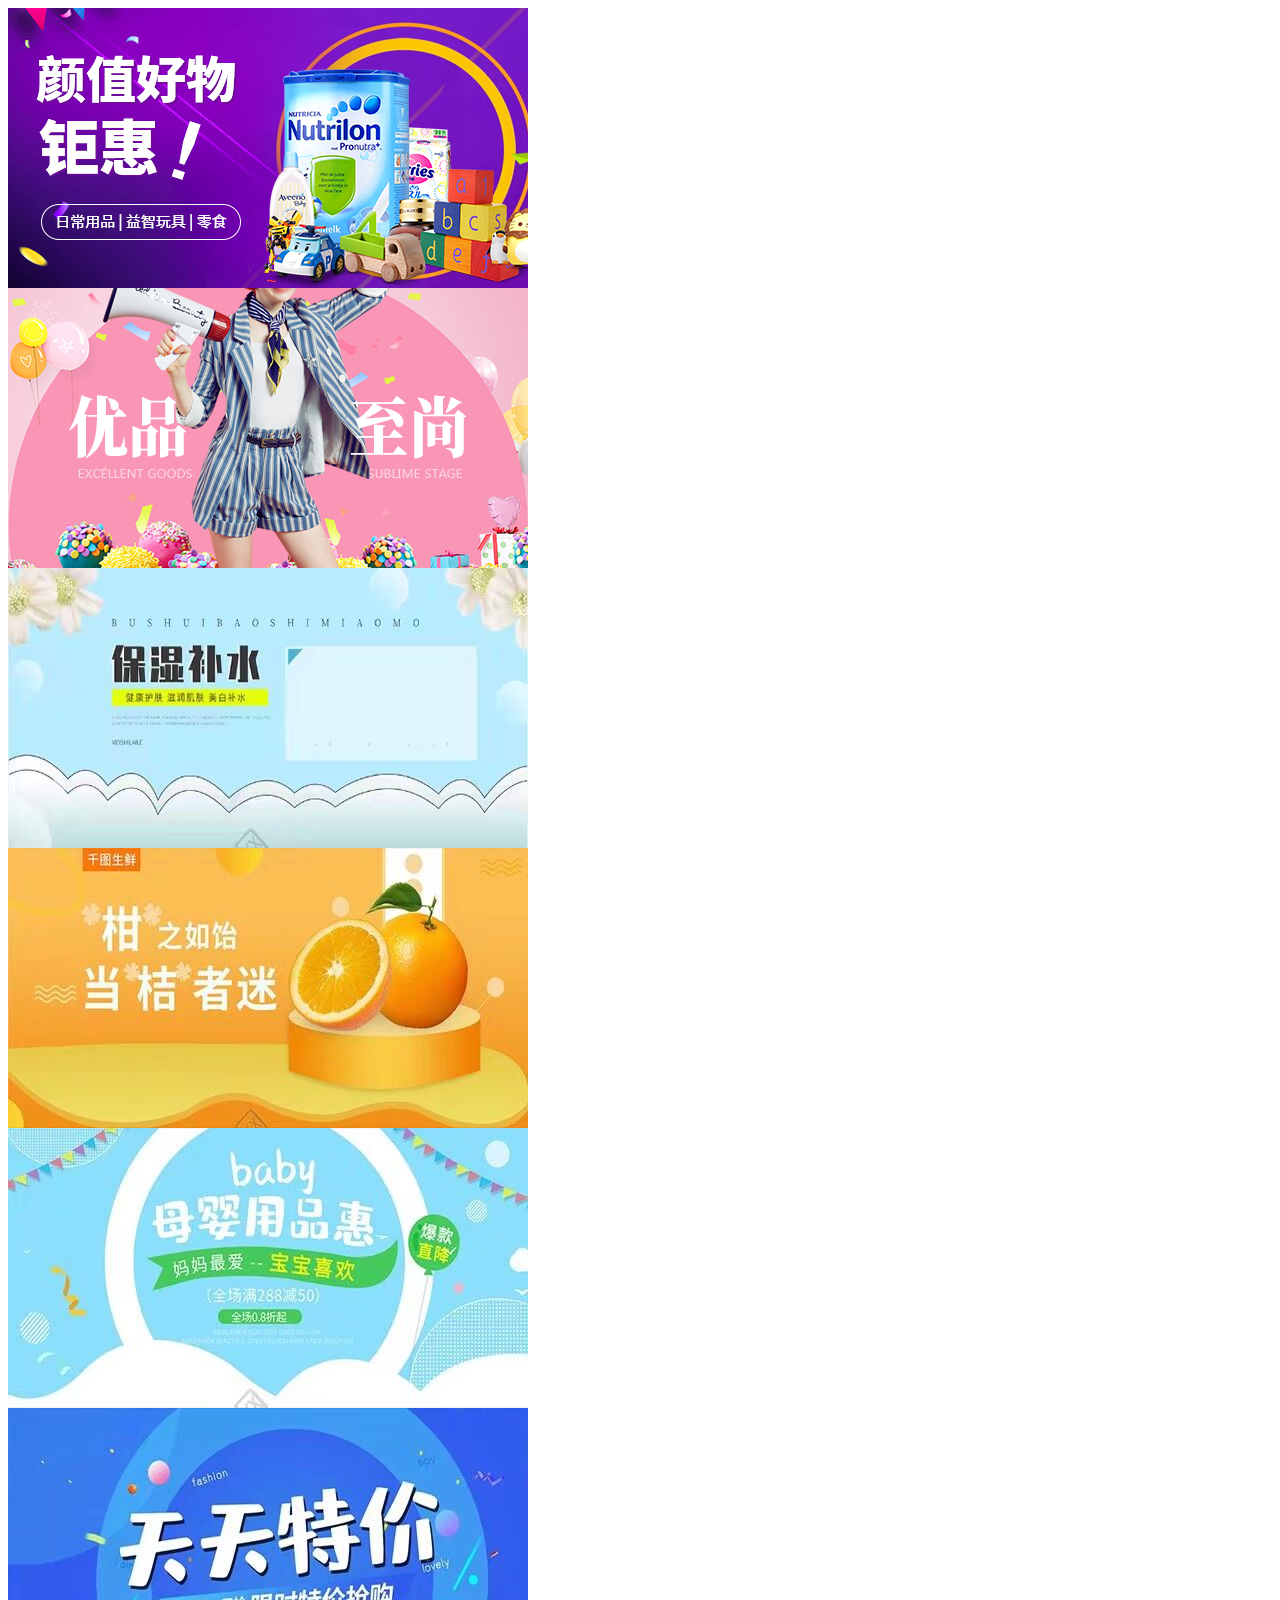
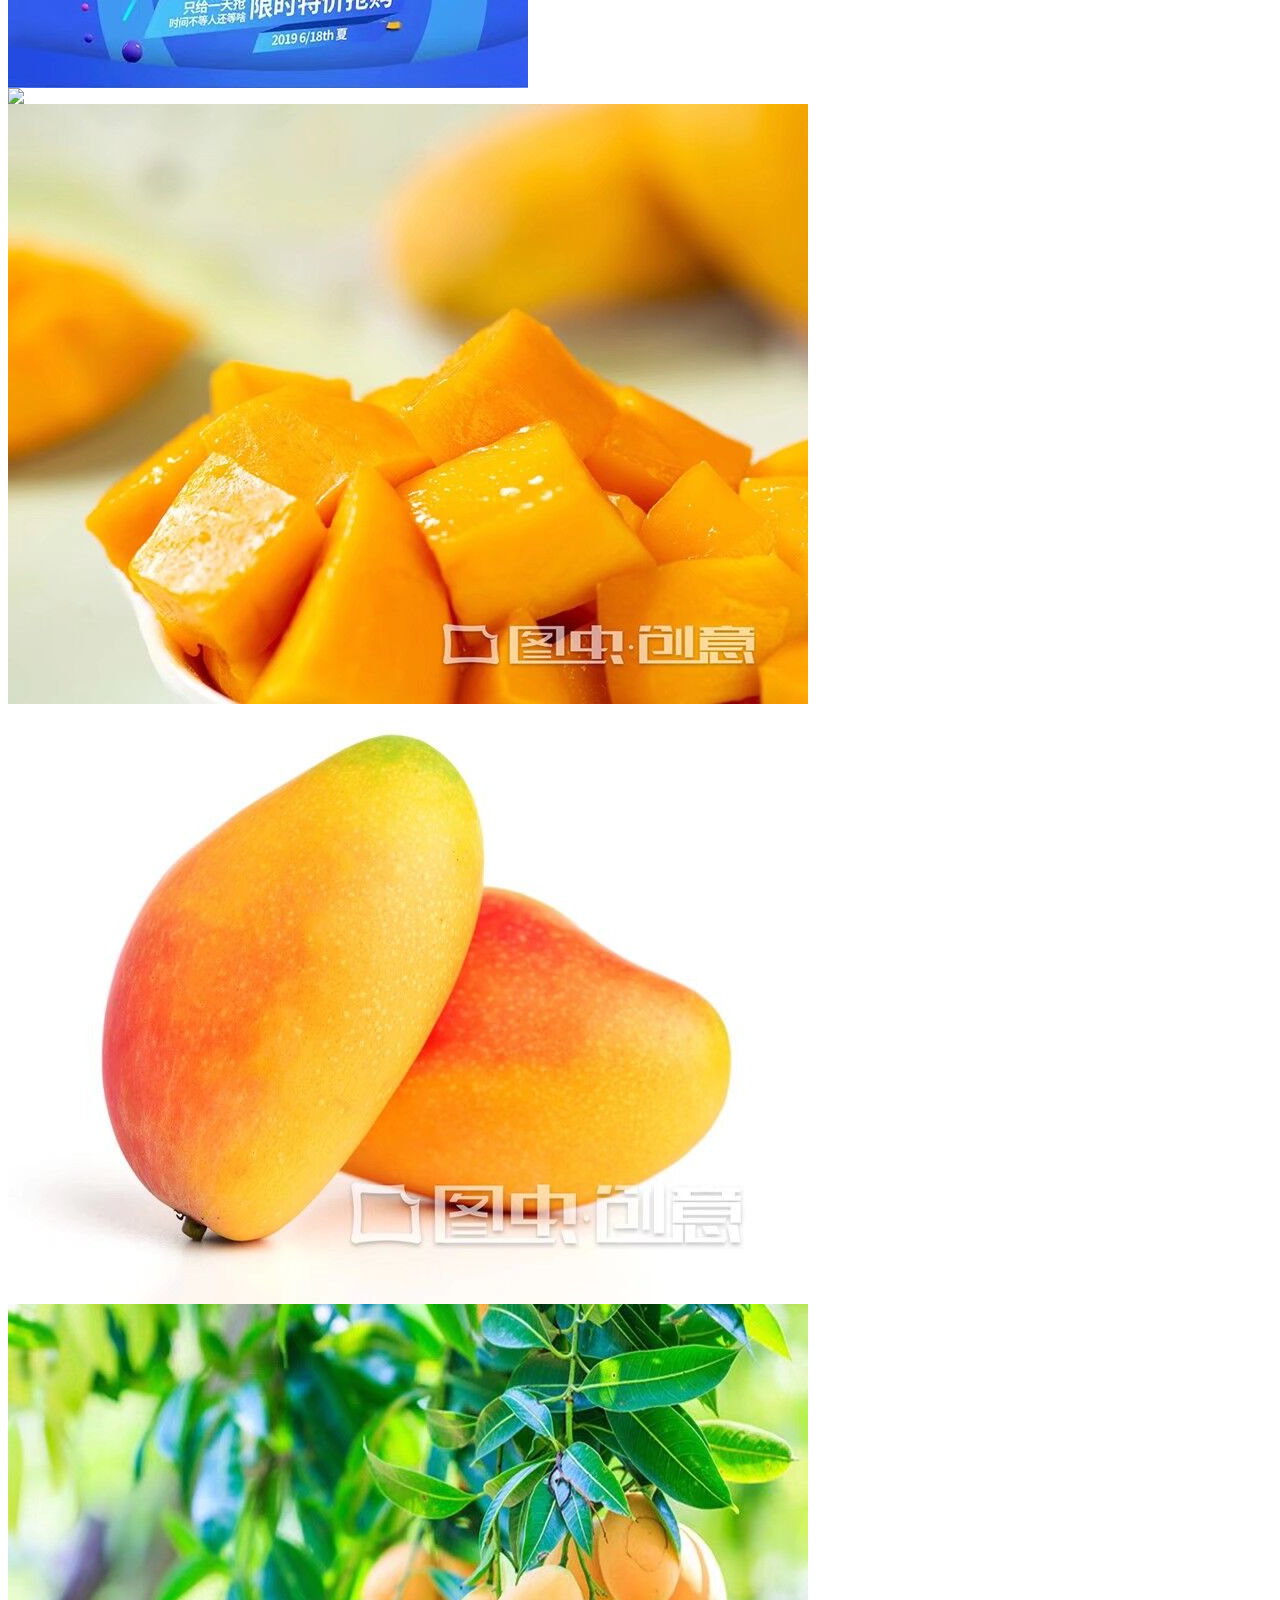
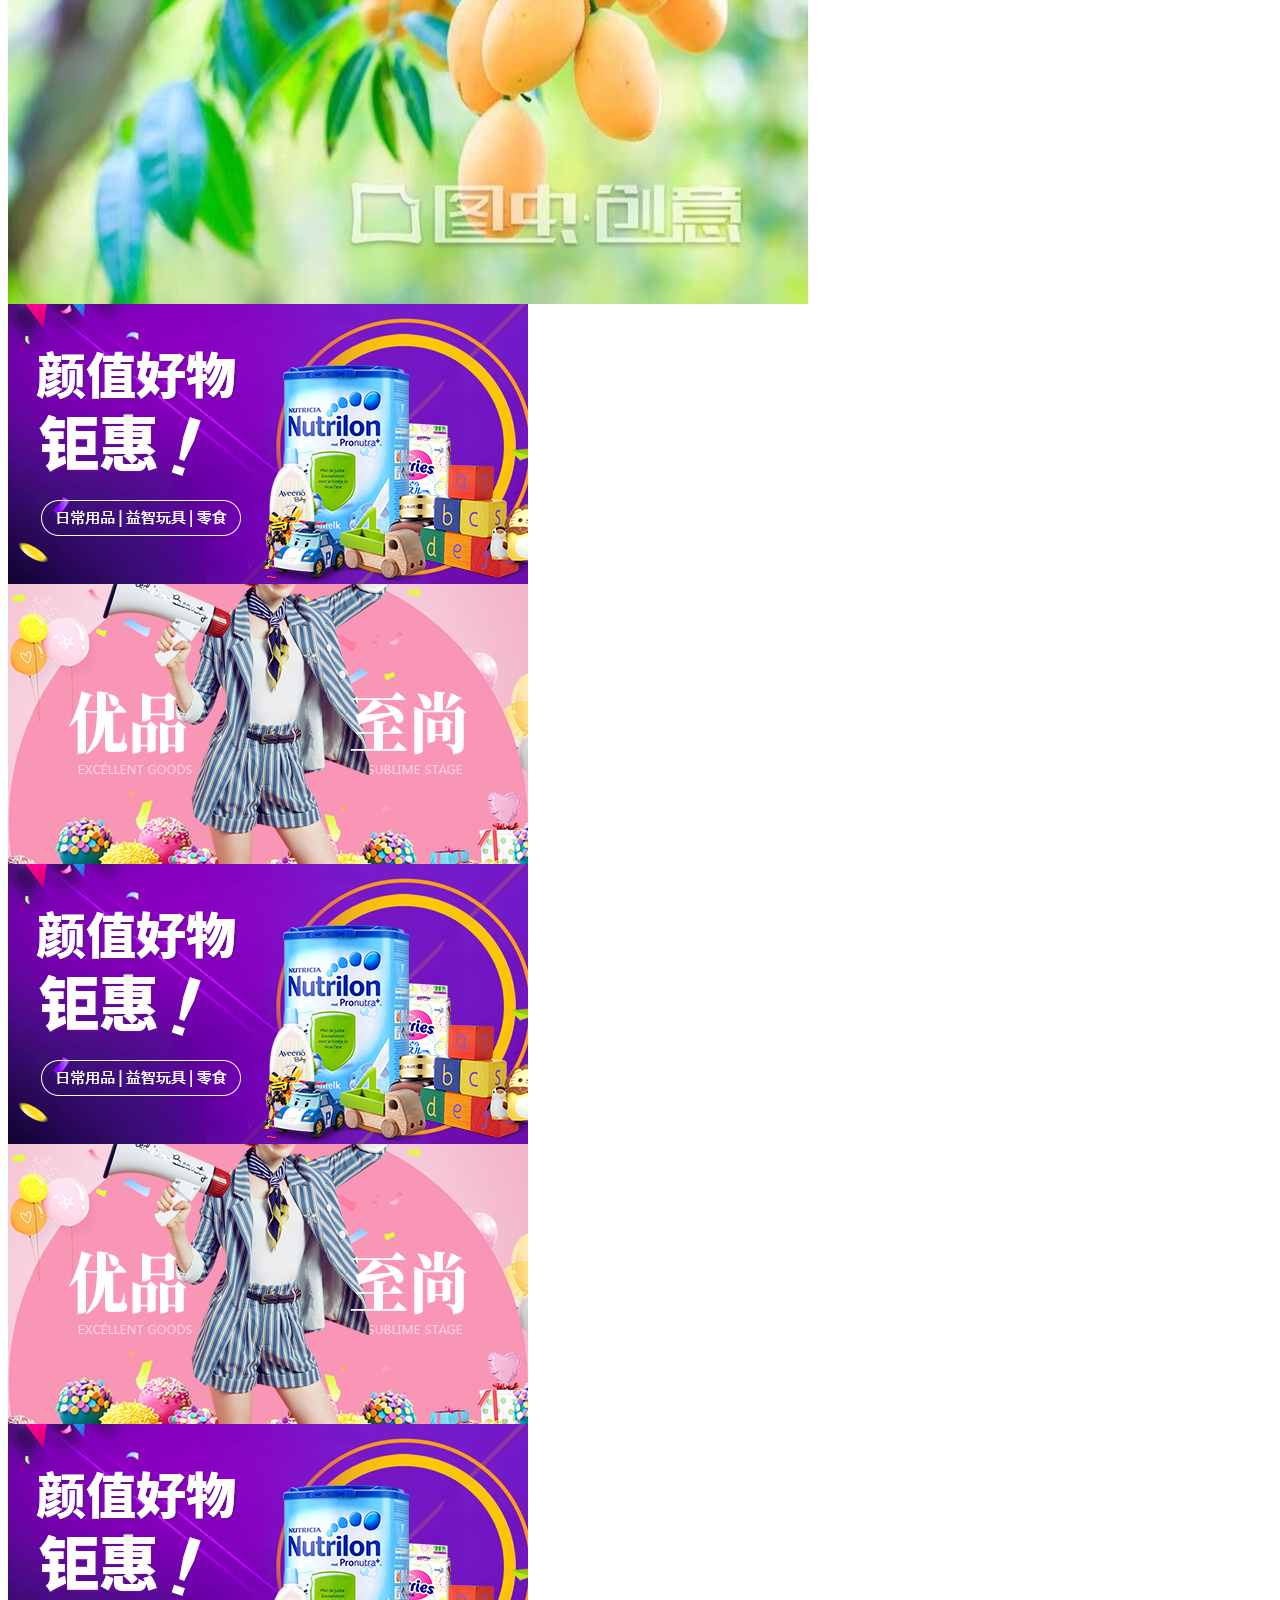
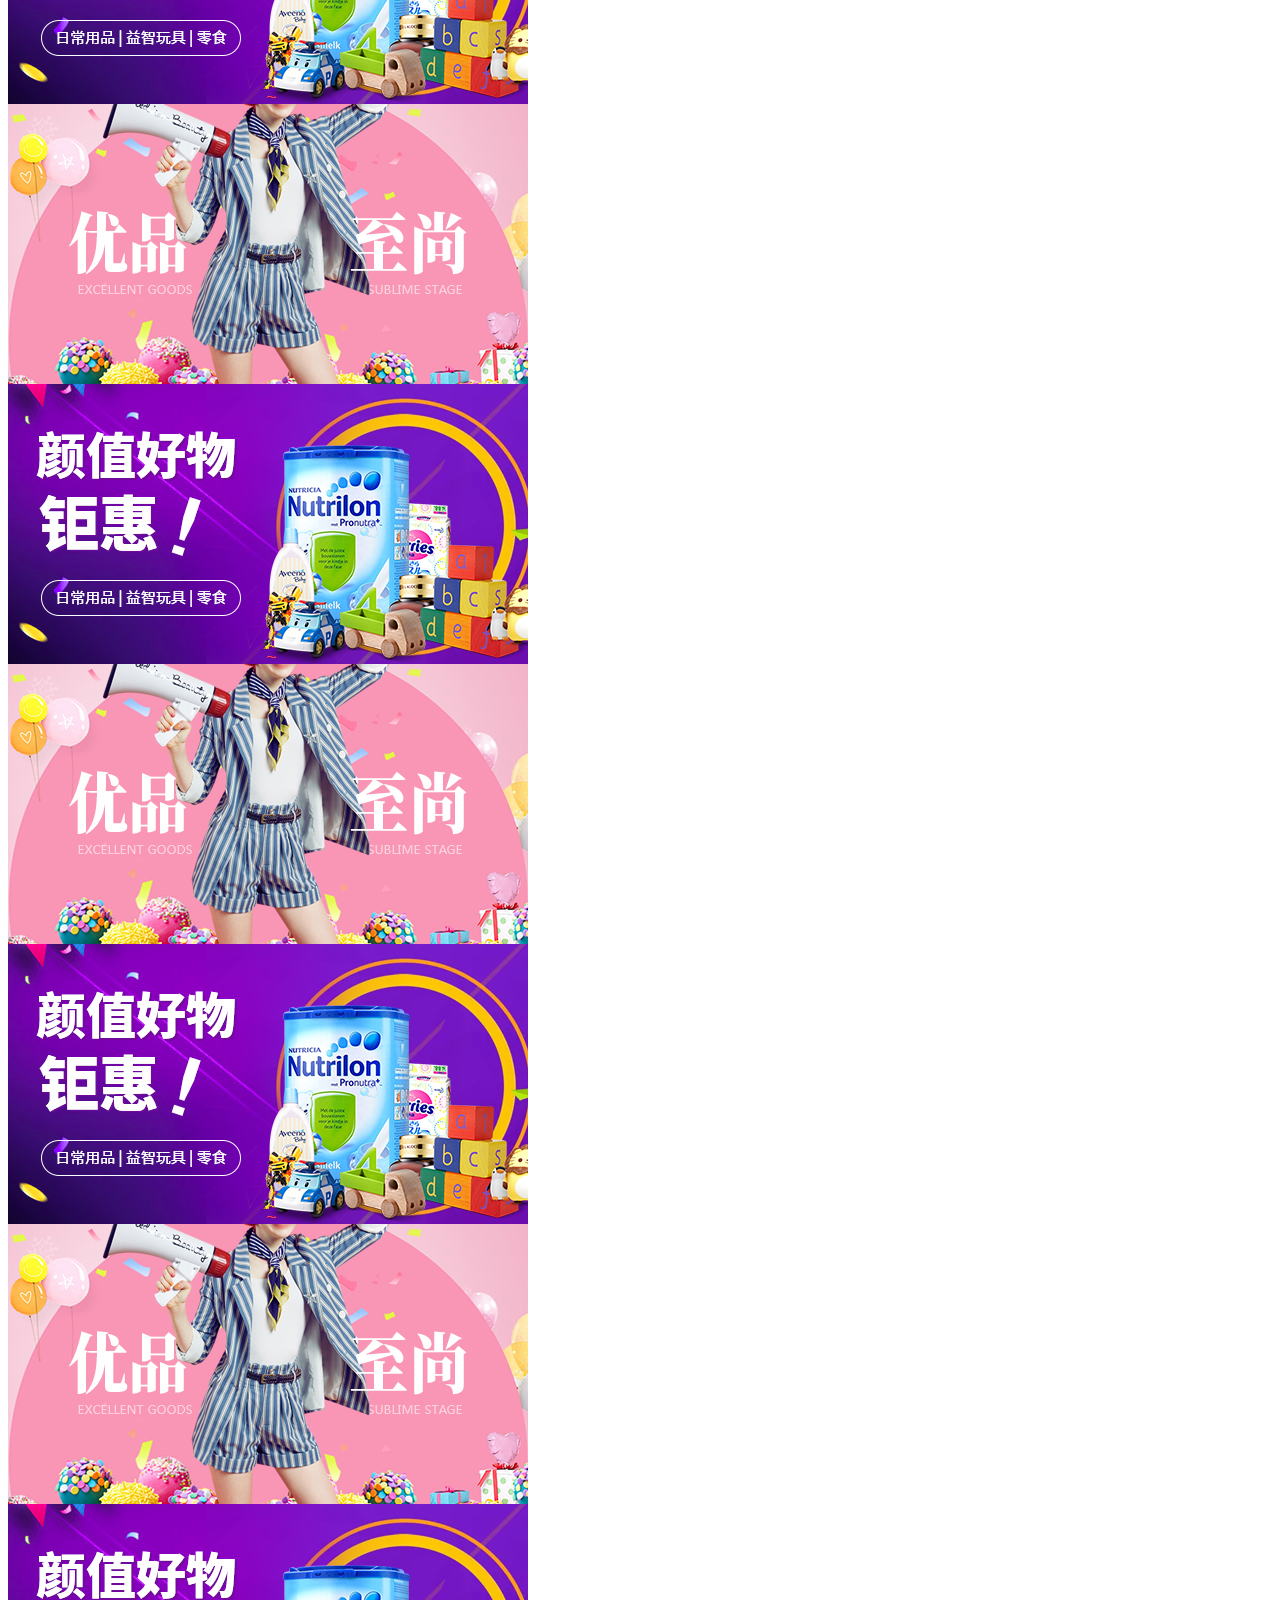
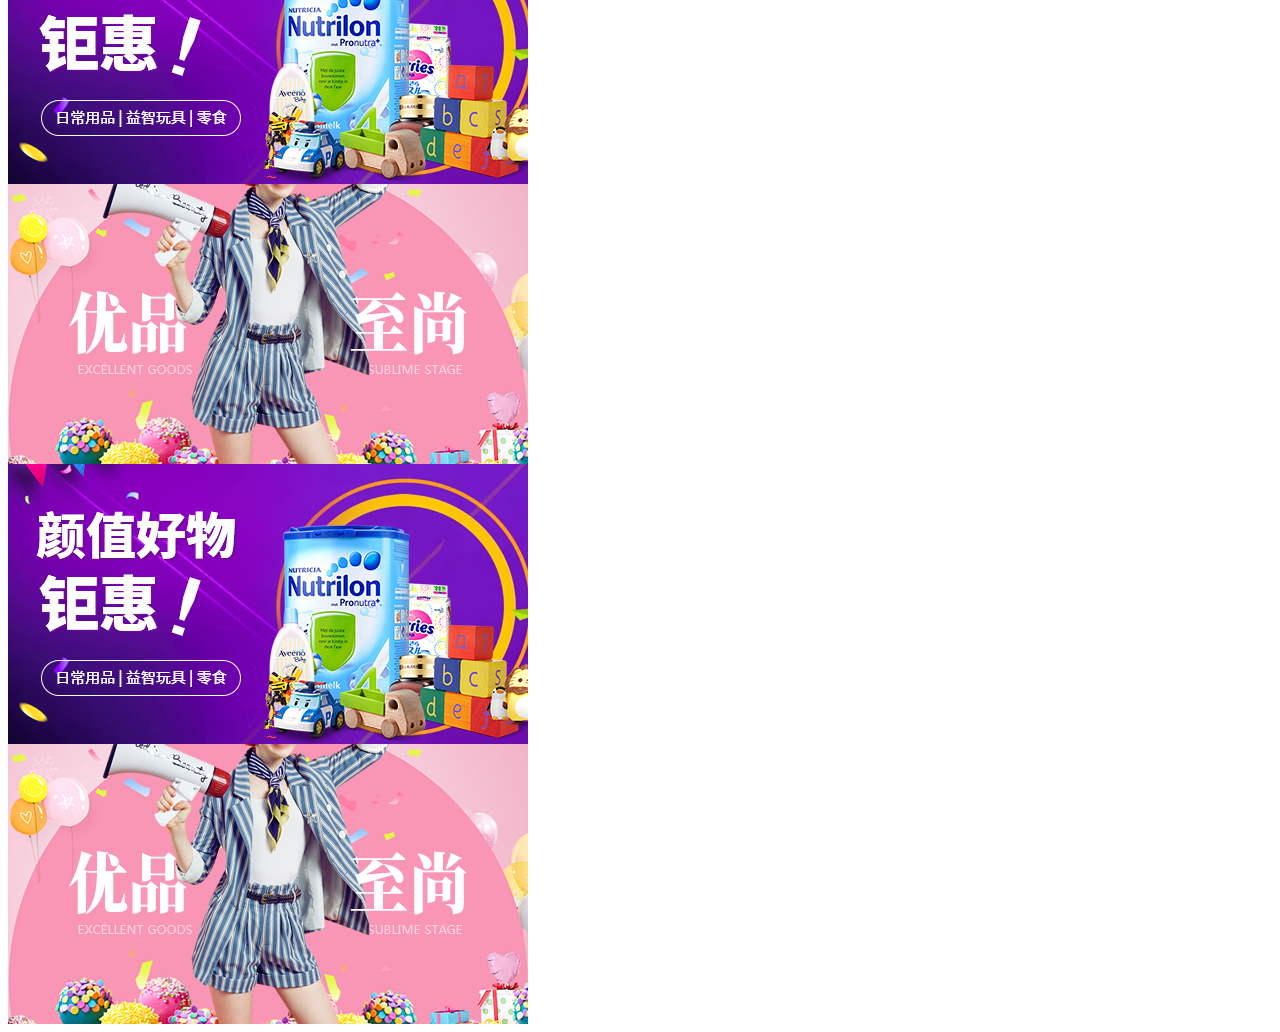
==== PictureMaterial.html @ 605b7b77 "Update PictureMaterial.html" ====
<!DOCTYPE html PUBLIC "-//W3C//DTD XHTML 1.0 Transitional//EN" "http://www.w3.org/TR/xhtml1/DTD/xhtml1-transitional.dtd">
<html xmlns="http://www.w3.org/1999/xhtml">
<head>
<meta http-equiv="Content-Type" content="text/html; charset=utf-8" />
<link href="css/pic.css" rel="stylesheet" />
<title>Android项目素材</title>
</head>

<body>
<div id="parentDiv">
	<div id="itemDiv"><img src="androidProMaterial/content01.jpg"></div>
	<div id="itemDiv"><img src="androidProMaterial/content02.jpg"></div>
	<div id="itemDiv"><img src="androidProMaterial/advertisement01.jpg"></div>
	<div id="itemDiv"><img src="androidProMaterial/advertisement02.jpg"></div>
	<div id="itemDiv"><img src="androidProMaterial/advertisement03.jpg"></div>
	<div id="itemDiv"><img src="androidProMaterial/advertisement04.jpg"></div>
	<div id="itemDiv"><img src="androidProMaterial/mangotest.png"></div>
	<div id="itemDiv"><img src="androidProMaterial/mango02.jpg"></div>
	<div id="itemDiv"><img src="androidProMaterial/mango03.jpg"></div>
	<div id="itemDiv"><img src="androidProMaterial/mango04.jpg"></div>
	<div id="itemDiv"><img src="androidProMaterial/content01.jpg"></div>
	<div id="itemDiv"><img src="androidProMaterial/content02.jpg"></div>
	
	<div id="itemDiv"><img src="androidProMaterial/content01.jpg"></div>
	<div id="itemDiv"><img src="androidProMaterial/content02.jpg"></div>
	<div id="itemDiv"><img src="androidProMaterial/content01.jpg"></div>
	<div id="itemDiv"><img src="androidProMaterial/content02.jpg"></div>
	<div id="itemDiv"><img src="androidProMaterial/content01.jpg"></div>
	<div id="itemDiv"><img src="androidProMaterial/content02.jpg"></div>
	<div id="itemDiv"><img src="androidProMaterial/content01.jpg"></div>
	<div id="itemDiv"><img src="androidProMaterial/content02.jpg"></div>
	<div id="itemDiv"><img src="androidProMaterial/content01.jpg"></div>
	<div id="itemDiv"><img src="androidProMaterial/content02.jpg"></div>
	<div id="itemDiv"><img src="androidProMaterial/content01.jpg"></div>
	<div id="itemDiv"><img src="androidProMaterial/content02.jpg"></div>
	
</div>
</body>
</html>
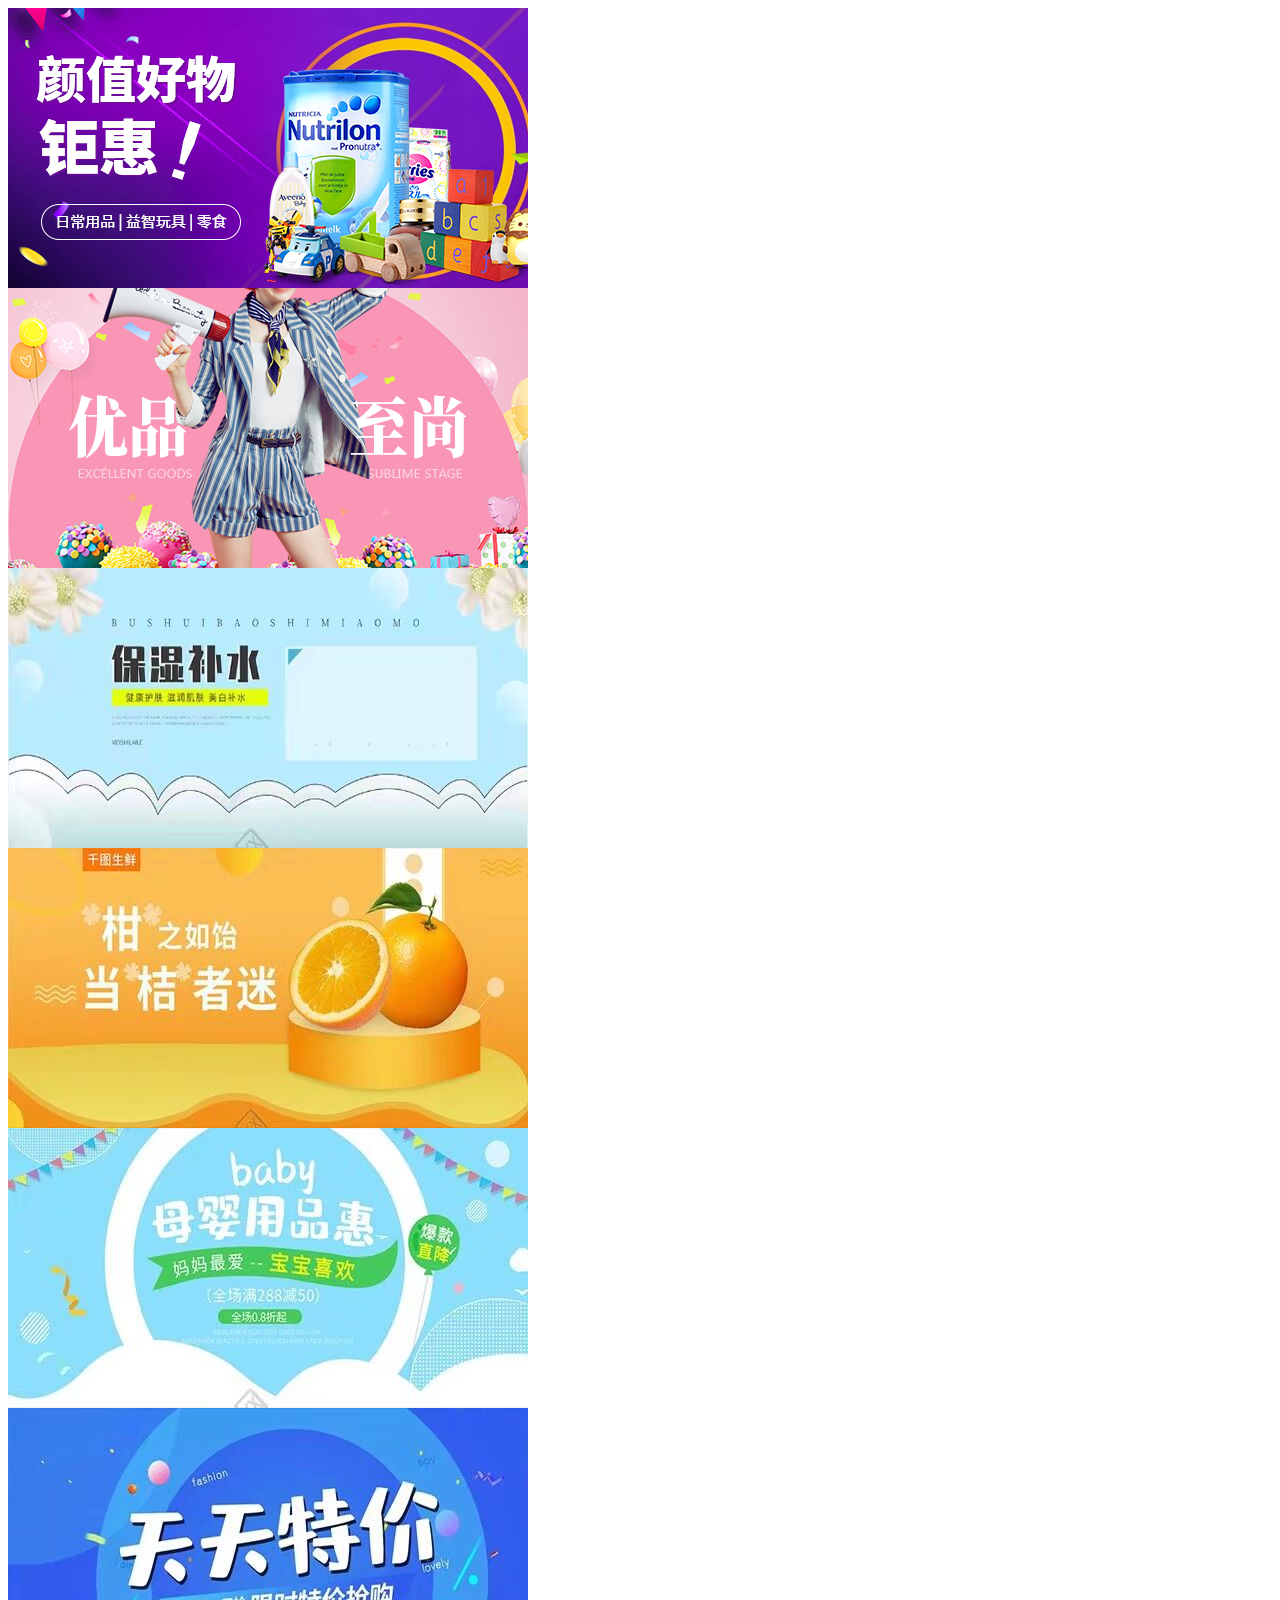
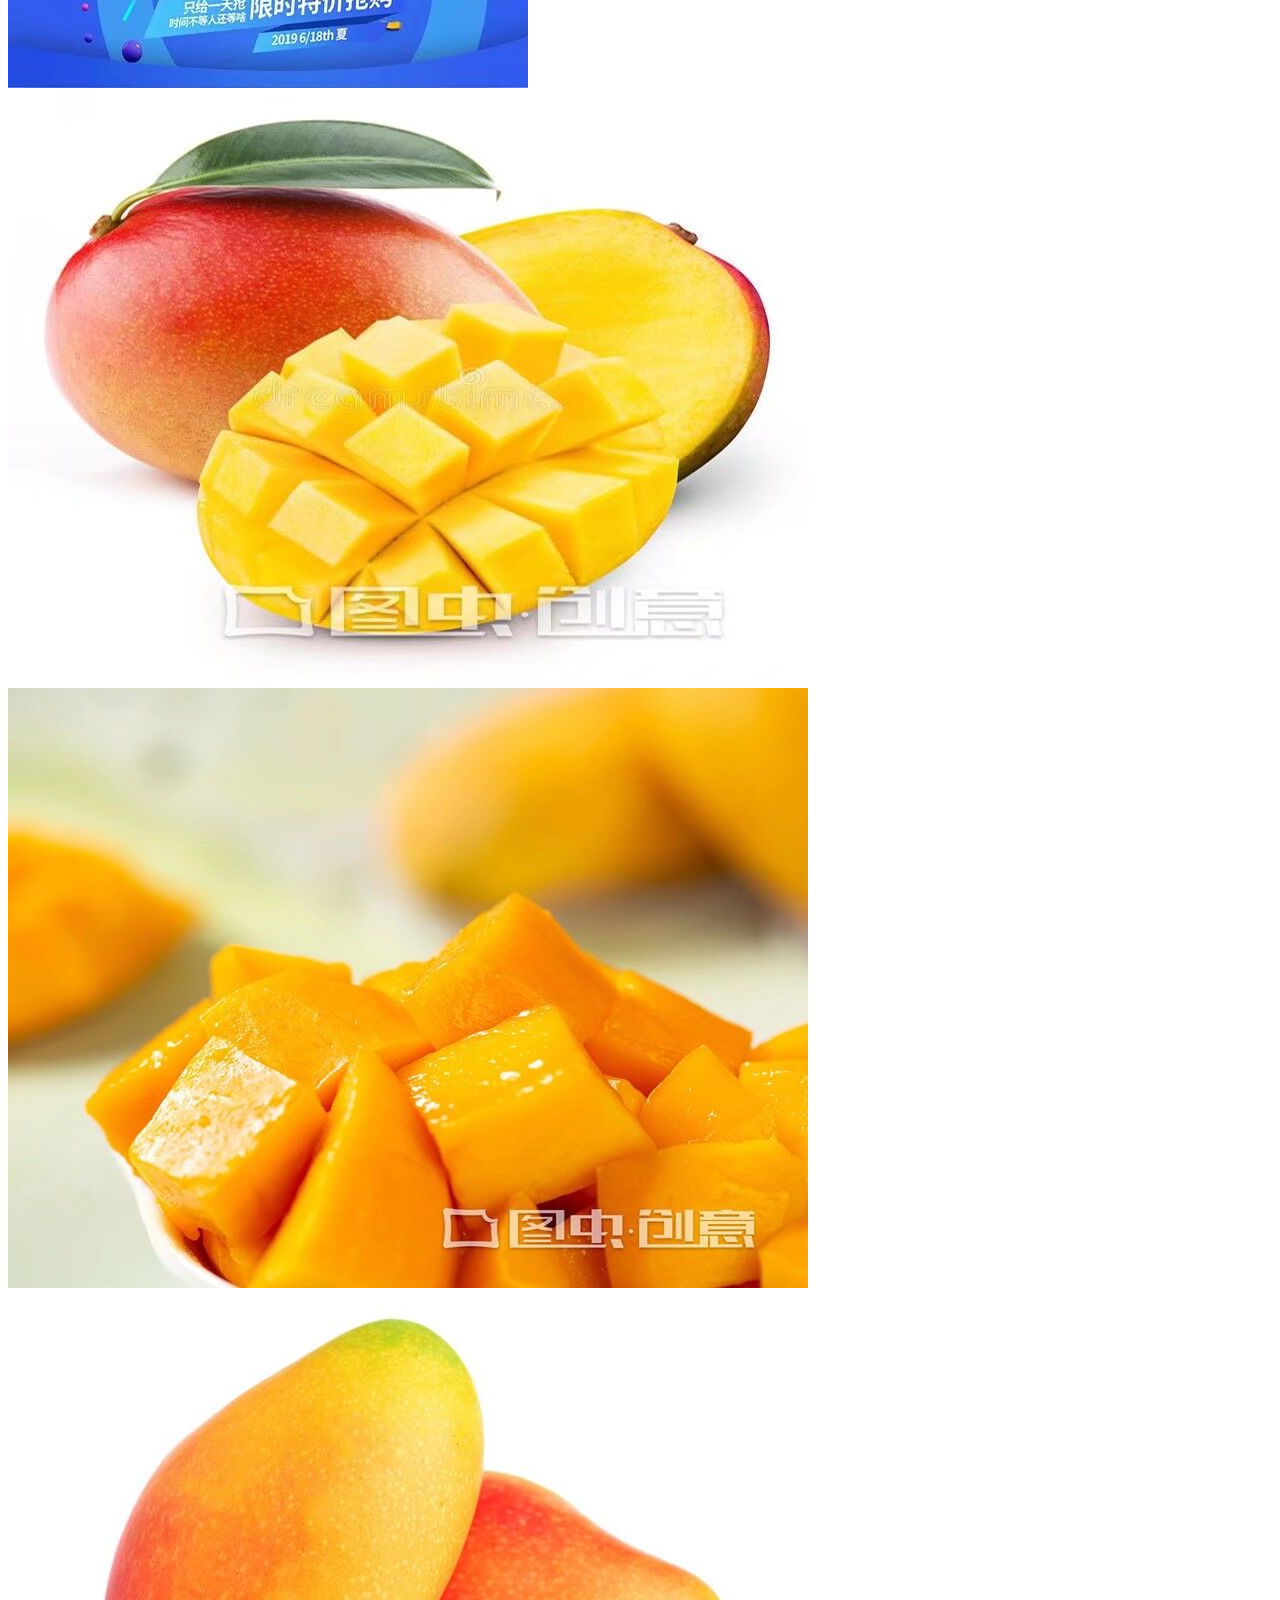
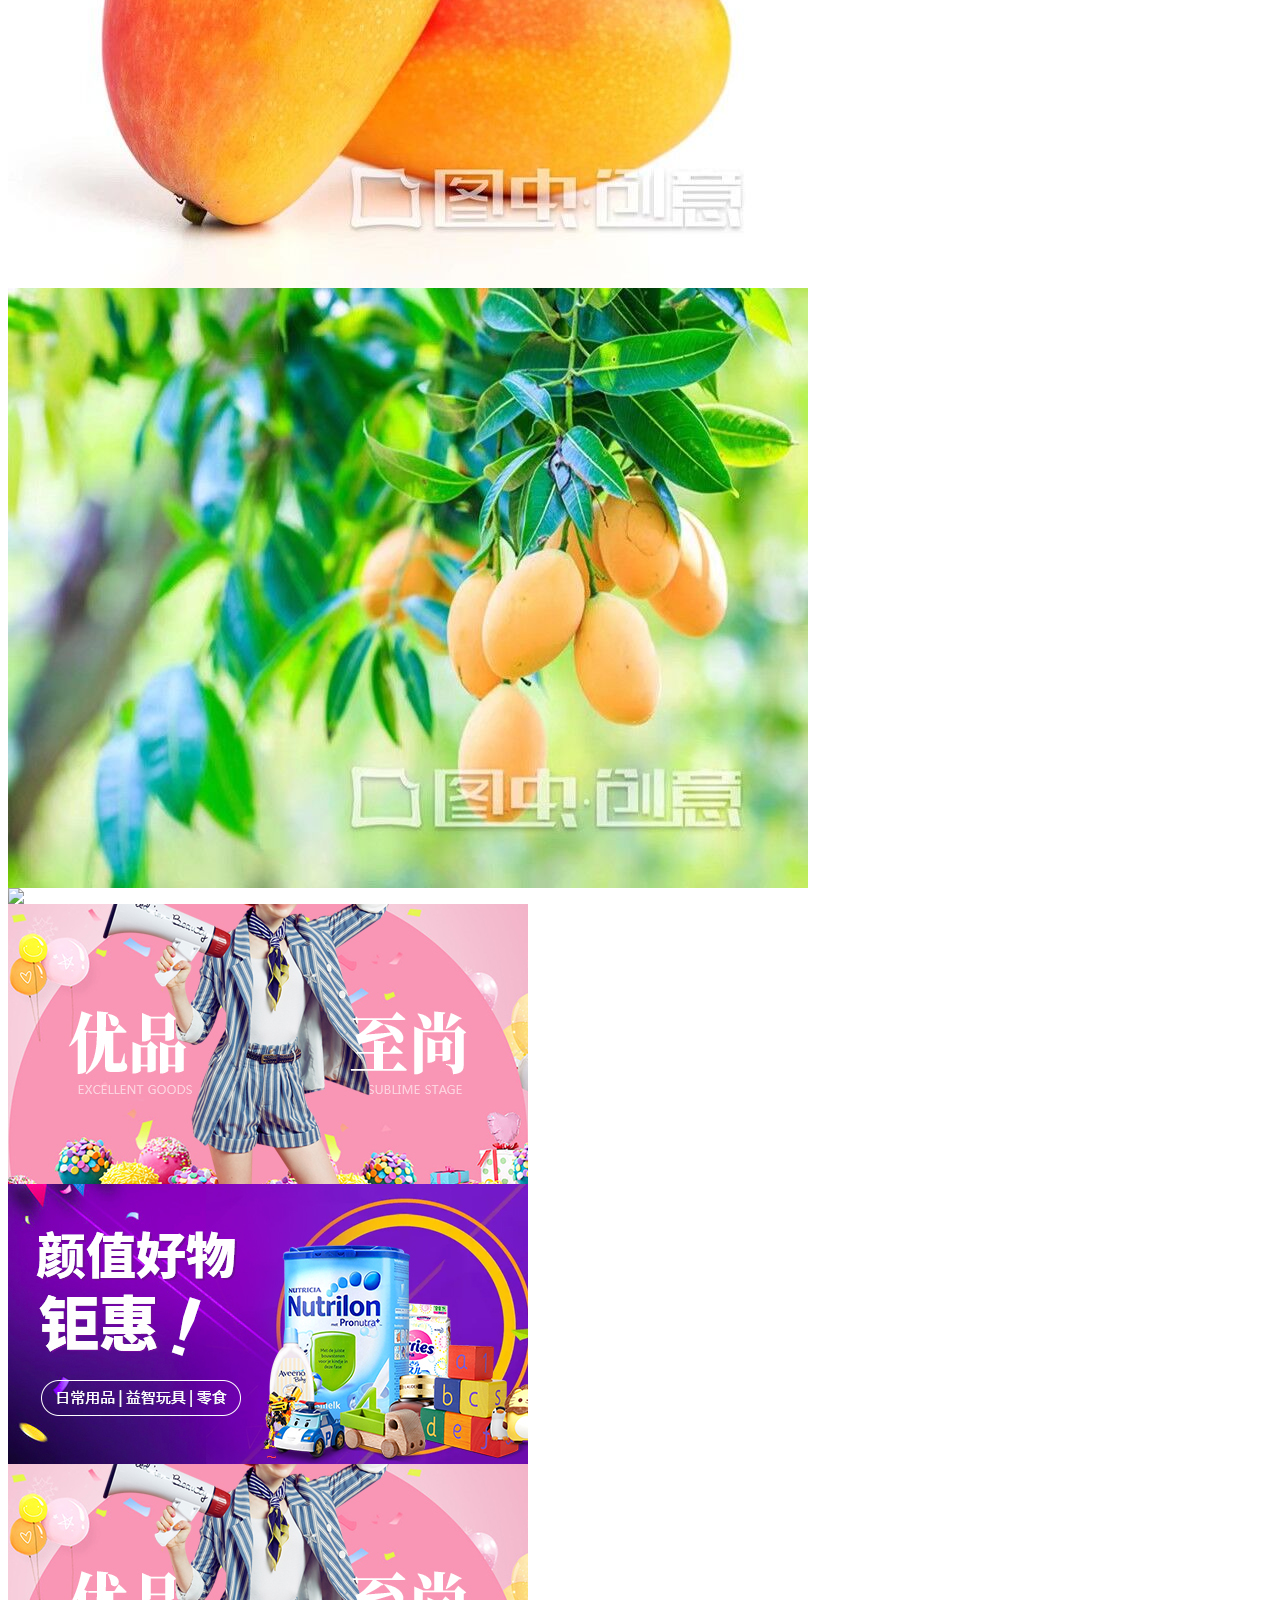
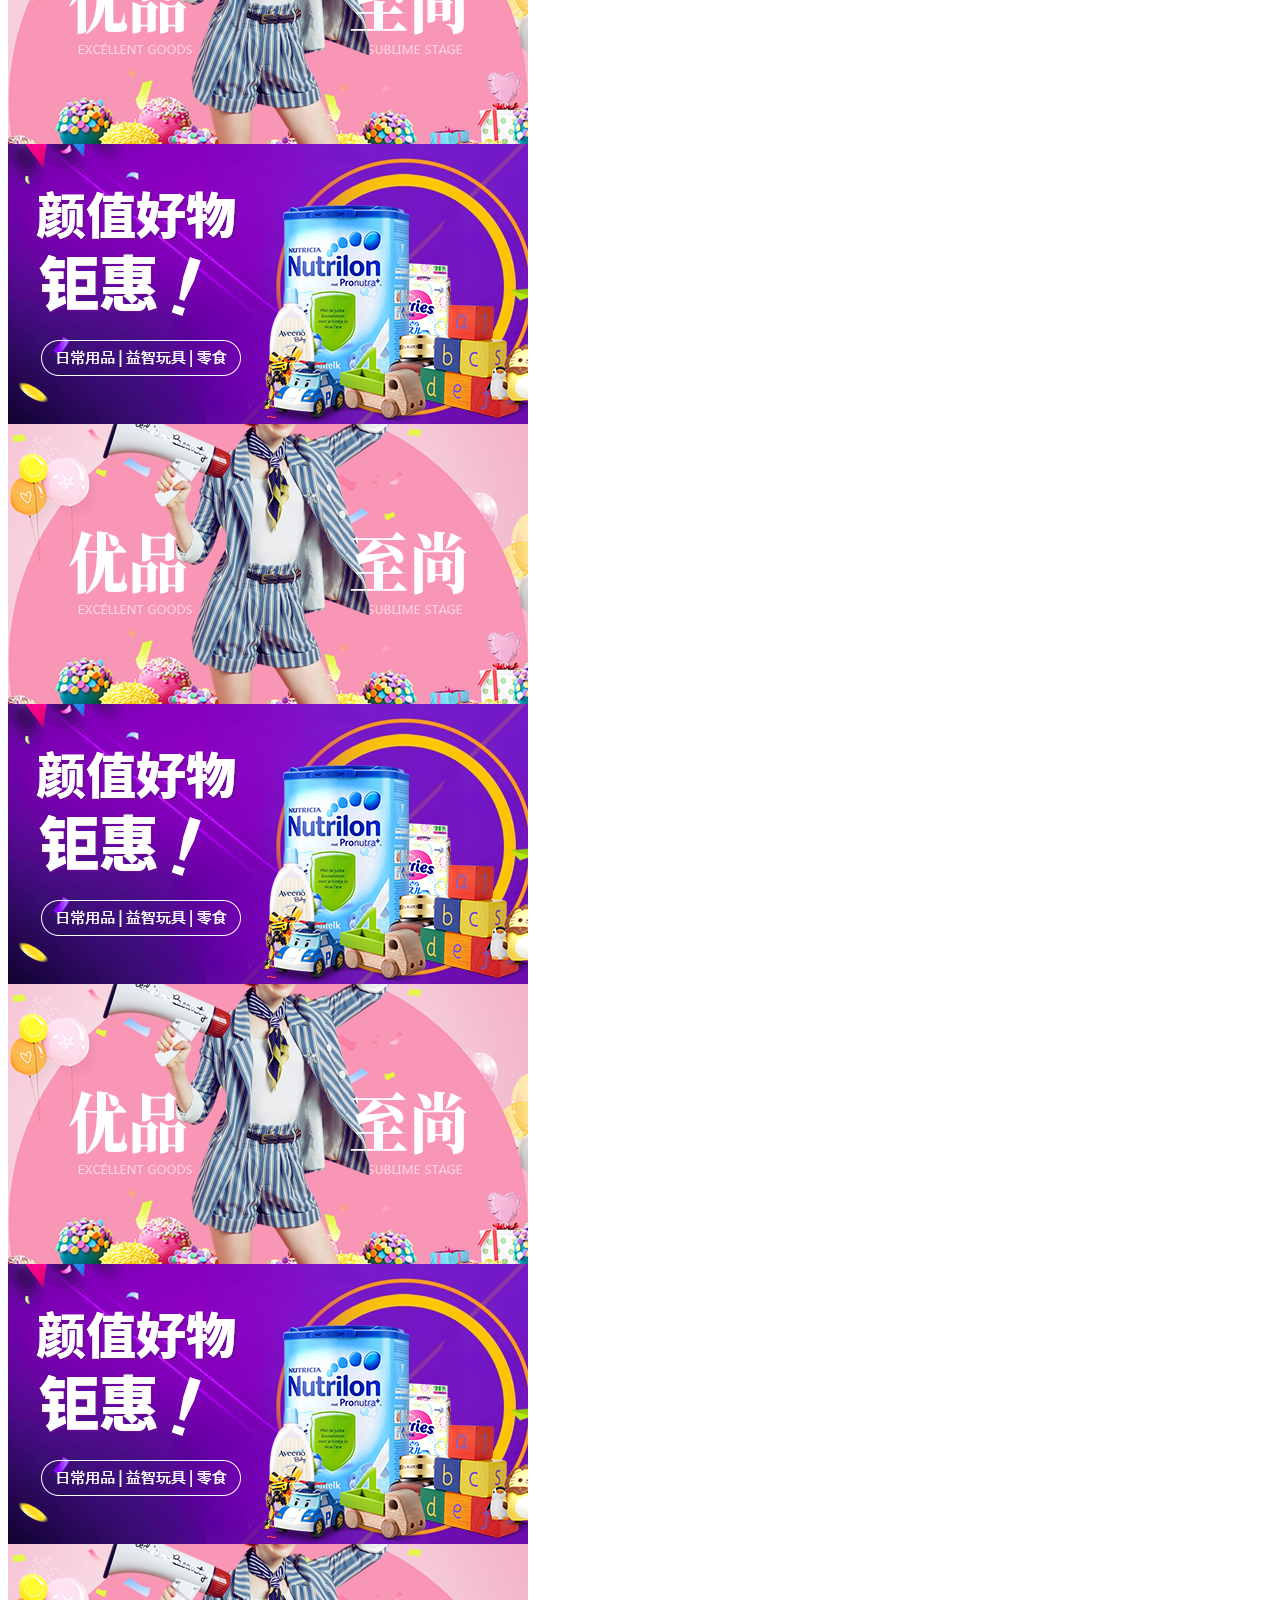
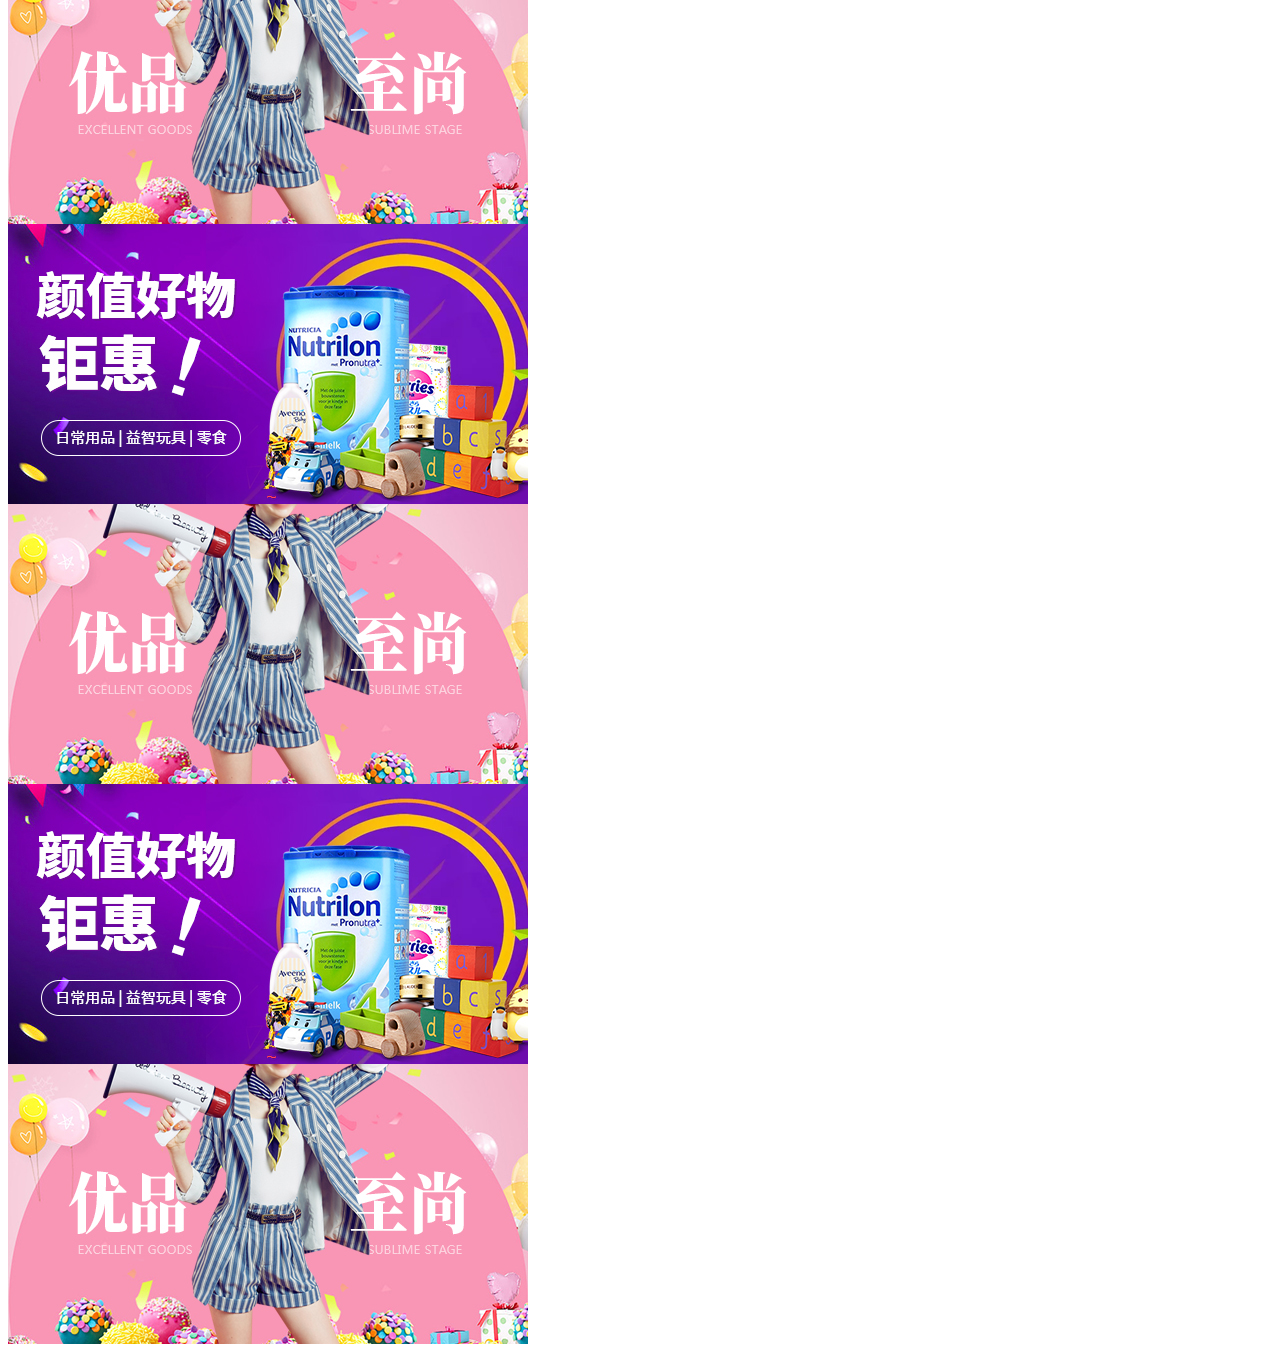
==== commit aaed49c0: "Update PictureMaterial.html" ====
--- a/PictureMaterial.html
+++ b/PictureMaterial.html
@@ -14,11 +14,11 @@
 	<div id="itemDiv"><img src="androidProMaterial/advertisement02.jpg"></div>
 	<div id="itemDiv"><img src="androidProMaterial/advertisement03.jpg"></div>
 	<div id="itemDiv"><img src="androidProMaterial/advertisement04.jpg"></div>
-	<div id="itemDiv"><img src="androidProMaterial/mangotest.png"></div>
+	<div id="itemDiv"><img src="androidProMaterial/mango01.jpg"></div>
 	<div id="itemDiv"><img src="androidProMaterial/mango02.jpg"></div>
 	<div id="itemDiv"><img src="androidProMaterial/mango03.jpg"></div>
 	<div id="itemDiv"><img src="androidProMaterial/mango04.jpg"></div>
-	<div id="itemDiv"><img src="androidProMaterial/content01.jpg"></div>
+	<div id="itemDiv"><img src="androidProMaterial/mangotest.png"></div>
 	<div id="itemDiv"><img src="androidProMaterial/content02.jpg"></div>
 	
 	<div id="itemDiv"><img src="androidProMaterial/content01.jpg"></div>
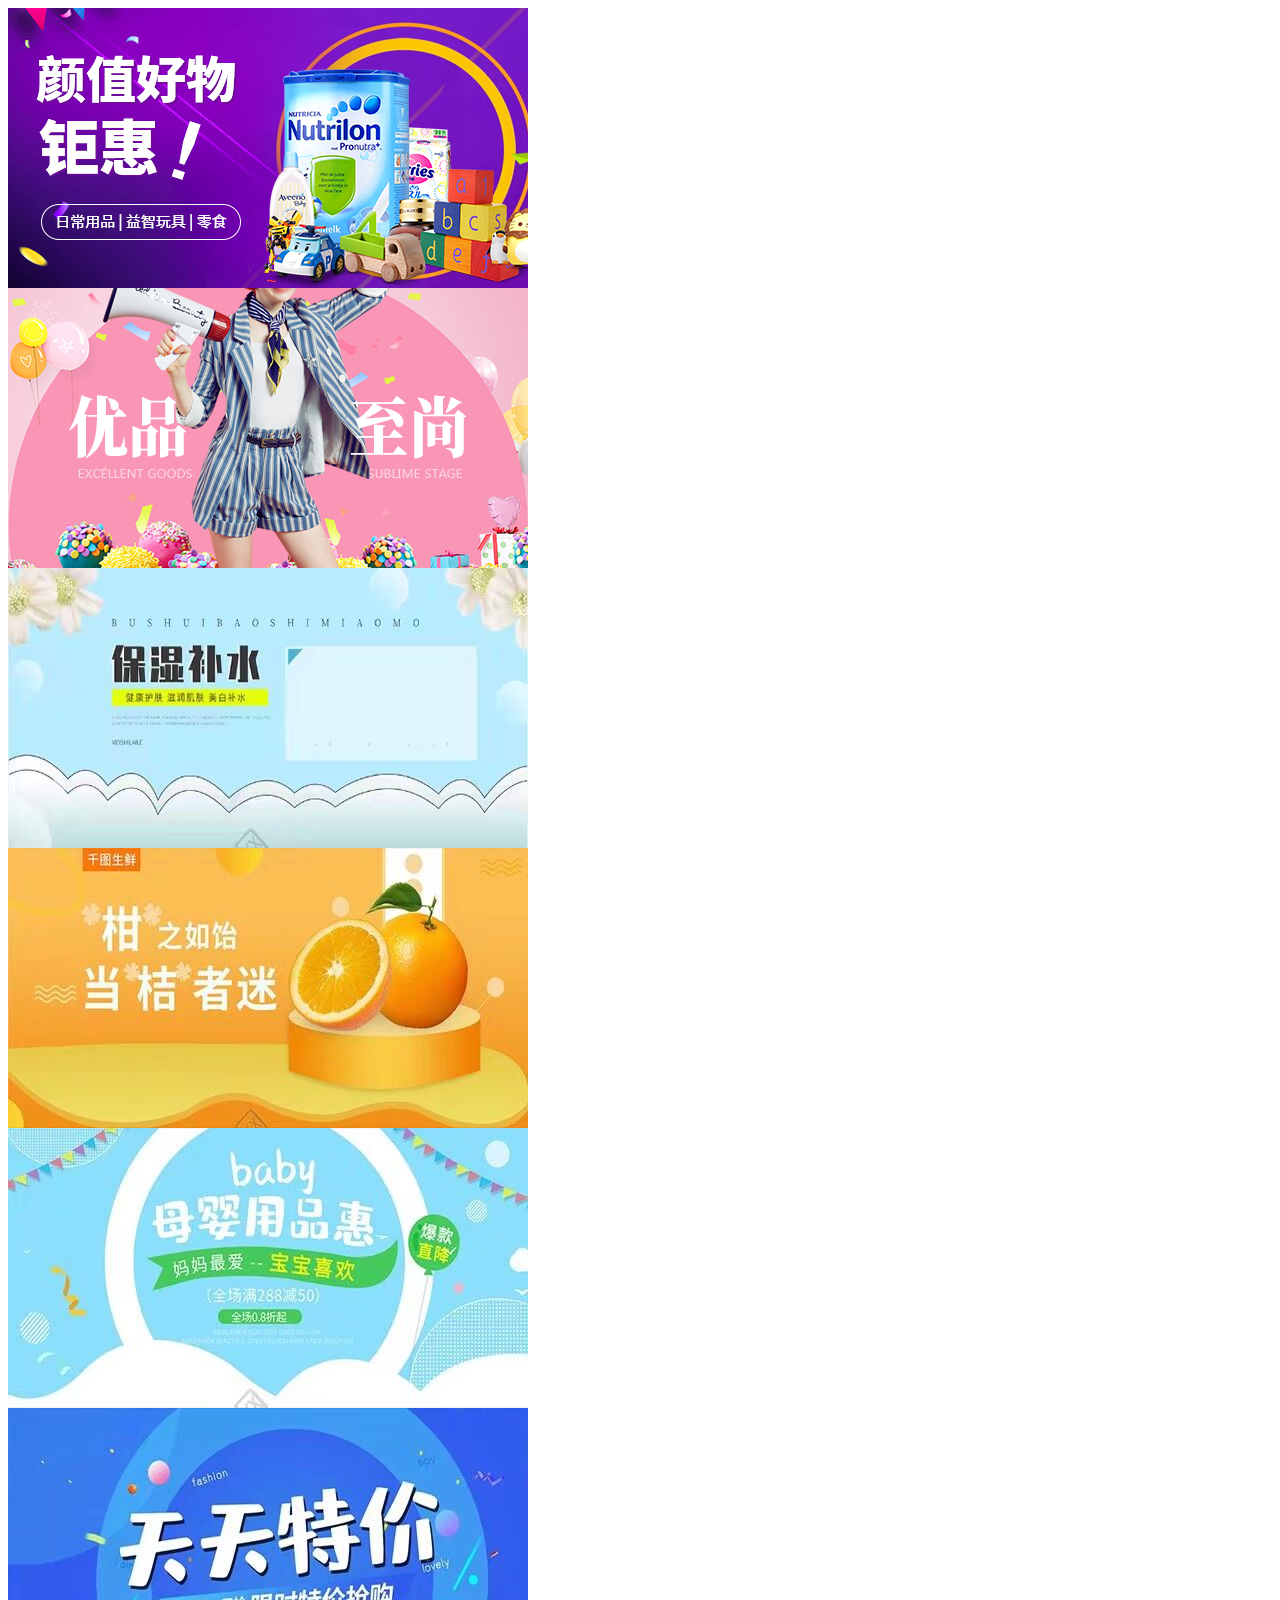
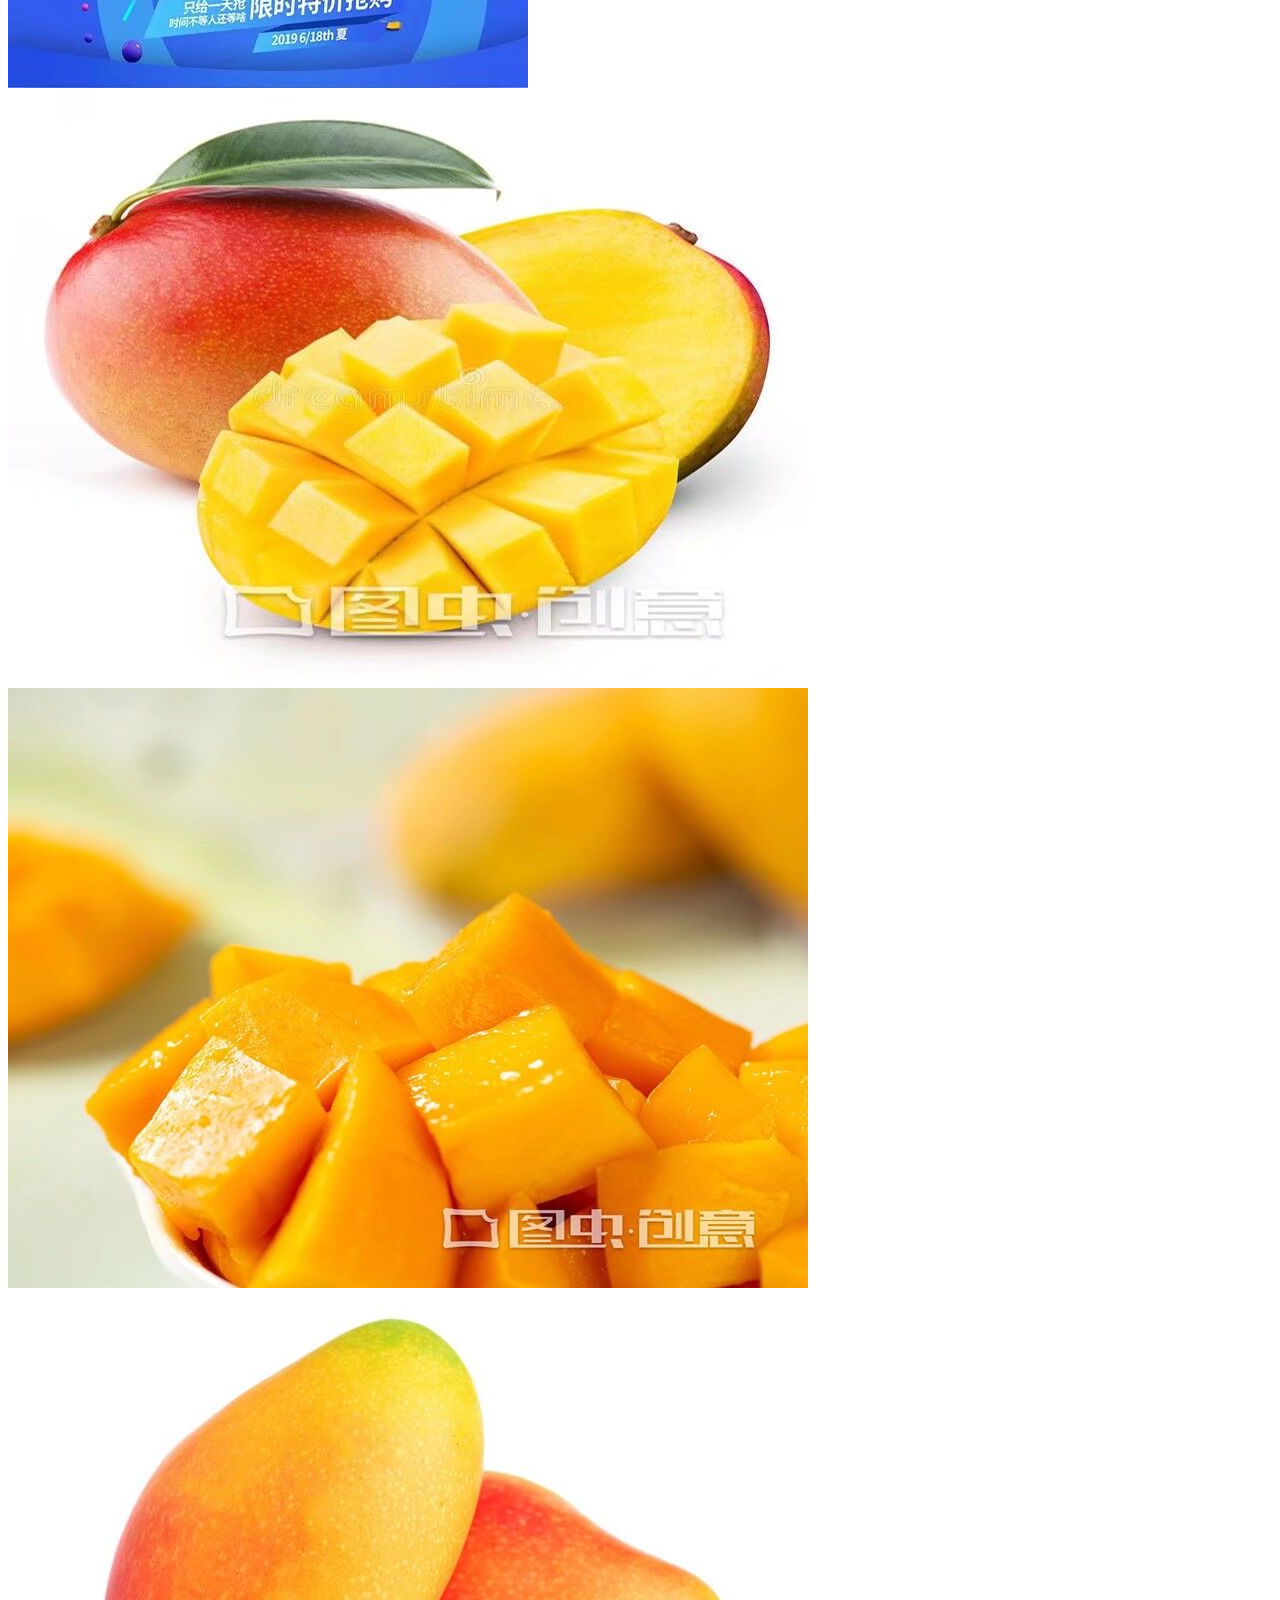
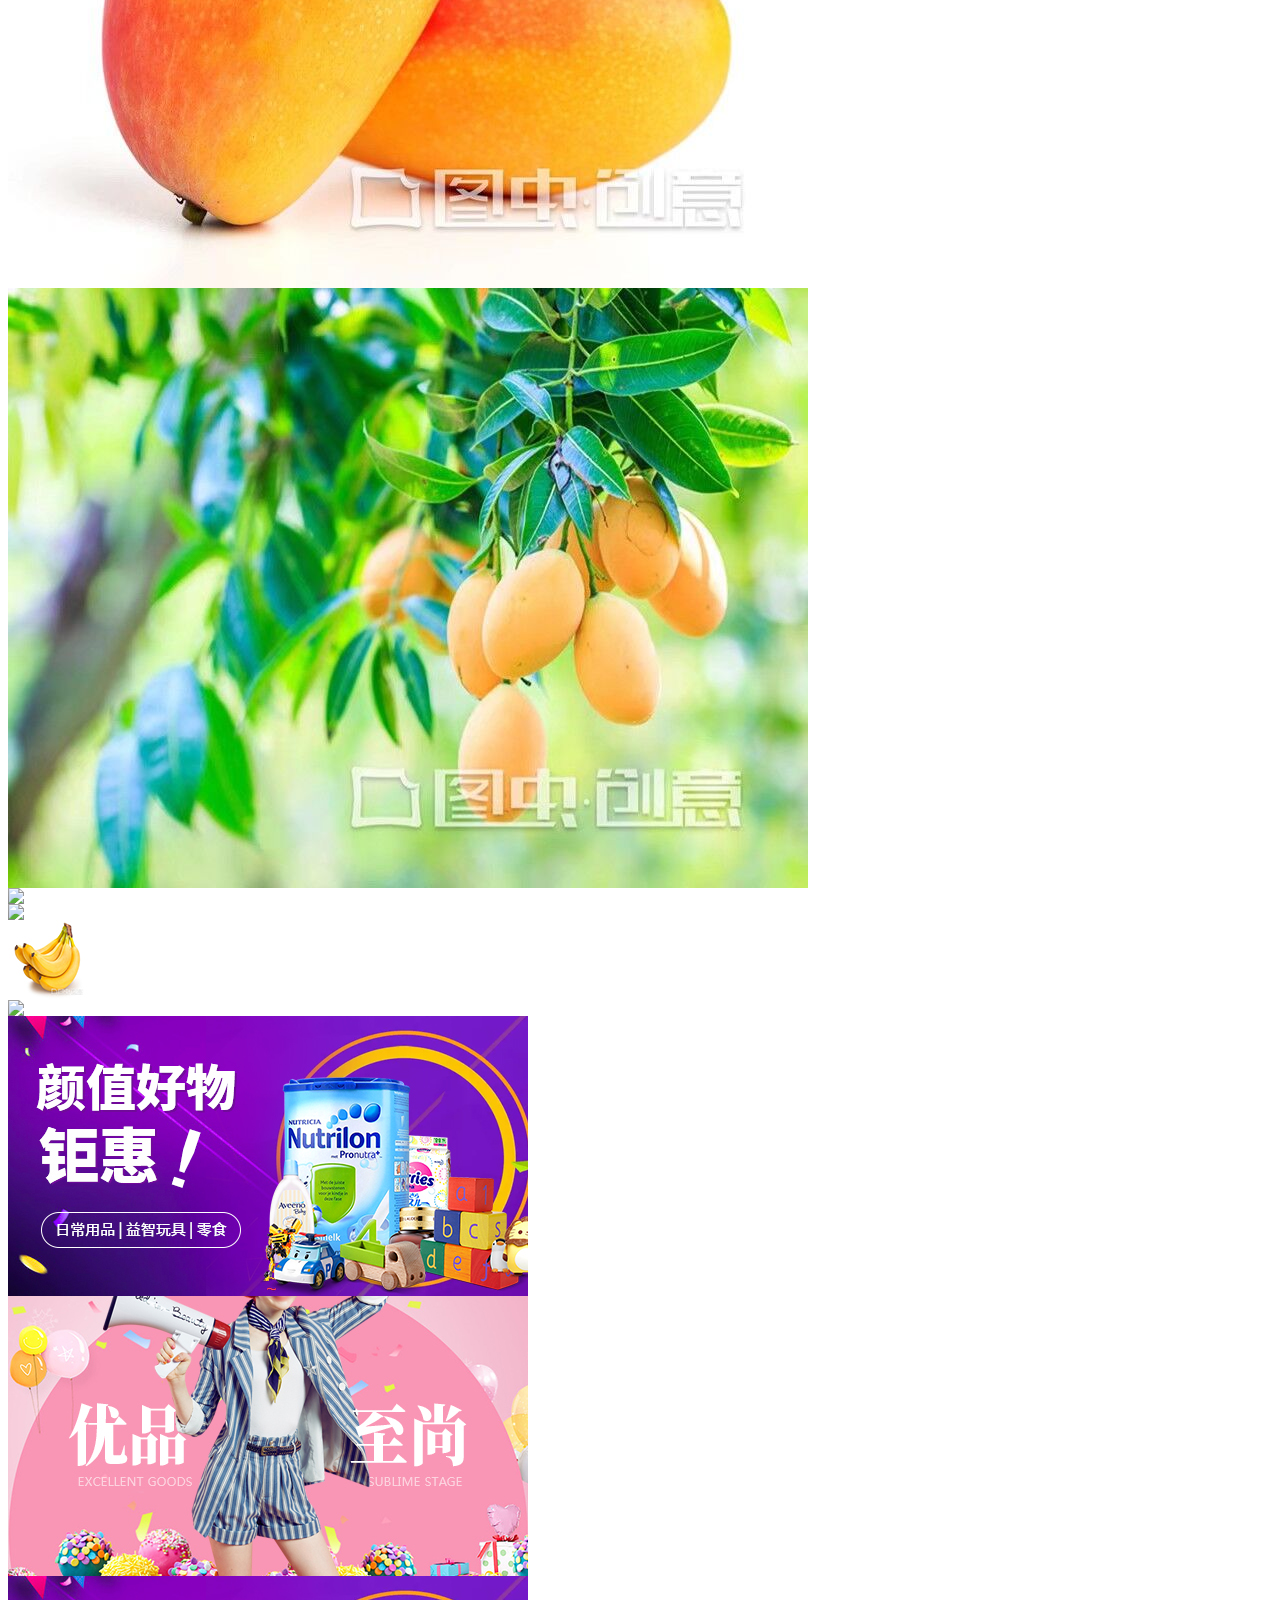
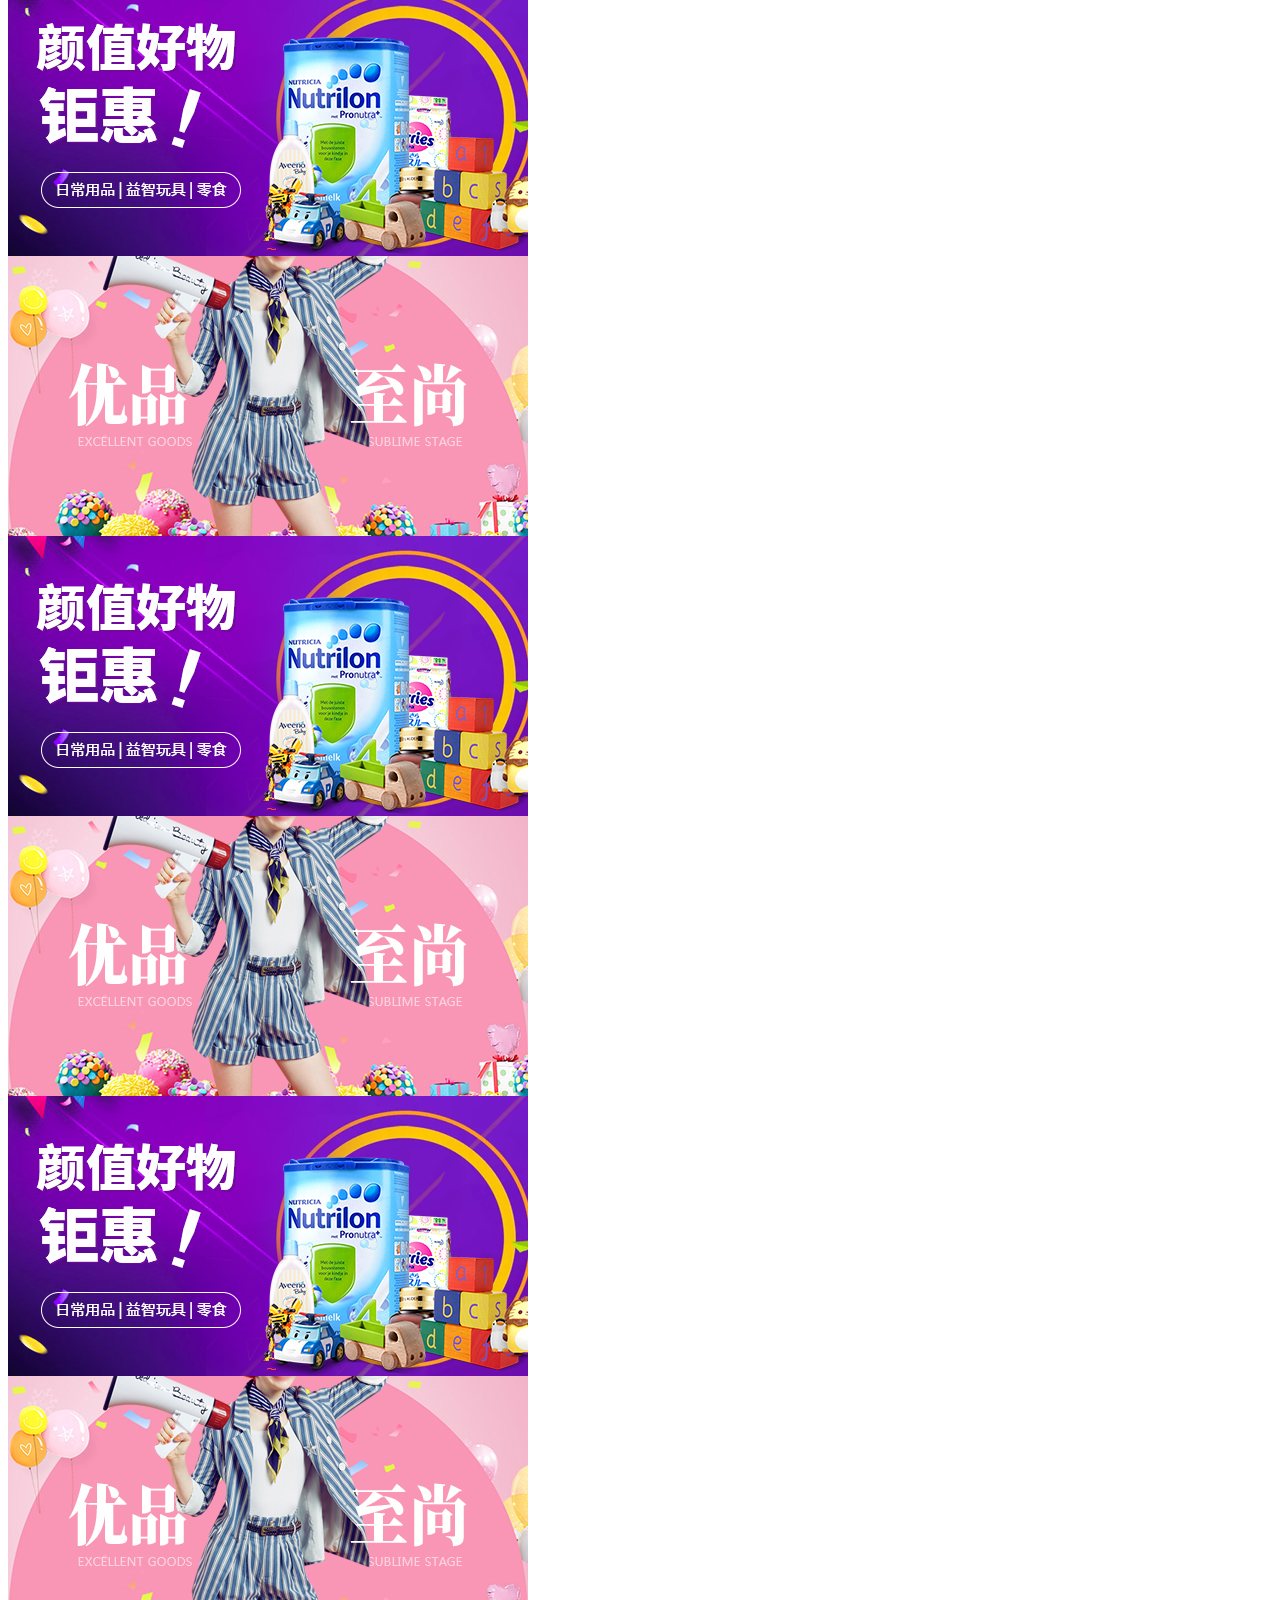
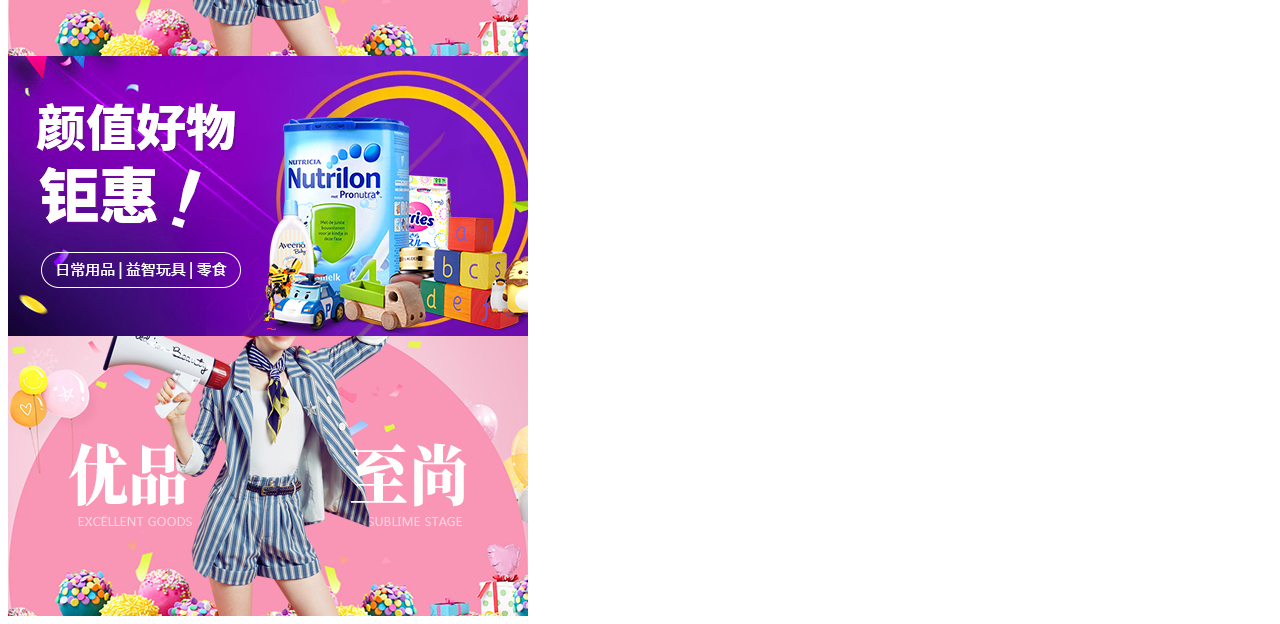
==== commit f5570d23: "Update PictureMaterial.html" ====
--- a/PictureMaterial.html
+++ b/PictureMaterial.html
@@ -19,10 +19,10 @@
 	<div id="itemDiv"><img src="androidProMaterial/mango03.jpg"></div>
 	<div id="itemDiv"><img src="androidProMaterial/mango04.jpg"></div>
 	<div id="itemDiv"><img src="androidProMaterial/mangotest.png"></div>
-	<div id="itemDiv"><img src="androidProMaterial/content02.jpg"></div>
+	<div id="itemDiv"><img src="androidProMaterial/grape.jpg"></div>
 	
-	<div id="itemDiv"><img src="androidProMaterial/content01.jpg"></div>
-	<div id="itemDiv"><img src="androidProMaterial/content02.jpg"></div>
+	<div id="itemDiv"><img src="androidProMaterial/banana.jpg"></div>
+	<div id="itemDiv"><img src="androidProMaterial/strawberry.jpg"></div>
 	<div id="itemDiv"><img src="androidProMaterial/content01.jpg"></div>
 	<div id="itemDiv"><img src="androidProMaterial/content02.jpg"></div>
 	<div id="itemDiv"><img src="androidProMaterial/content01.jpg"></div>
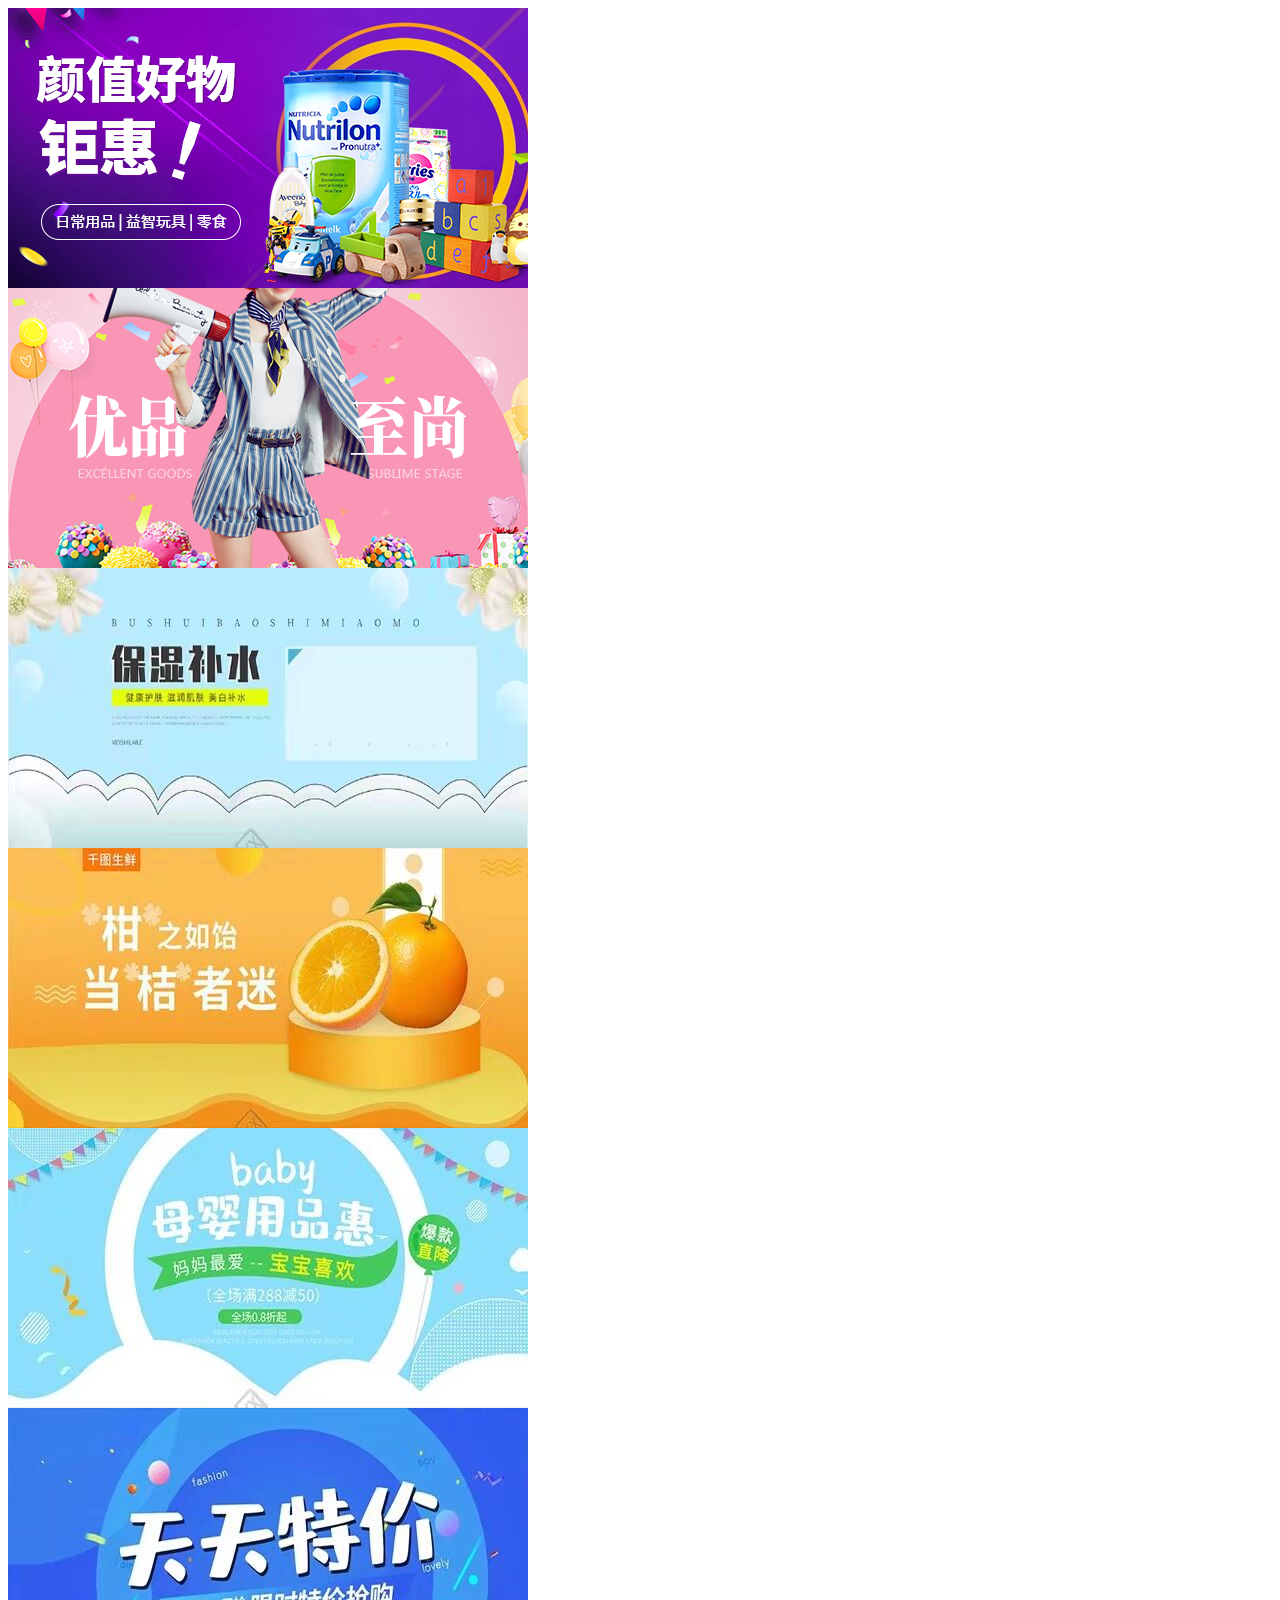
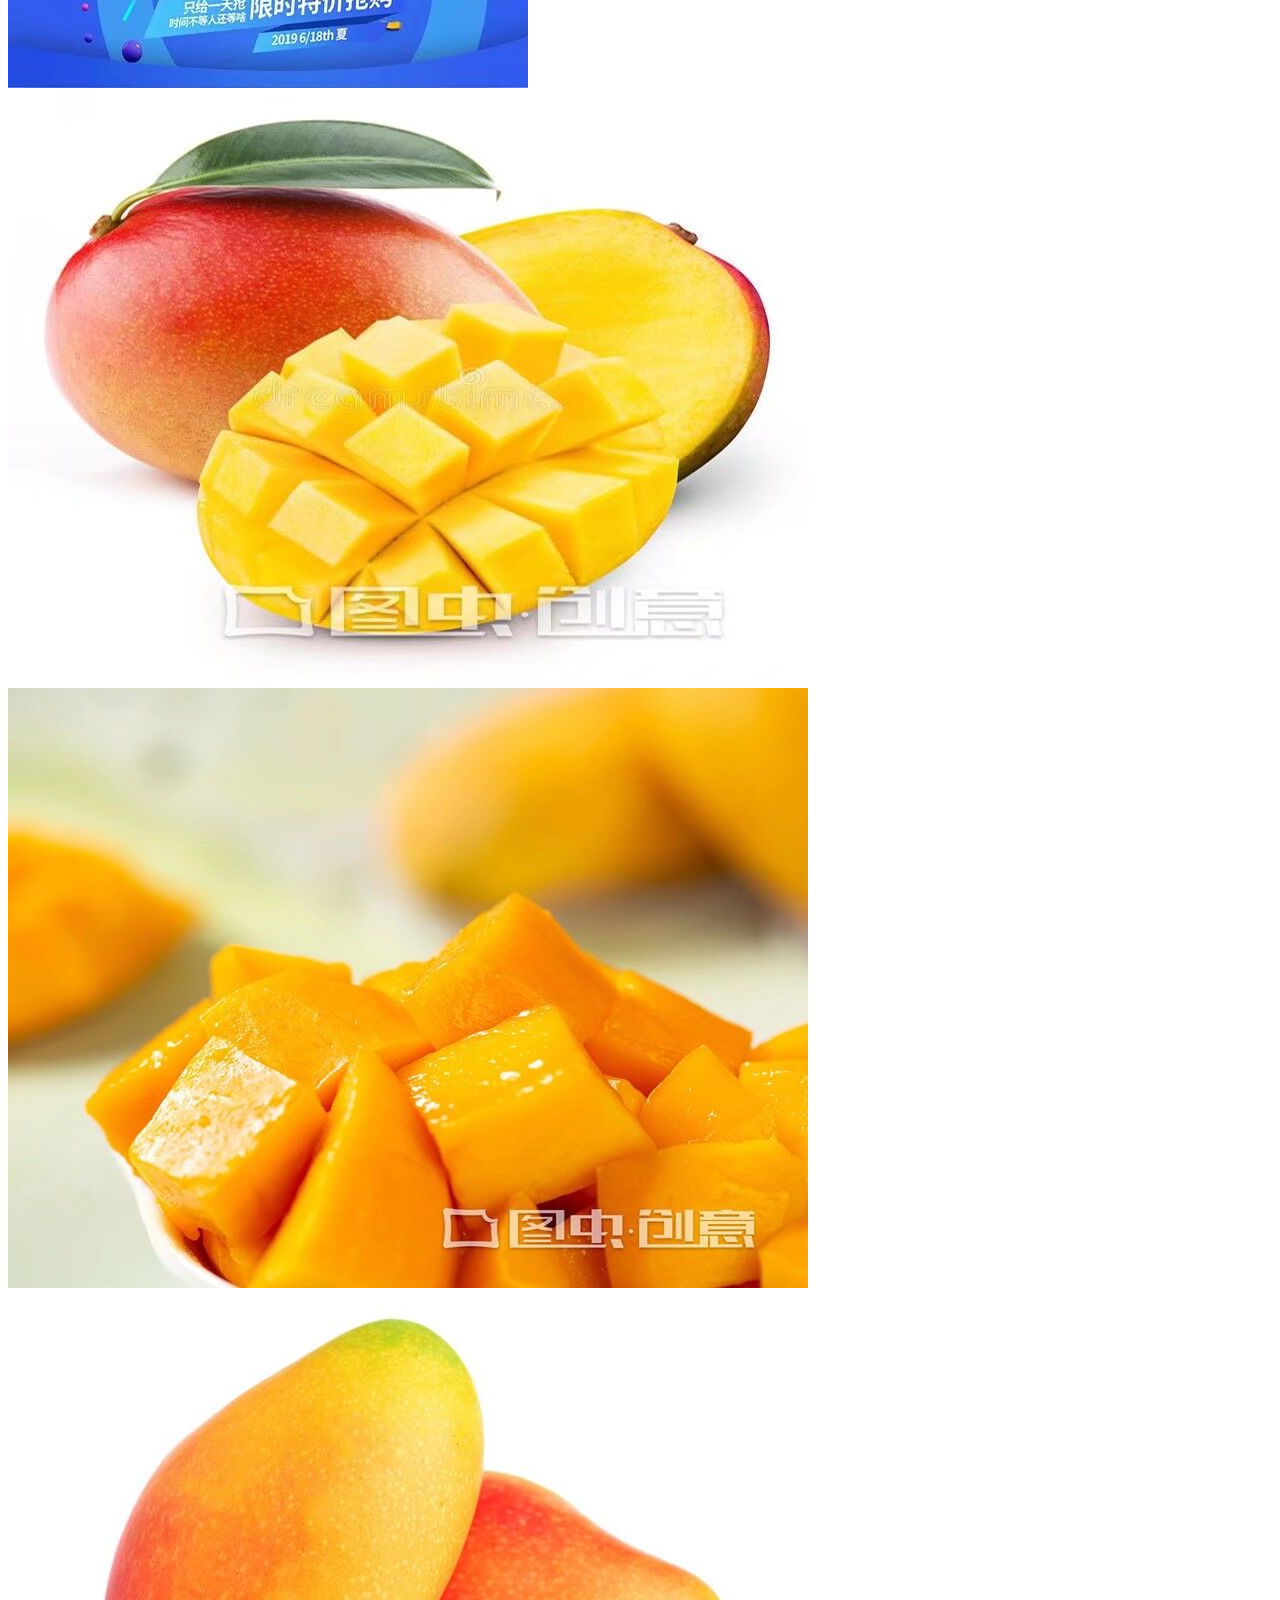
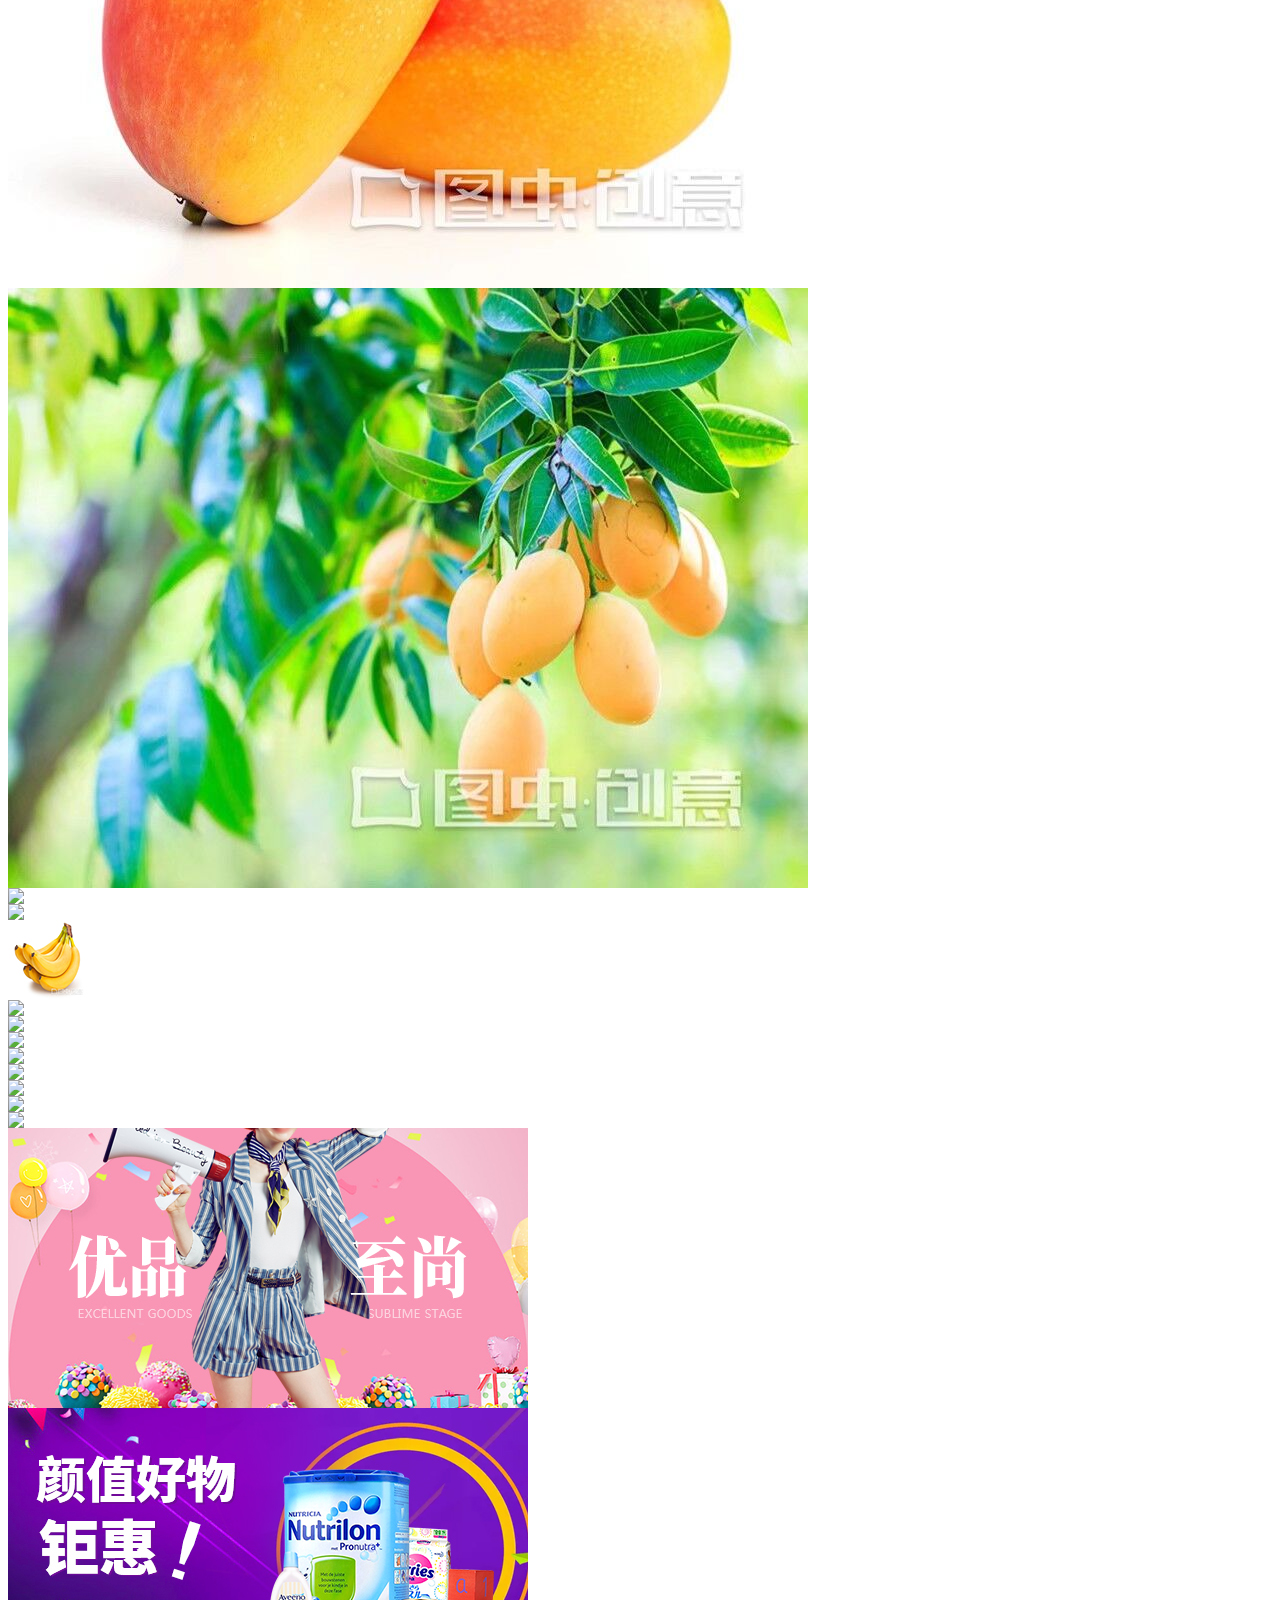
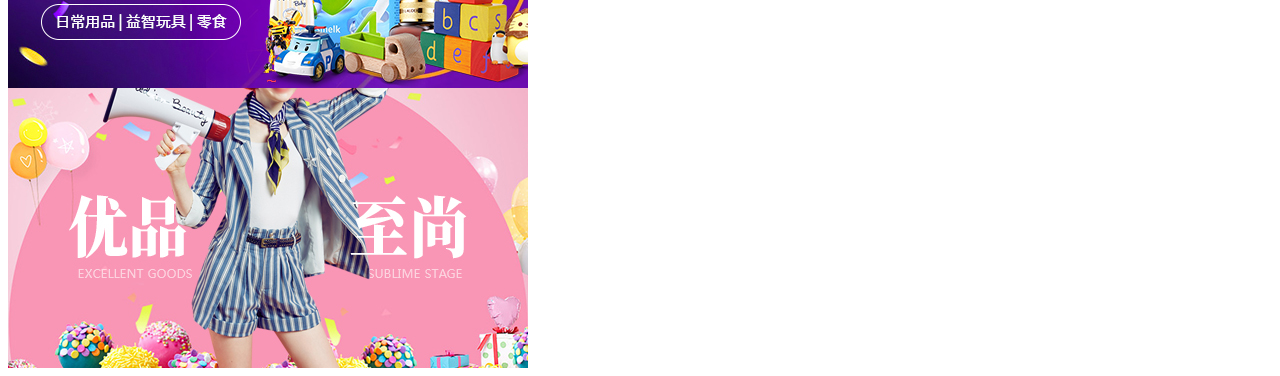
==== commit 185b0ac8: "Update PictureMaterial.html" ====
--- a/PictureMaterial.html
+++ b/PictureMaterial.html
@@ -23,13 +23,13 @@
 	
 	<div id="itemDiv"><img src="androidProMaterial/banana.jpg"></div>
 	<div id="itemDiv"><img src="androidProMaterial/strawberry.jpg"></div>
-	<div id="itemDiv"><img src="androidProMaterial/content01.jpg"></div>
-	<div id="itemDiv"><img src="androidProMaterial/content02.jpg"></div>
-	<div id="itemDiv"><img src="androidProMaterial/content01.jpg"></div>
-	<div id="itemDiv"><img src="androidProMaterial/content02.jpg"></div>
-	<div id="itemDiv"><img src="androidProMaterial/content01.jpg"></div>
-	<div id="itemDiv"><img src="androidProMaterial/content02.jpg"></div>
-	<div id="itemDiv"><img src="androidProMaterial/content01.jpg"></div>
+	<div id="itemDiv"><img src="androidProMaterial/apple.jpg"></div>
+	<div id="itemDiv"><img src="androidProMaterial/cheery.jpg"></div>
+	<div id="itemDiv"><img src="androidProMaterial/orange.jpg"></div>
+	<div id="itemDiv"><img src="androidProMaterial/peach.jpg"></div>
+	<div id="itemDiv"><img src="androidProMaterial/pineapple.jpg"></div>
+	<div id="itemDiv"><img src="androidProMaterial/pitaya.jpg"></div>
+	<div id="itemDiv"><img src="androidProMaterial/watermalon.jpg"></div>
 	<div id="itemDiv"><img src="androidProMaterial/content02.jpg"></div>
 	<div id="itemDiv"><img src="androidProMaterial/content01.jpg"></div>
 	<div id="itemDiv"><img src="androidProMaterial/content02.jpg"></div>
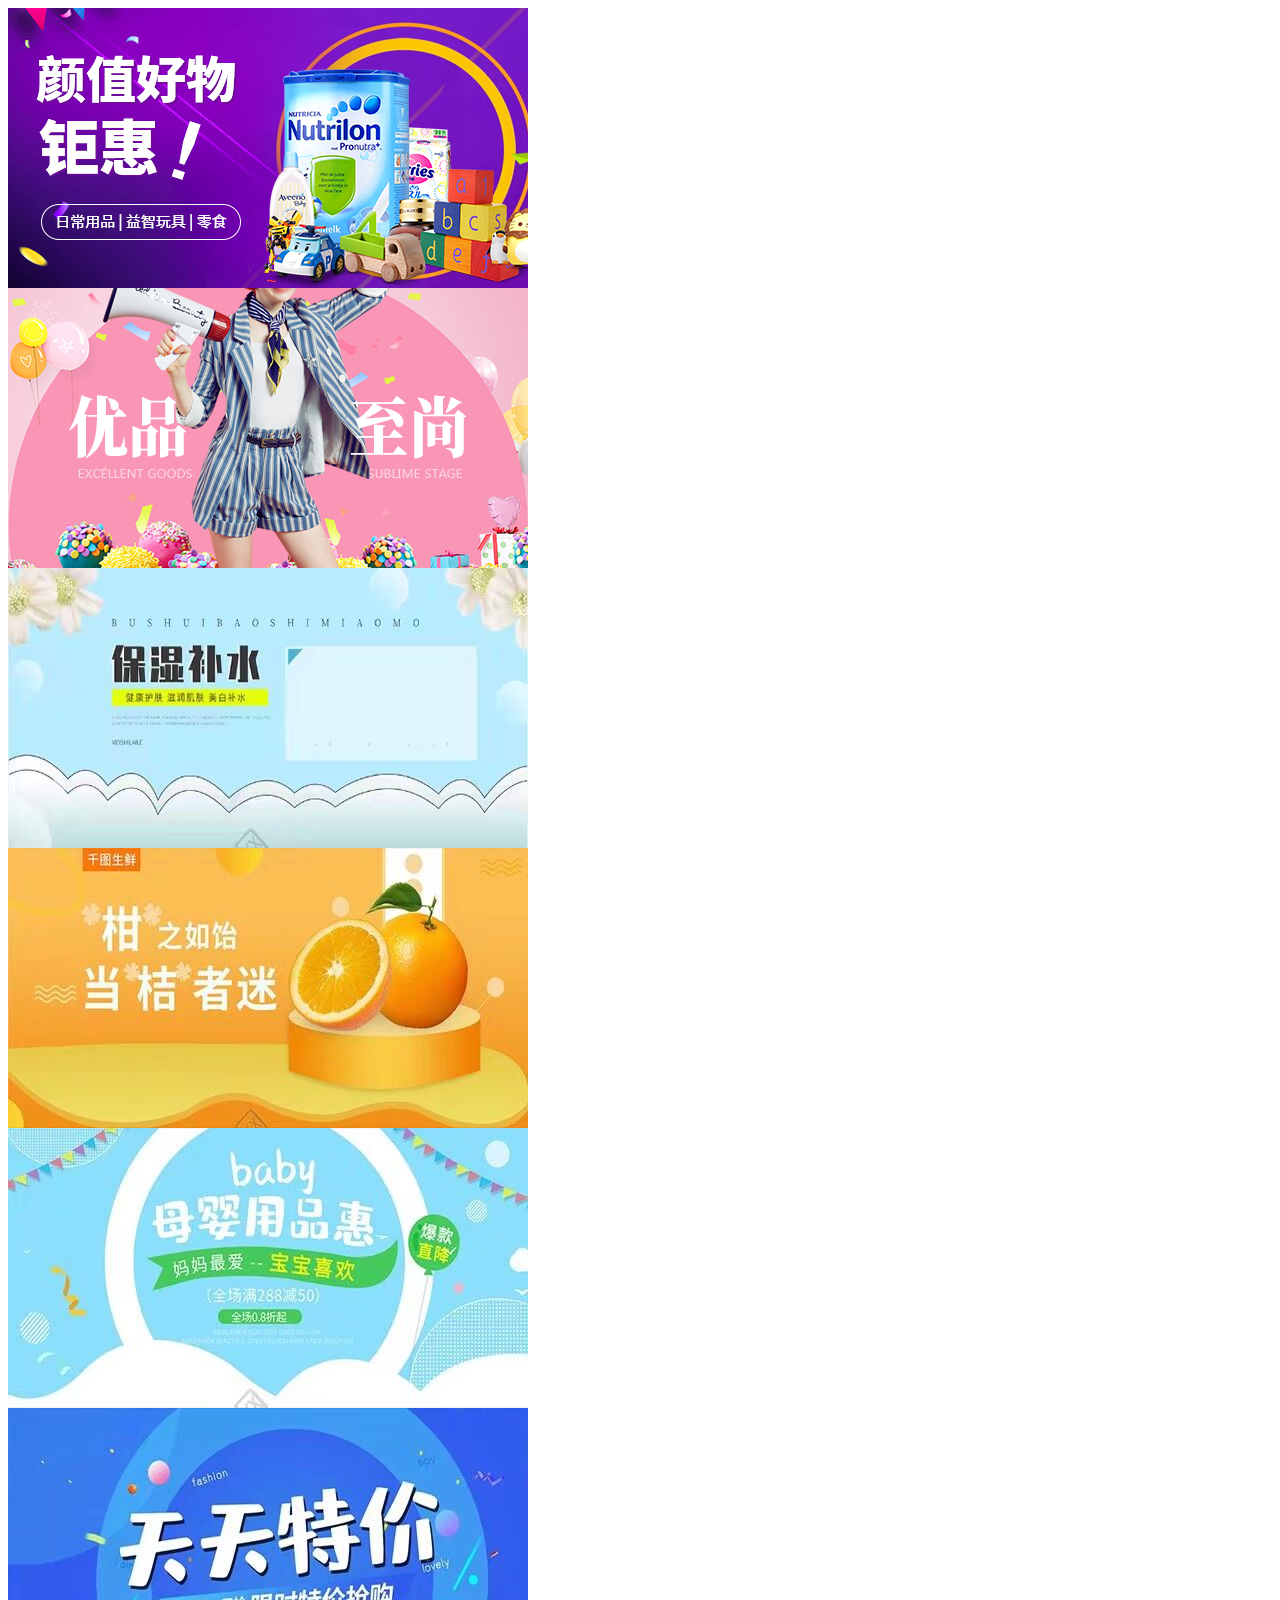
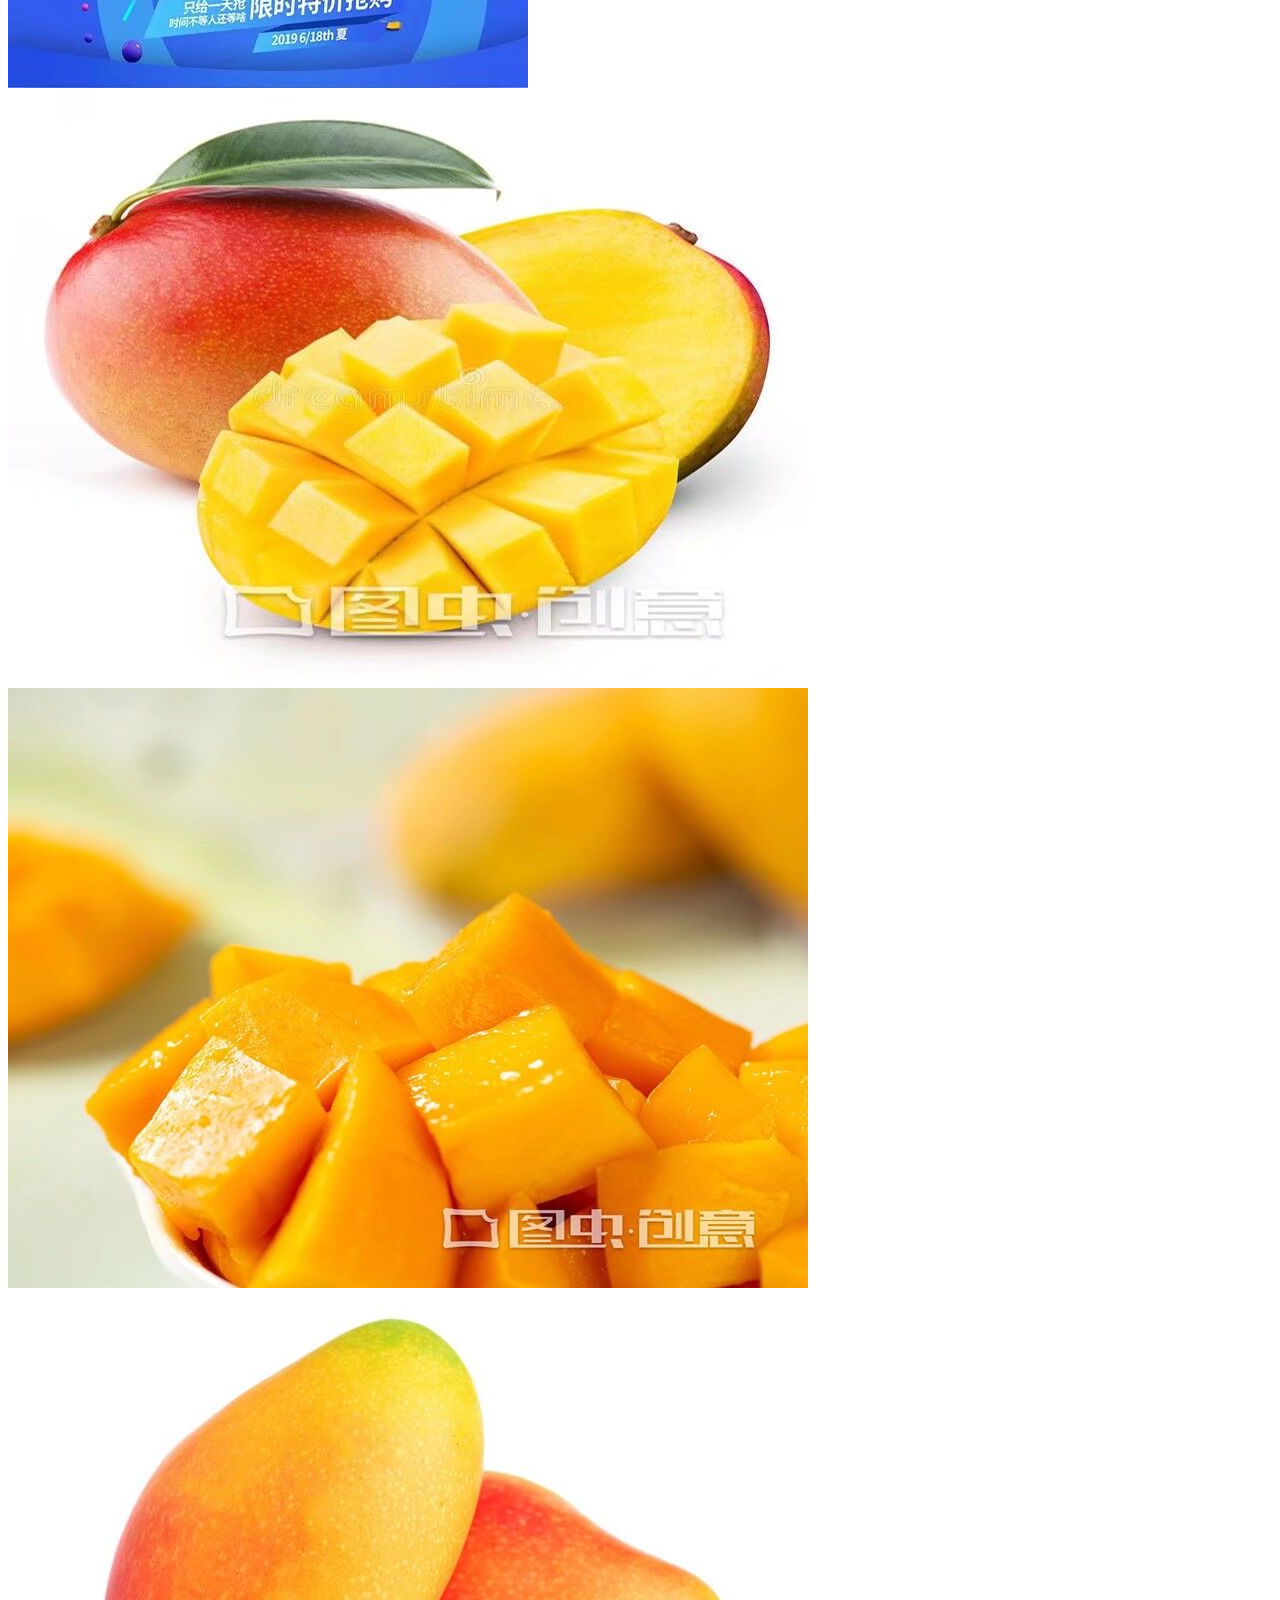
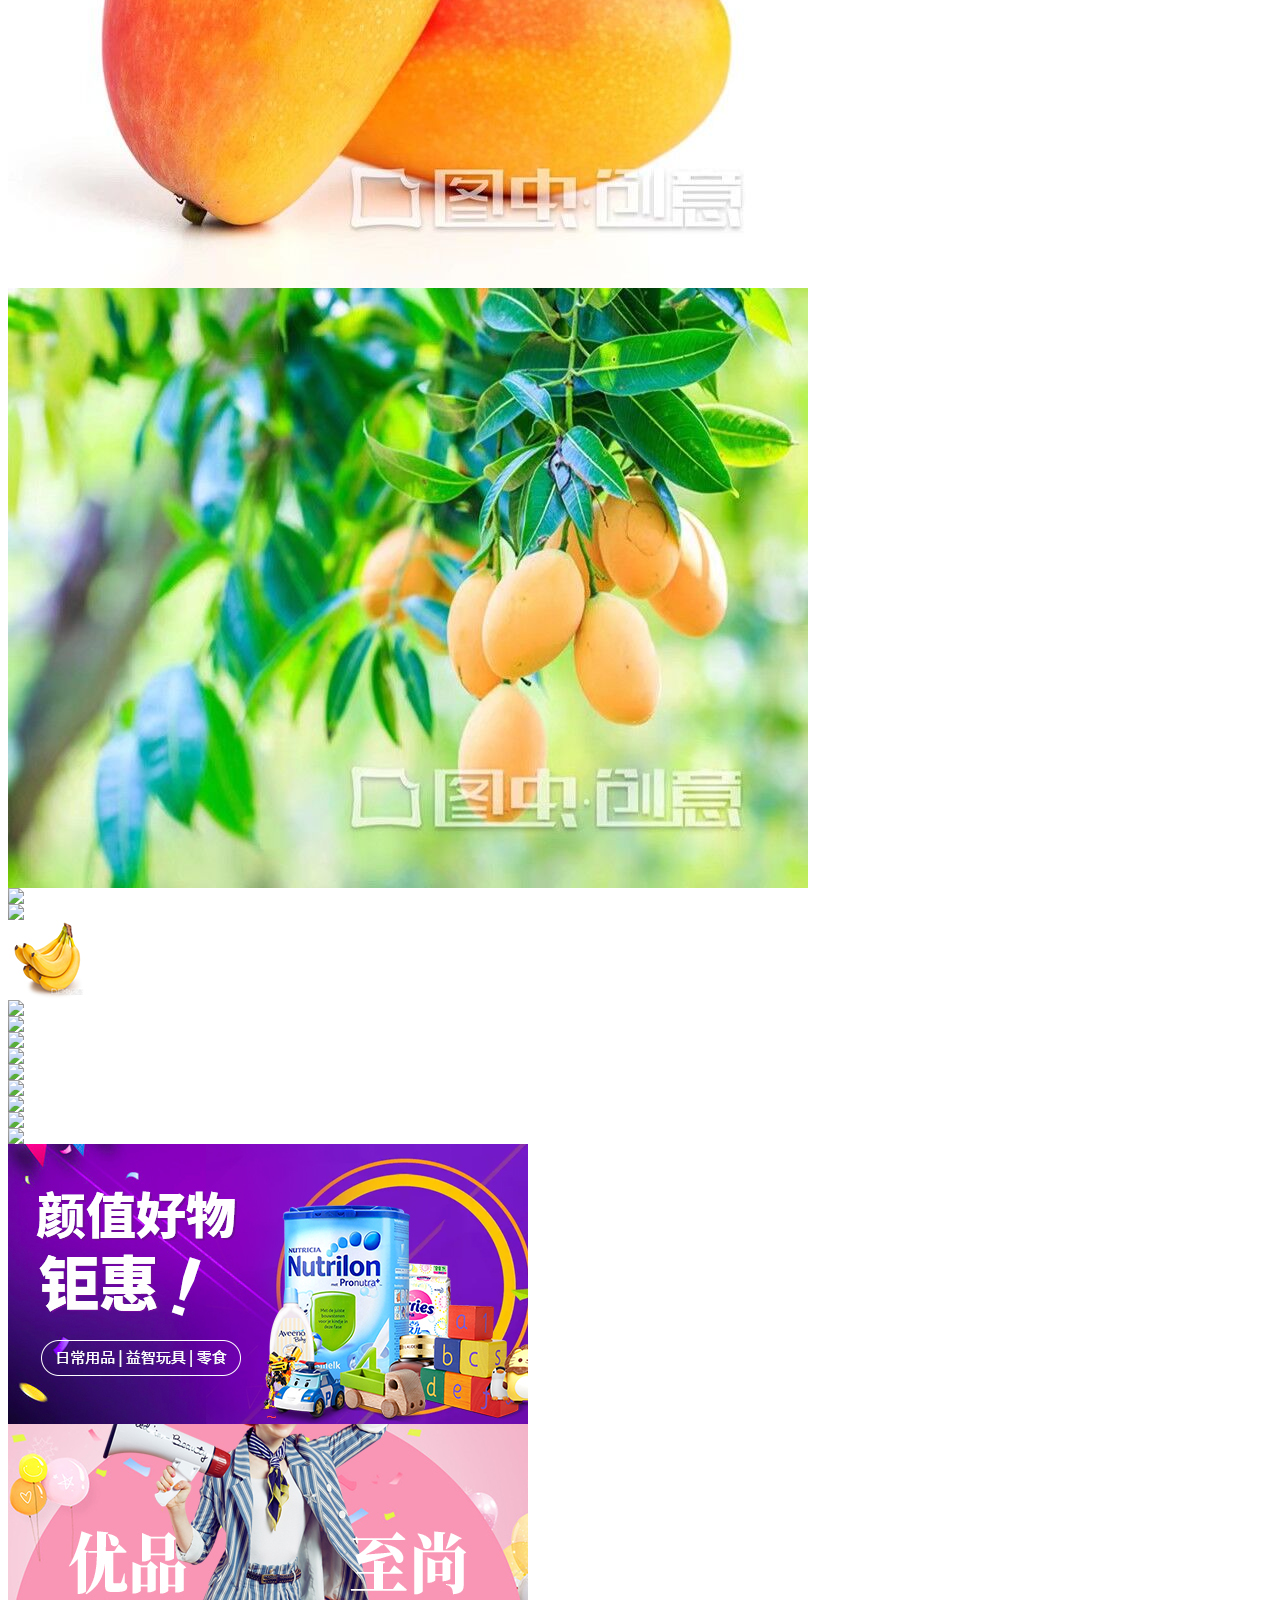
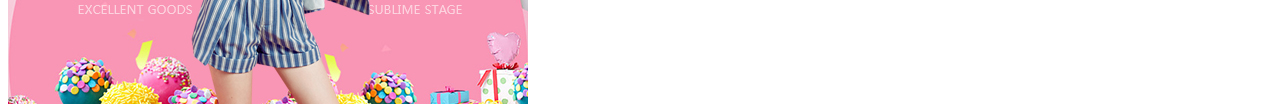
==== commit 76b95624: "Update PictureMaterial.html" ====
--- a/PictureMaterial.html
+++ b/PictureMaterial.html
@@ -30,7 +30,7 @@
 	<div id="itemDiv"><img src="androidProMaterial/pineapple.jpg"></div>
 	<div id="itemDiv"><img src="androidProMaterial/pitaya.jpg"></div>
 	<div id="itemDiv"><img src="androidProMaterial/watermalon.jpg"></div>
-	<div id="itemDiv"><img src="androidProMaterial/content02.jpg"></div>
+	<div id="itemDiv"><img src="androidProMaterial/blueberry.jpg"></div>
 	<div id="itemDiv"><img src="androidProMaterial/content01.jpg"></div>
 	<div id="itemDiv"><img src="androidProMaterial/content02.jpg"></div>
 	
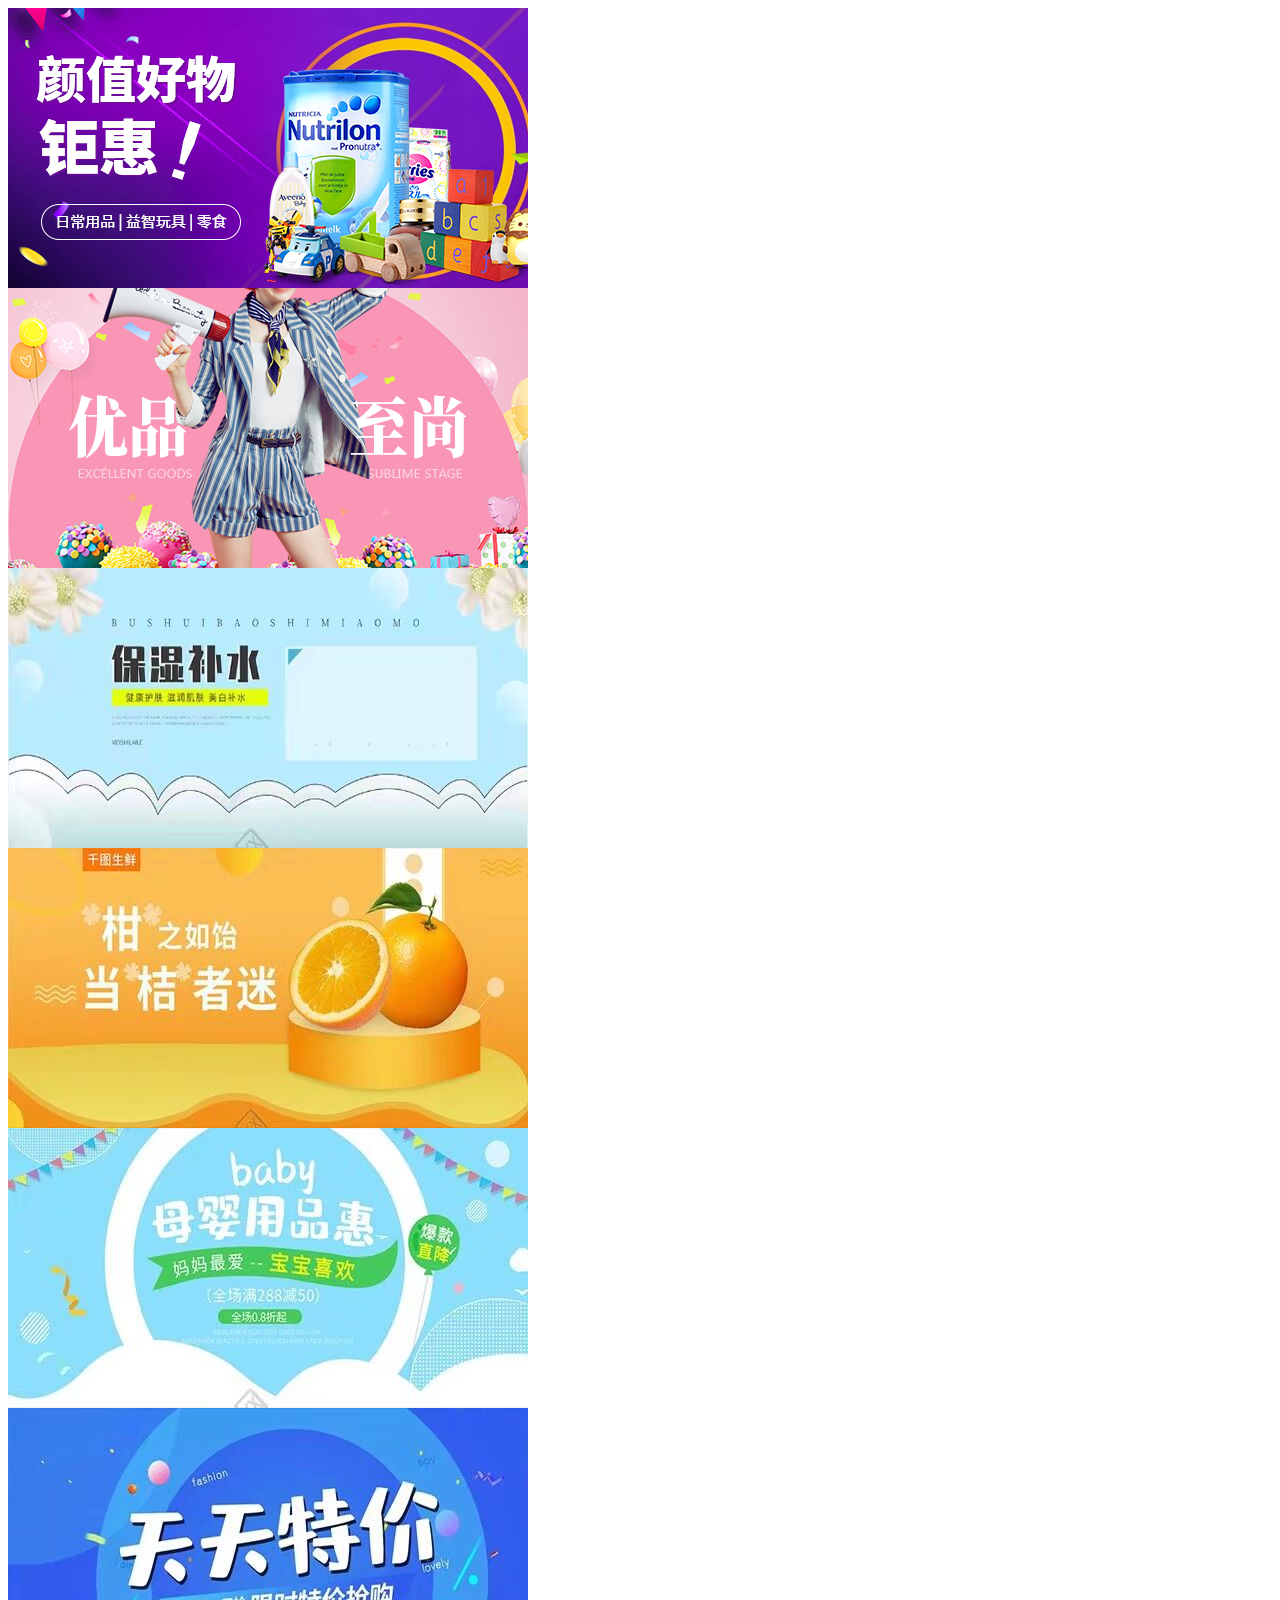
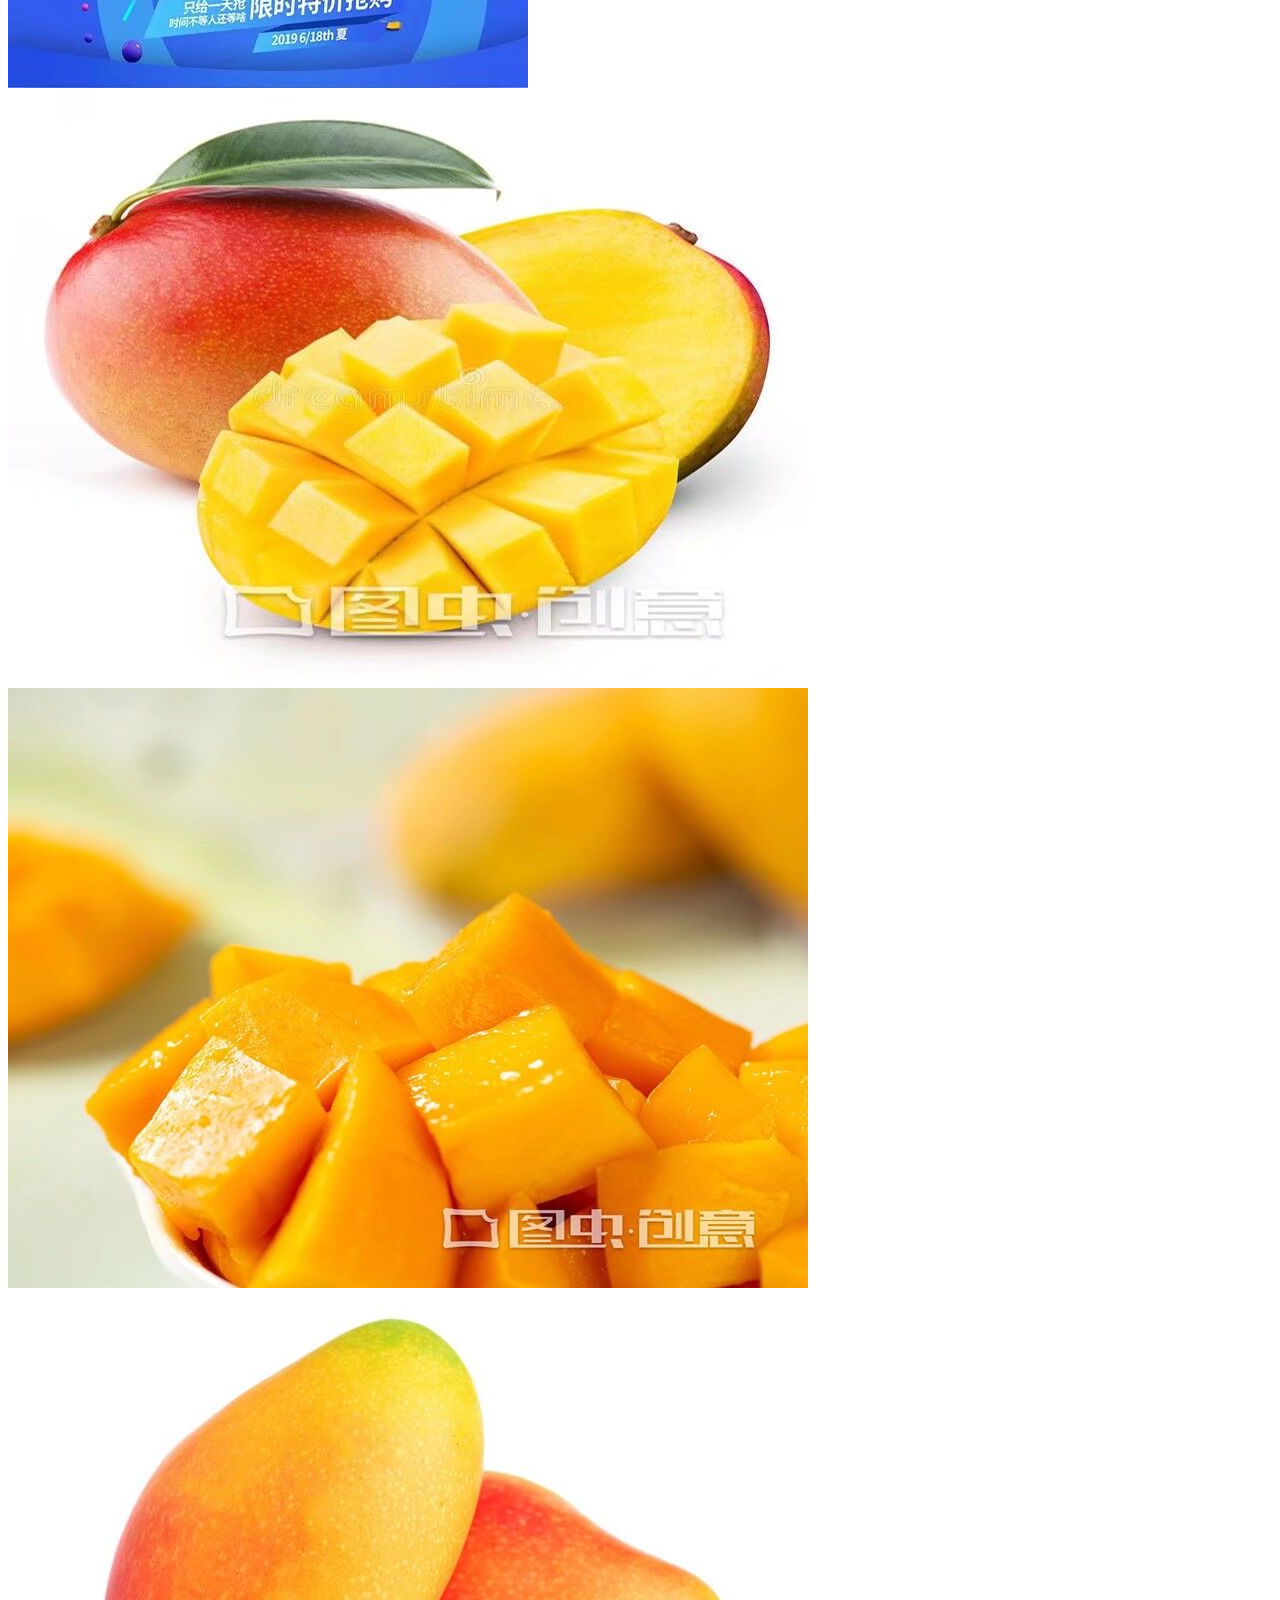
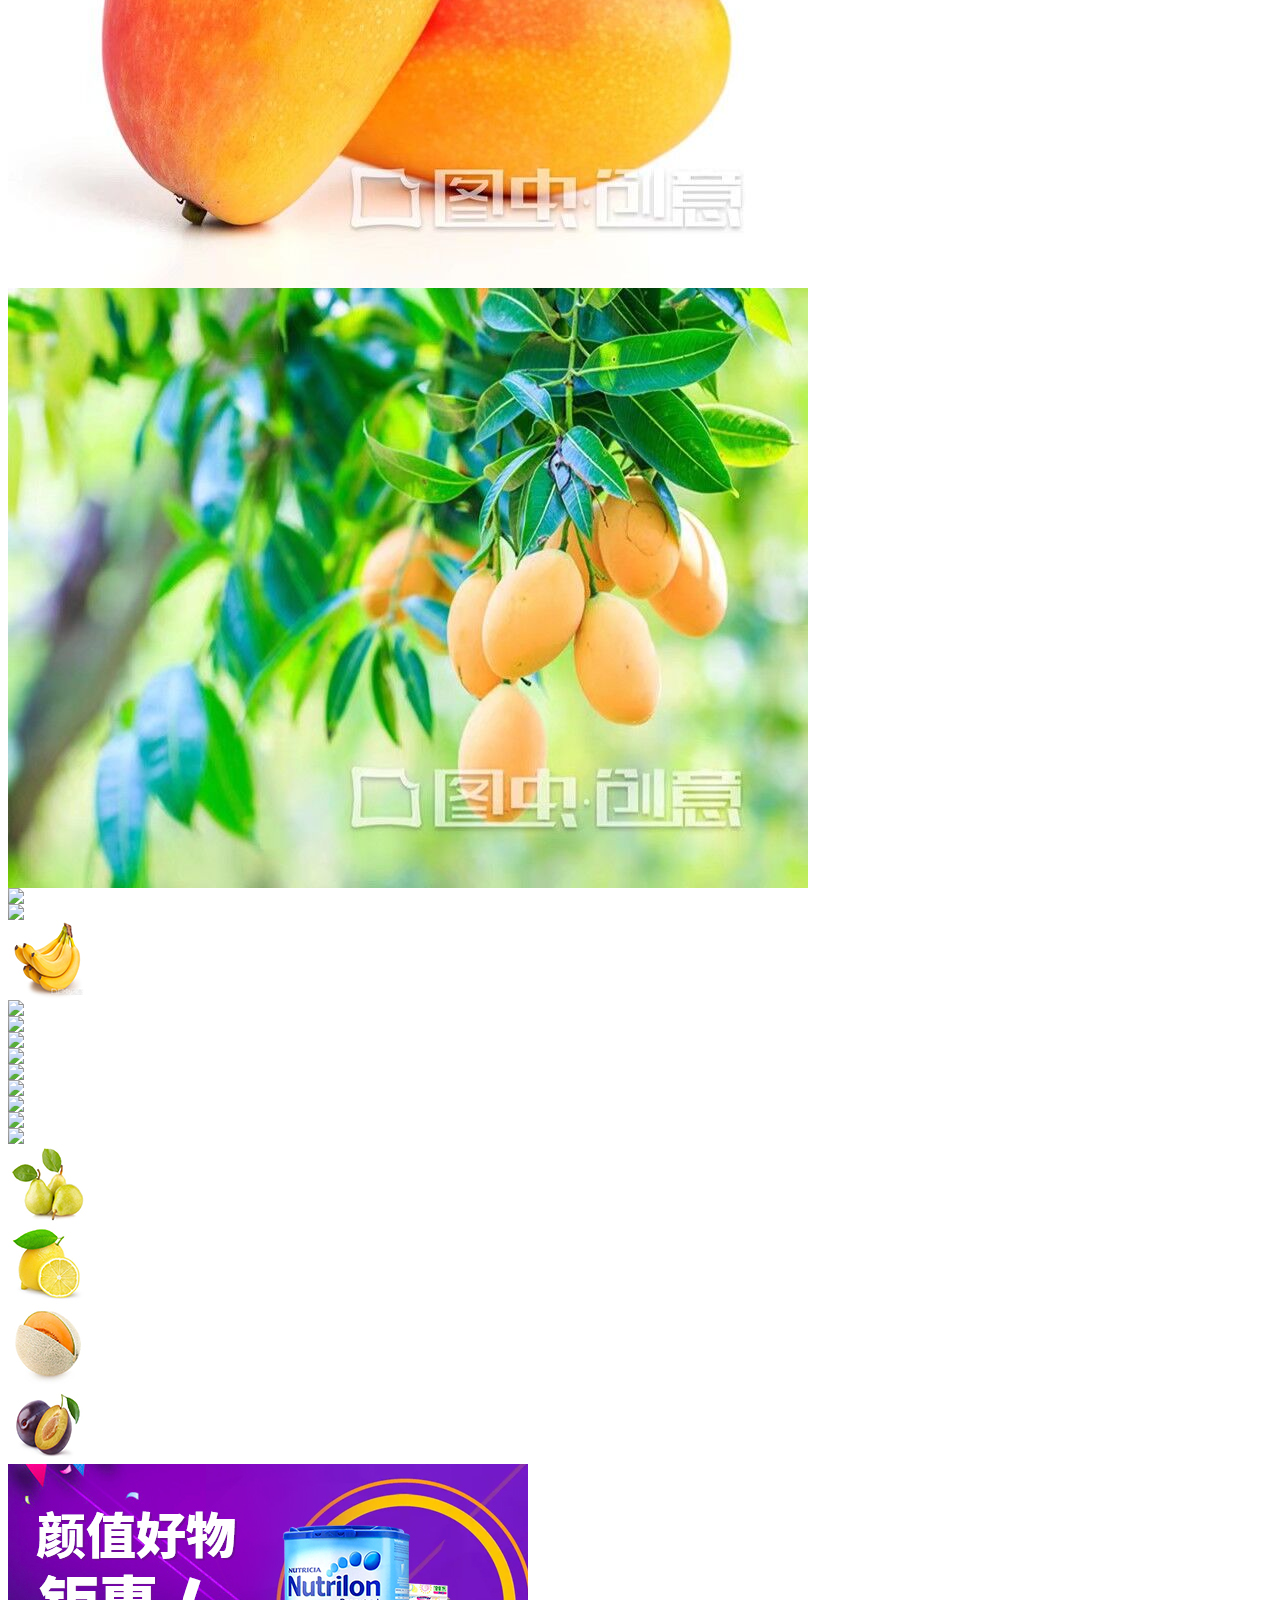
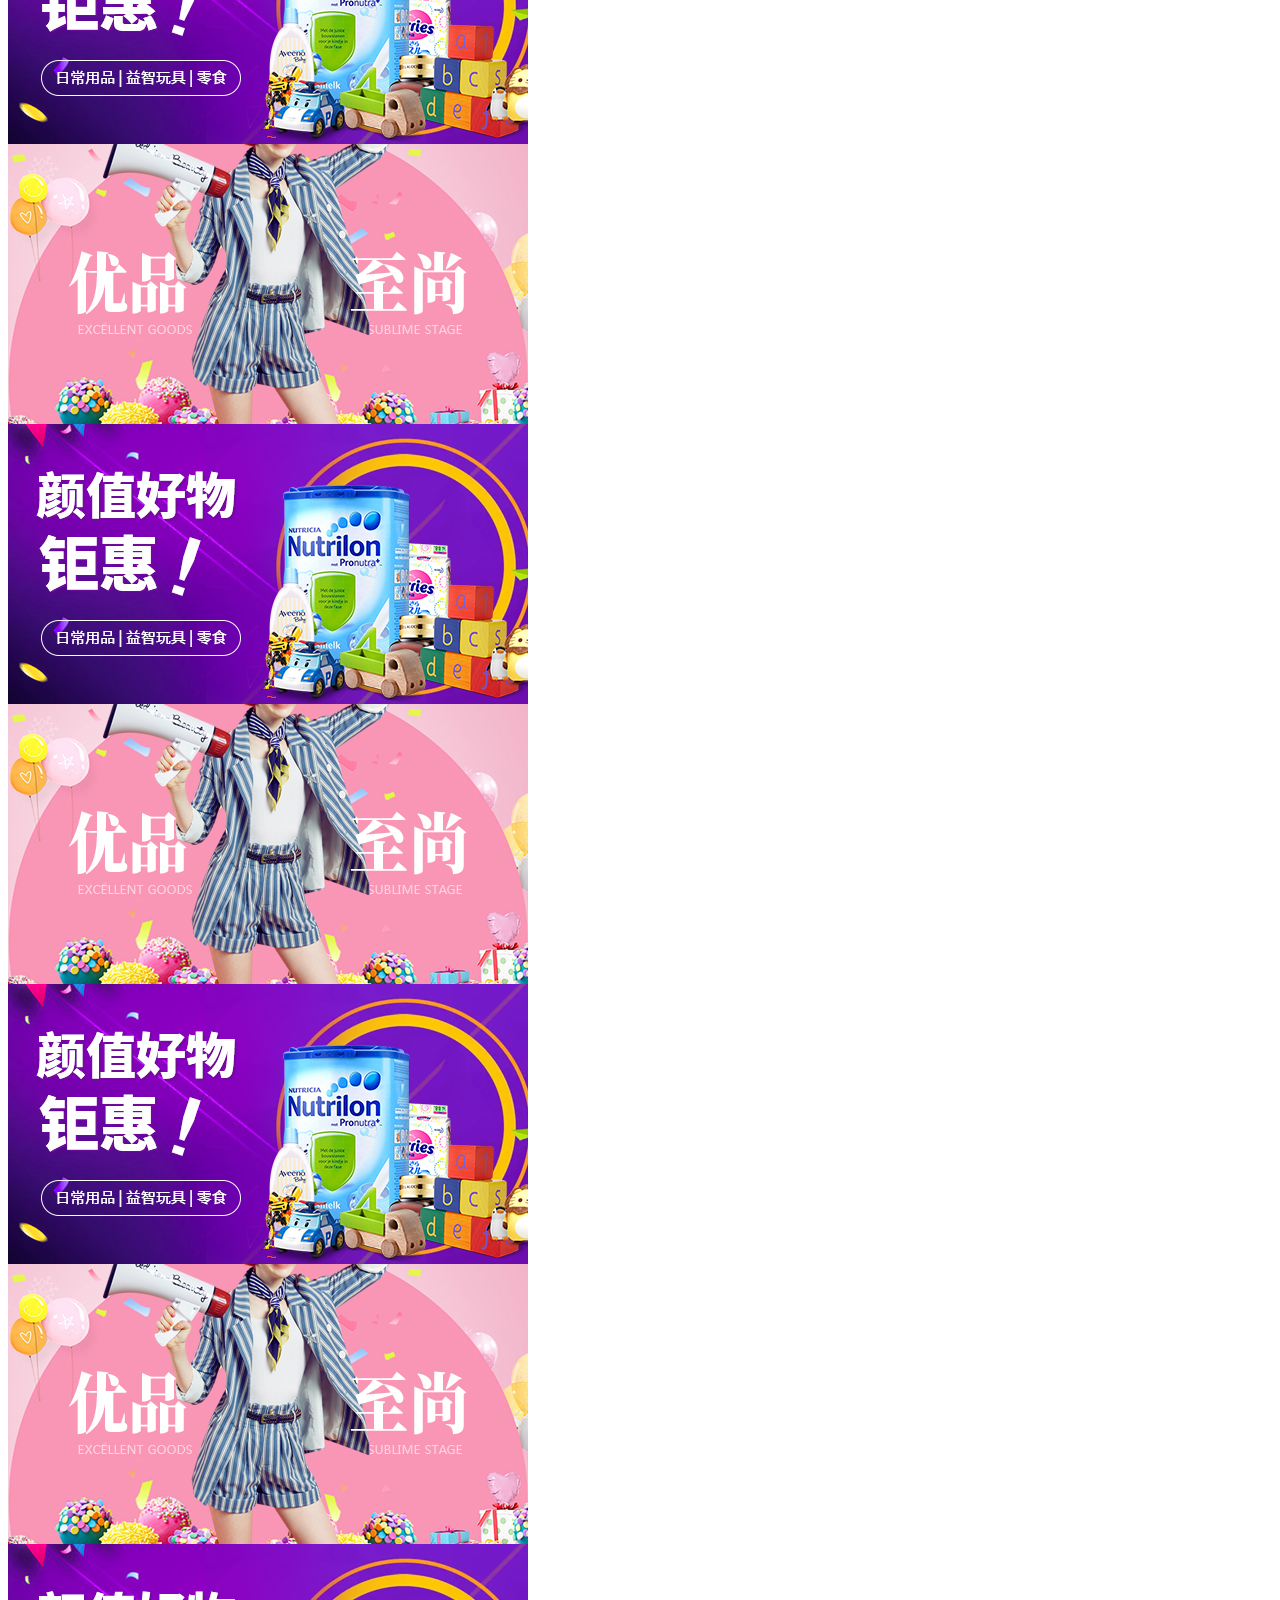
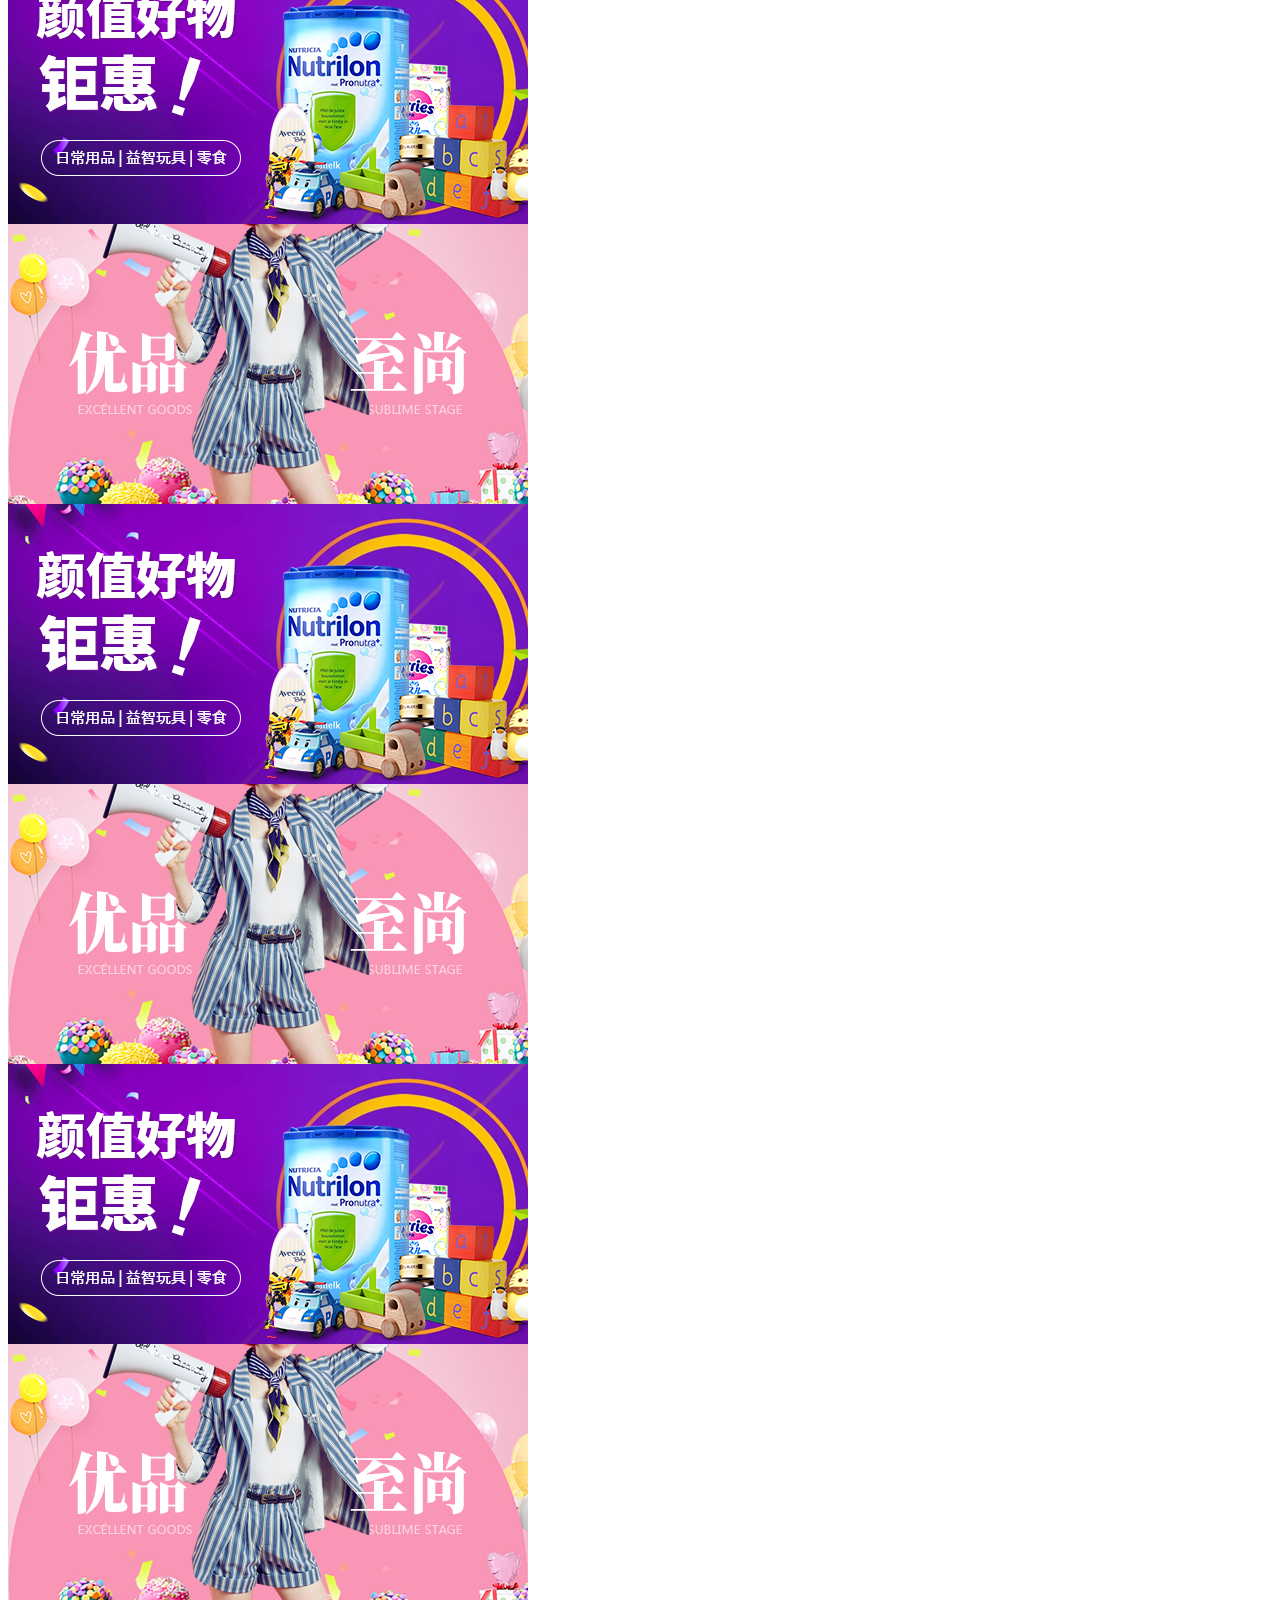
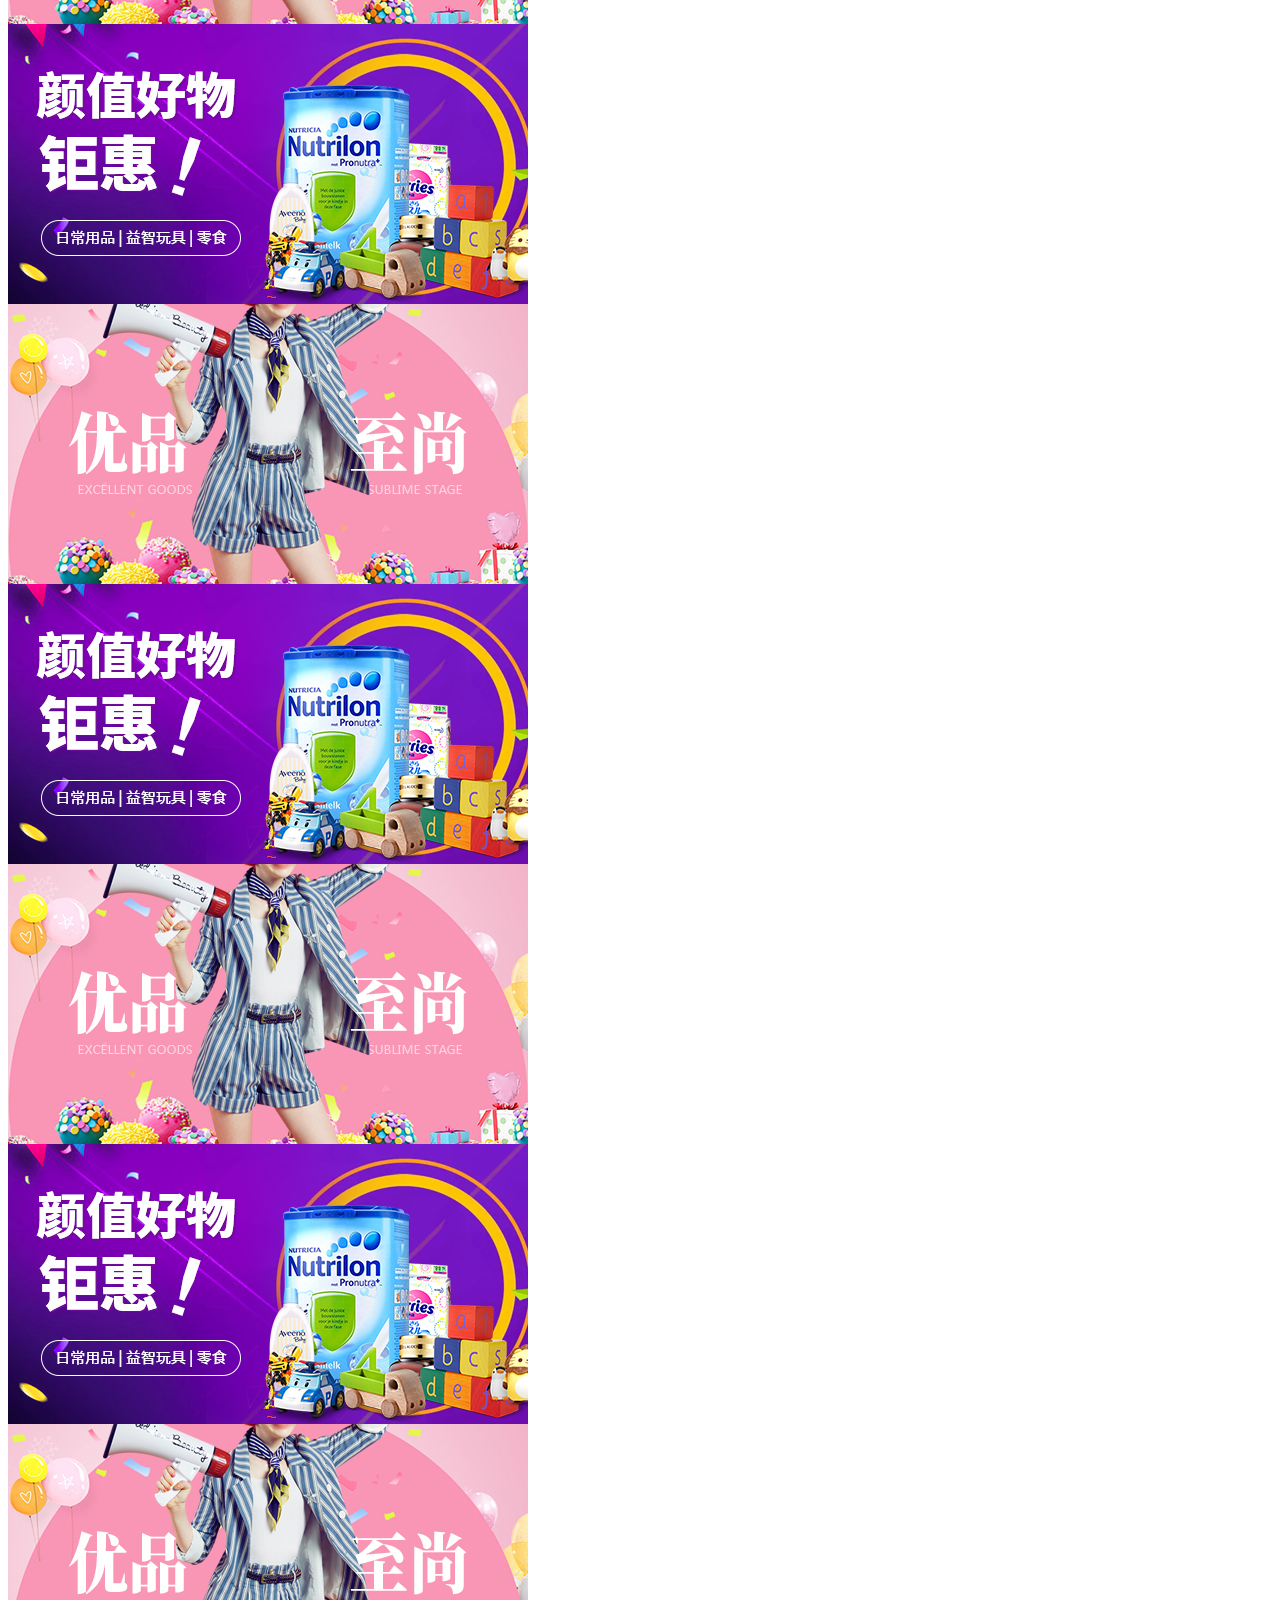
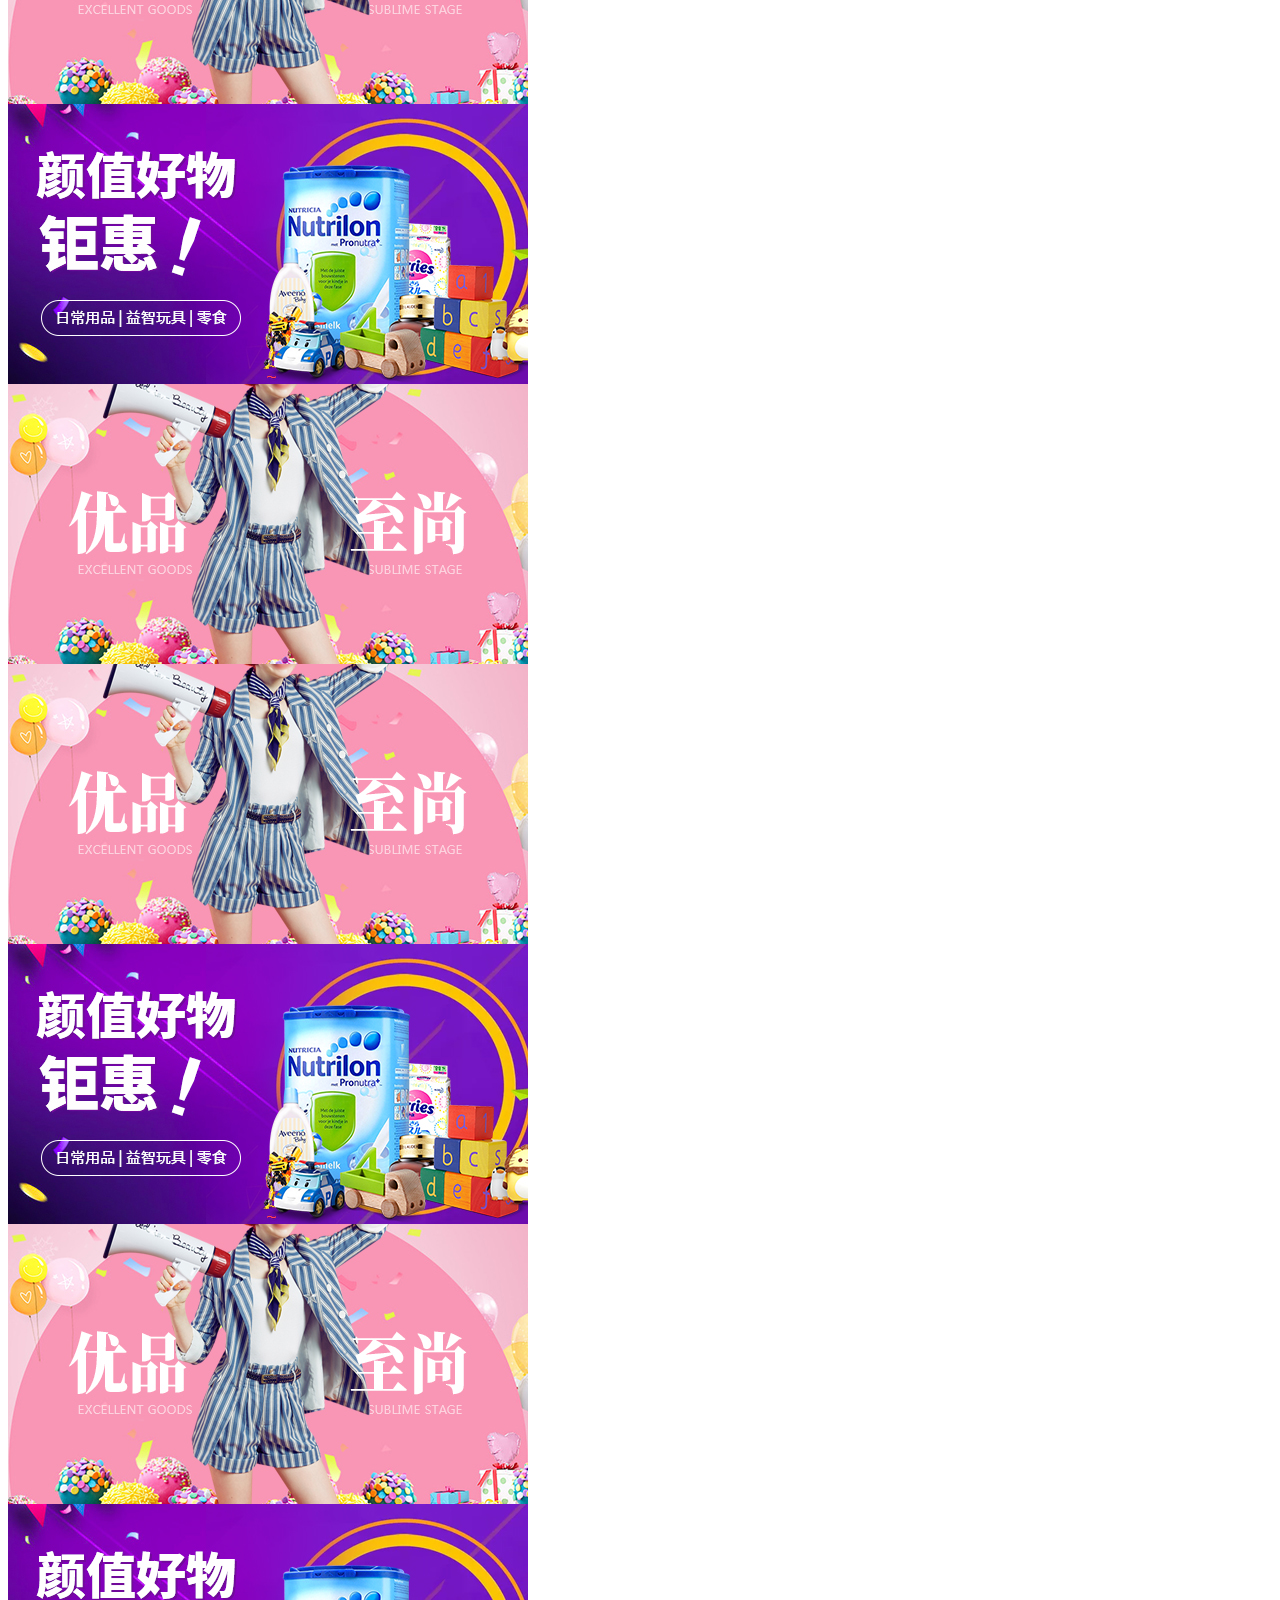
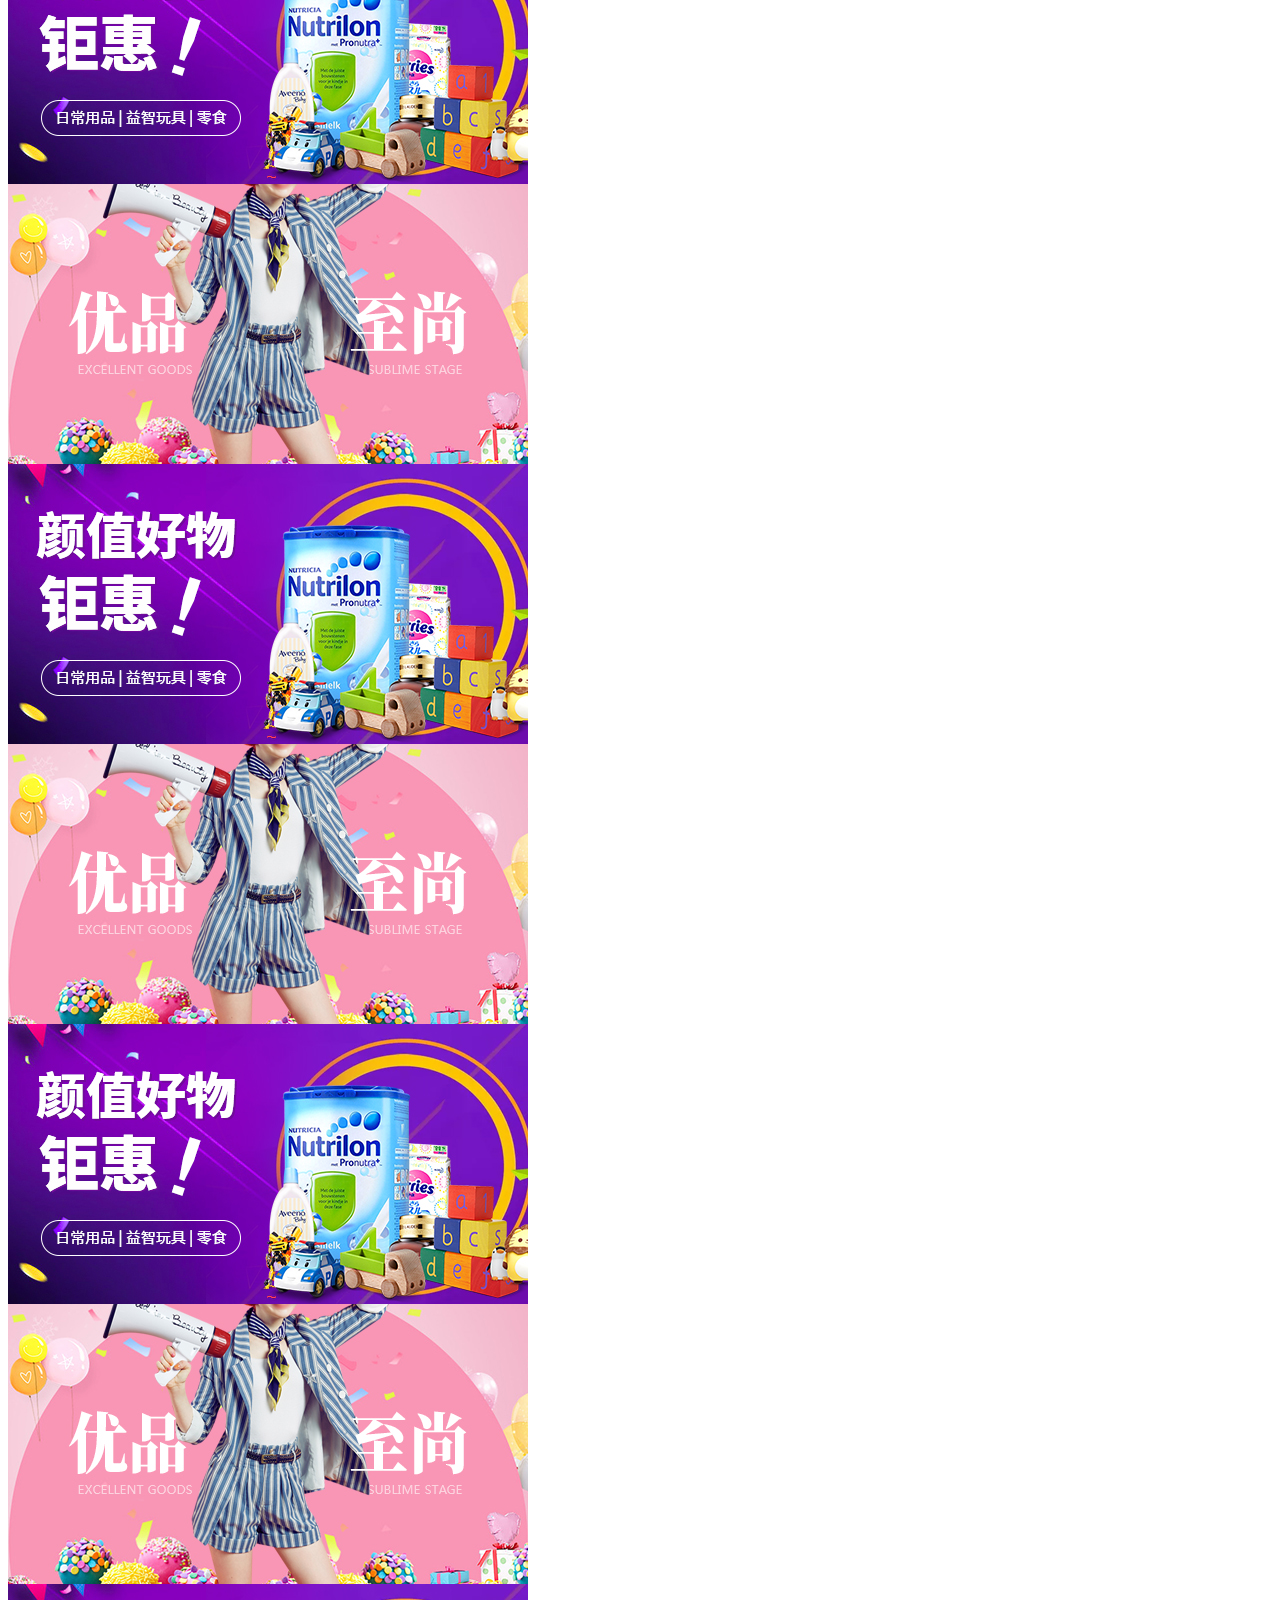
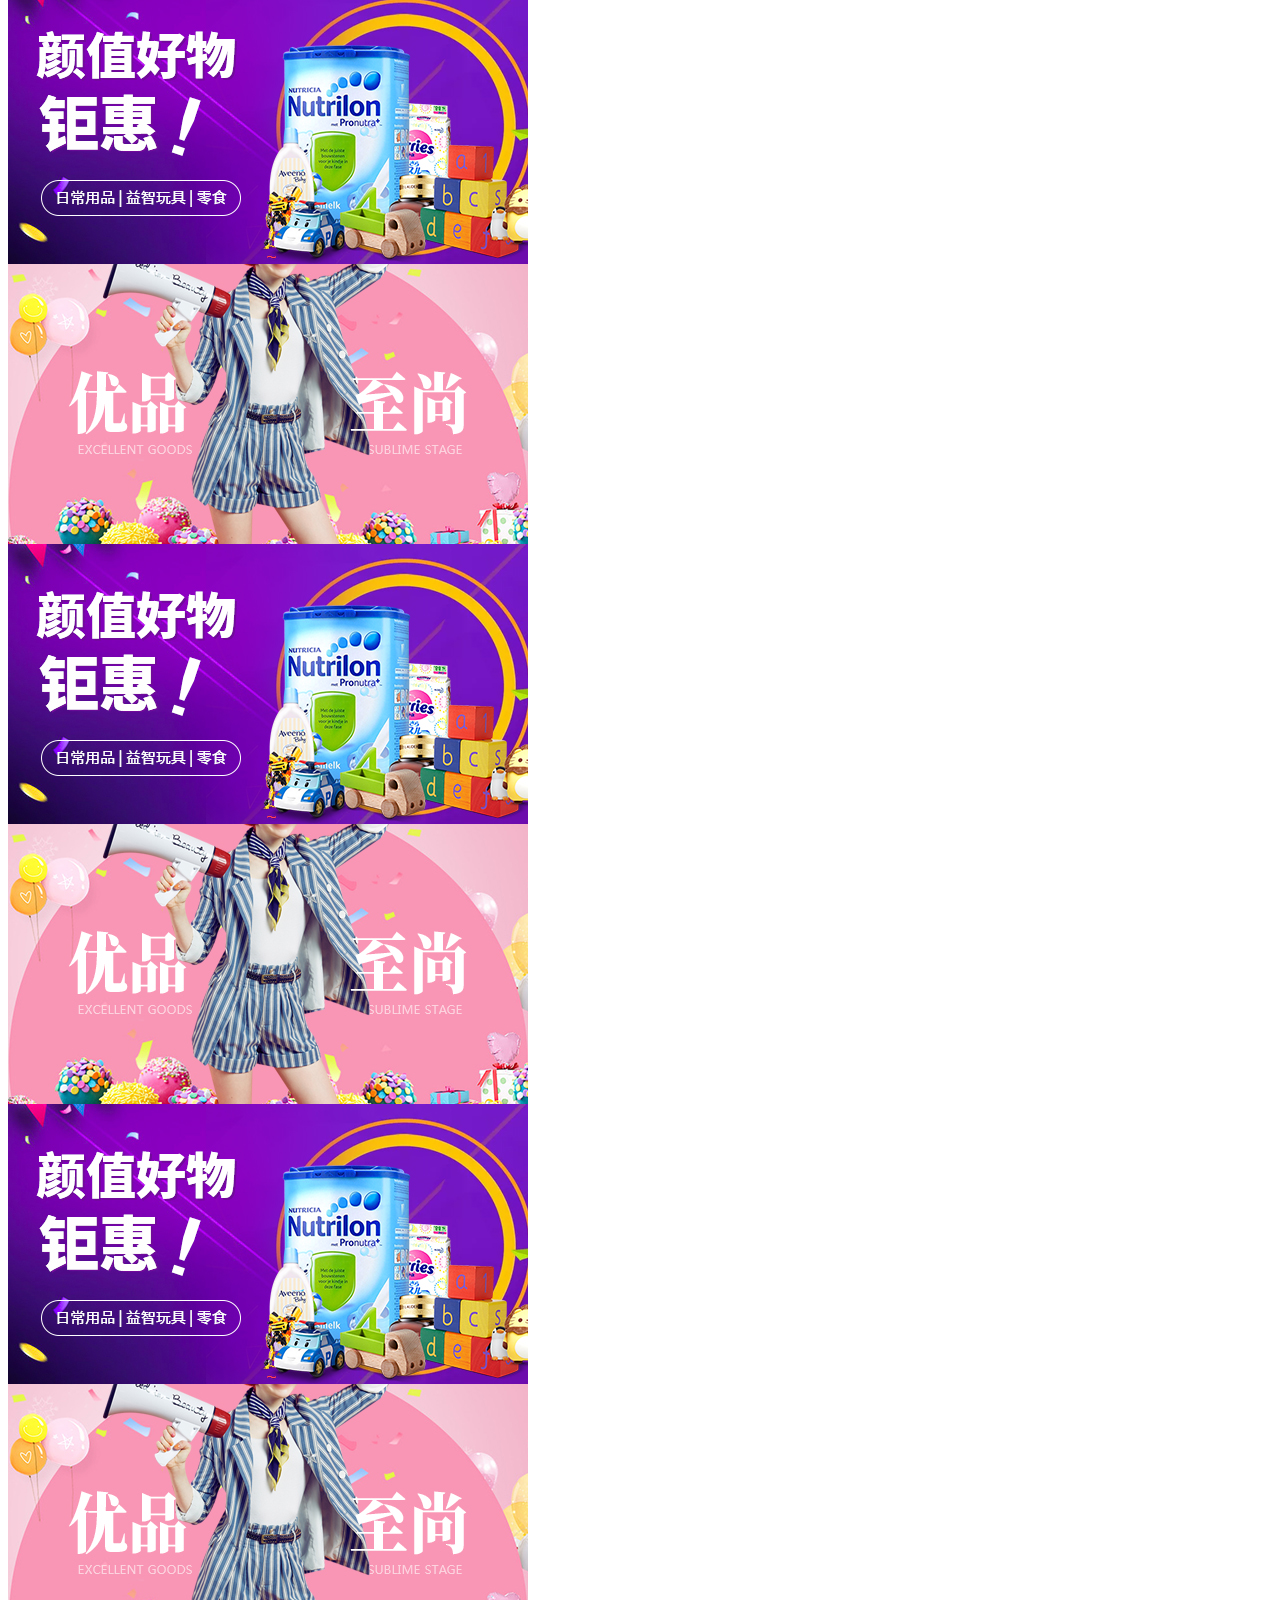
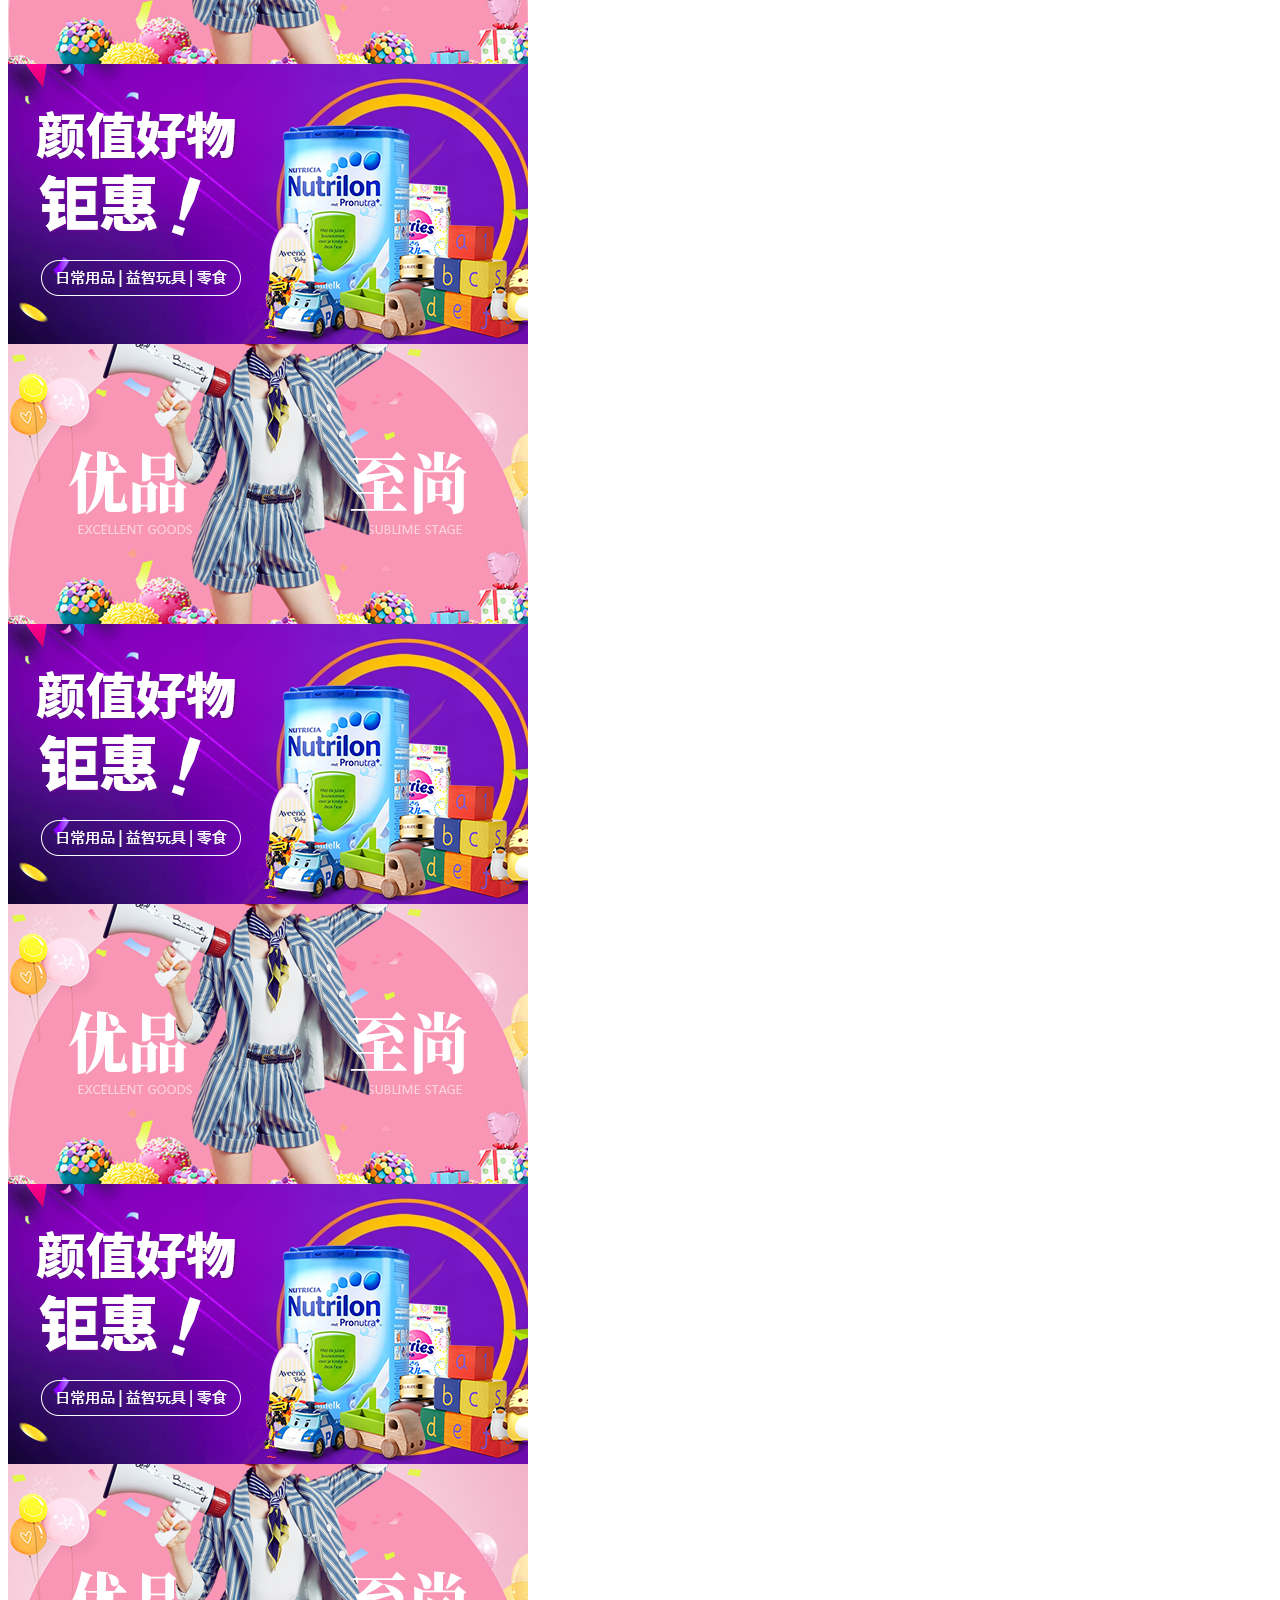
==== commit ec768899: "Update PictureMaterial.html" ====
--- a/PictureMaterial.html
+++ b/PictureMaterial.html
@@ -31,6 +31,50 @@
 	<div id="itemDiv"><img src="androidProMaterial/pitaya.jpg"></div>
 	<div id="itemDiv"><img src="androidProMaterial/watermalon.jpg"></div>
 	<div id="itemDiv"><img src="androidProMaterial/blueberry.jpg"></div>
+	<div id="itemDiv"><img src="androidProMaterial/pear.jpg"></div>
+	<div id="itemDiv"><img src="androidProMaterial/lemon.jpg"></div>
+	<div id="itemDiv"><img src="androidProMaterial/cantaloupe.jpg"></div>
+	<div id="itemDiv"><img src="androidProMaterial/plum.jpg"></div>
+	<div id="itemDiv"><img src="androidProMaterial/content01.jpg"></div>
+	<div id="itemDiv"><img src="androidProMaterial/content02.jpg"></div>
+	<div id="itemDiv"><img src="androidProMaterial/content01.jpg"></div>
+	<div id="itemDiv"><img src="androidProMaterial/content02.jpg"></div>
+	<div id="itemDiv"><img src="androidProMaterial/content01.jpg"></div>
+	<div id="itemDiv"><img src="androidProMaterial/content02.jpg"></div>
+	<div id="itemDiv"><img src="androidProMaterial/content01.jpg"></div>
+	<div id="itemDiv"><img src="androidProMaterial/content02.jpg"></div>
+	<div id="itemDiv"><img src="androidProMaterial/content01.jpg"></div>
+	<div id="itemDiv"><img src="androidProMaterial/content02.jpg"></div>
+	<div id="itemDiv"><img src="androidProMaterial/content01.jpg"></div>
+	<div id="itemDiv"><img src="androidProMaterial/content02.jpg"></div>
+	<div id="itemDiv"><img src="androidProMaterial/content01.jpg"></div>
+	<div id="itemDiv"><img src="androidProMaterial/content02.jpg"></div>
+	<div id="itemDiv"><img src="androidProMaterial/content01.jpg"></div>
+	<div id="itemDiv"><img src="androidProMaterial/content02.jpg"></div>
+	<div id="itemDiv"><img src="androidProMaterial/content01.jpg"></div>
+	<div id="itemDiv"><img src="androidProMaterial/content02.jpg"></div>
+	<div id="itemDiv"><img src="androidProMaterial/content01.jpg"></div>
+	<div id="itemDiv"><img src="androidProMaterial/content02.jpg"></div>
+	
+	<div id="itemDiv"><img src="androidProMaterial/content02.jpg"></div>
+	<div id="itemDiv"><img src="androidProMaterial/content01.jpg"></div>
+	<div id="itemDiv"><img src="androidProMaterial/content02.jpg"></div>
+	<div id="itemDiv"><img src="androidProMaterial/content01.jpg"></div>
+	<div id="itemDiv"><img src="androidProMaterial/content02.jpg"></div>
+	<div id="itemDiv"><img src="androidProMaterial/content01.jpg"></div>
+	<div id="itemDiv"><img src="androidProMaterial/content02.jpg"></div>
+	<div id="itemDiv"><img src="androidProMaterial/content01.jpg"></div>
+	<div id="itemDiv"><img src="androidProMaterial/content02.jpg"></div>
+	<div id="itemDiv"><img src="androidProMaterial/content01.jpg"></div>
+	<div id="itemDiv"><img src="androidProMaterial/content02.jpg"></div>
+	<div id="itemDiv"><img src="androidProMaterial/content01.jpg"></div>
+	<div id="itemDiv"><img src="androidProMaterial/content02.jpg"></div>
+	<div id="itemDiv"><img src="androidProMaterial/content01.jpg"></div>
+	<div id="itemDiv"><img src="androidProMaterial/content02.jpg"></div>
+	<div id="itemDiv"><img src="androidProMaterial/content01.jpg"></div>
+	<div id="itemDiv"><img src="androidProMaterial/content02.jpg"></div>
+	<div id="itemDiv"><img src="androidProMaterial/content01.jpg"></div>
+	<div id="itemDiv"><img src="androidProMaterial/content02.jpg"></div>
 	<div id="itemDiv"><img src="androidProMaterial/content01.jpg"></div>
 	<div id="itemDiv"><img src="androidProMaterial/content02.jpg"></div>
 	
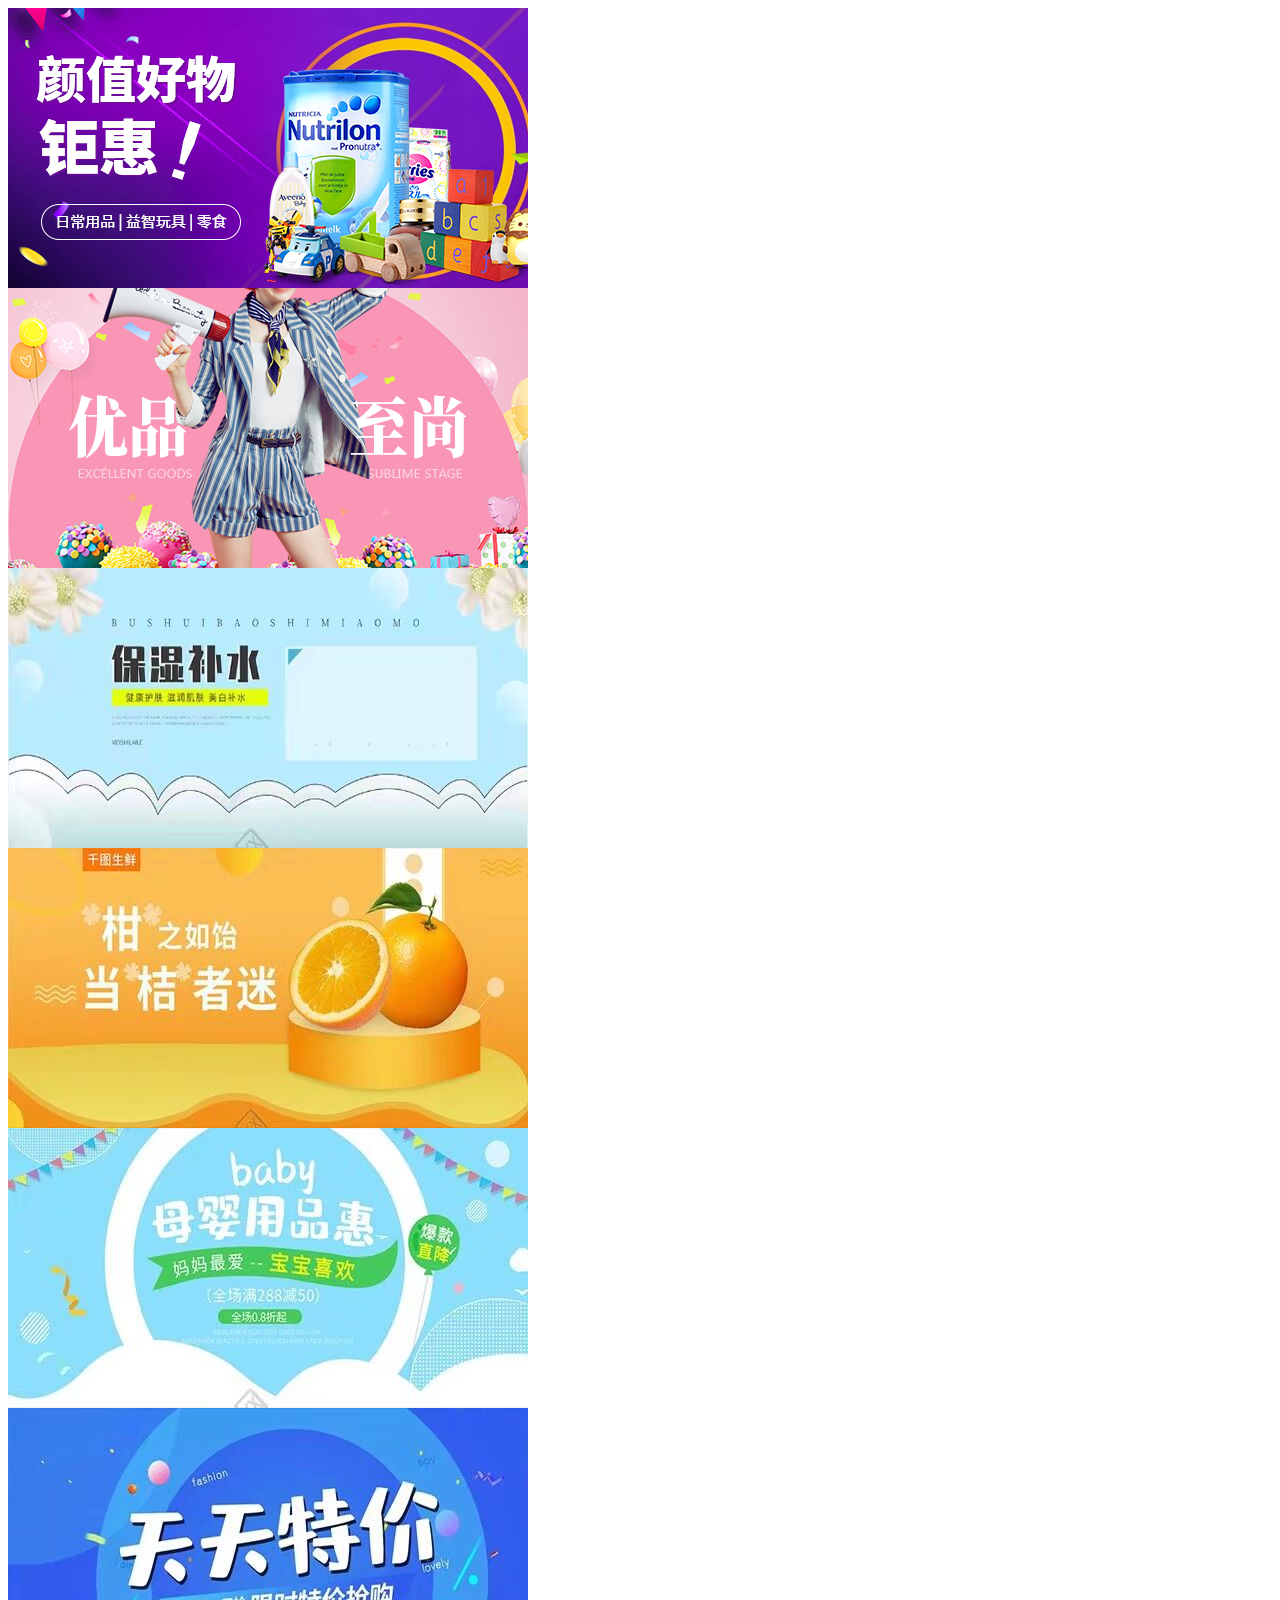
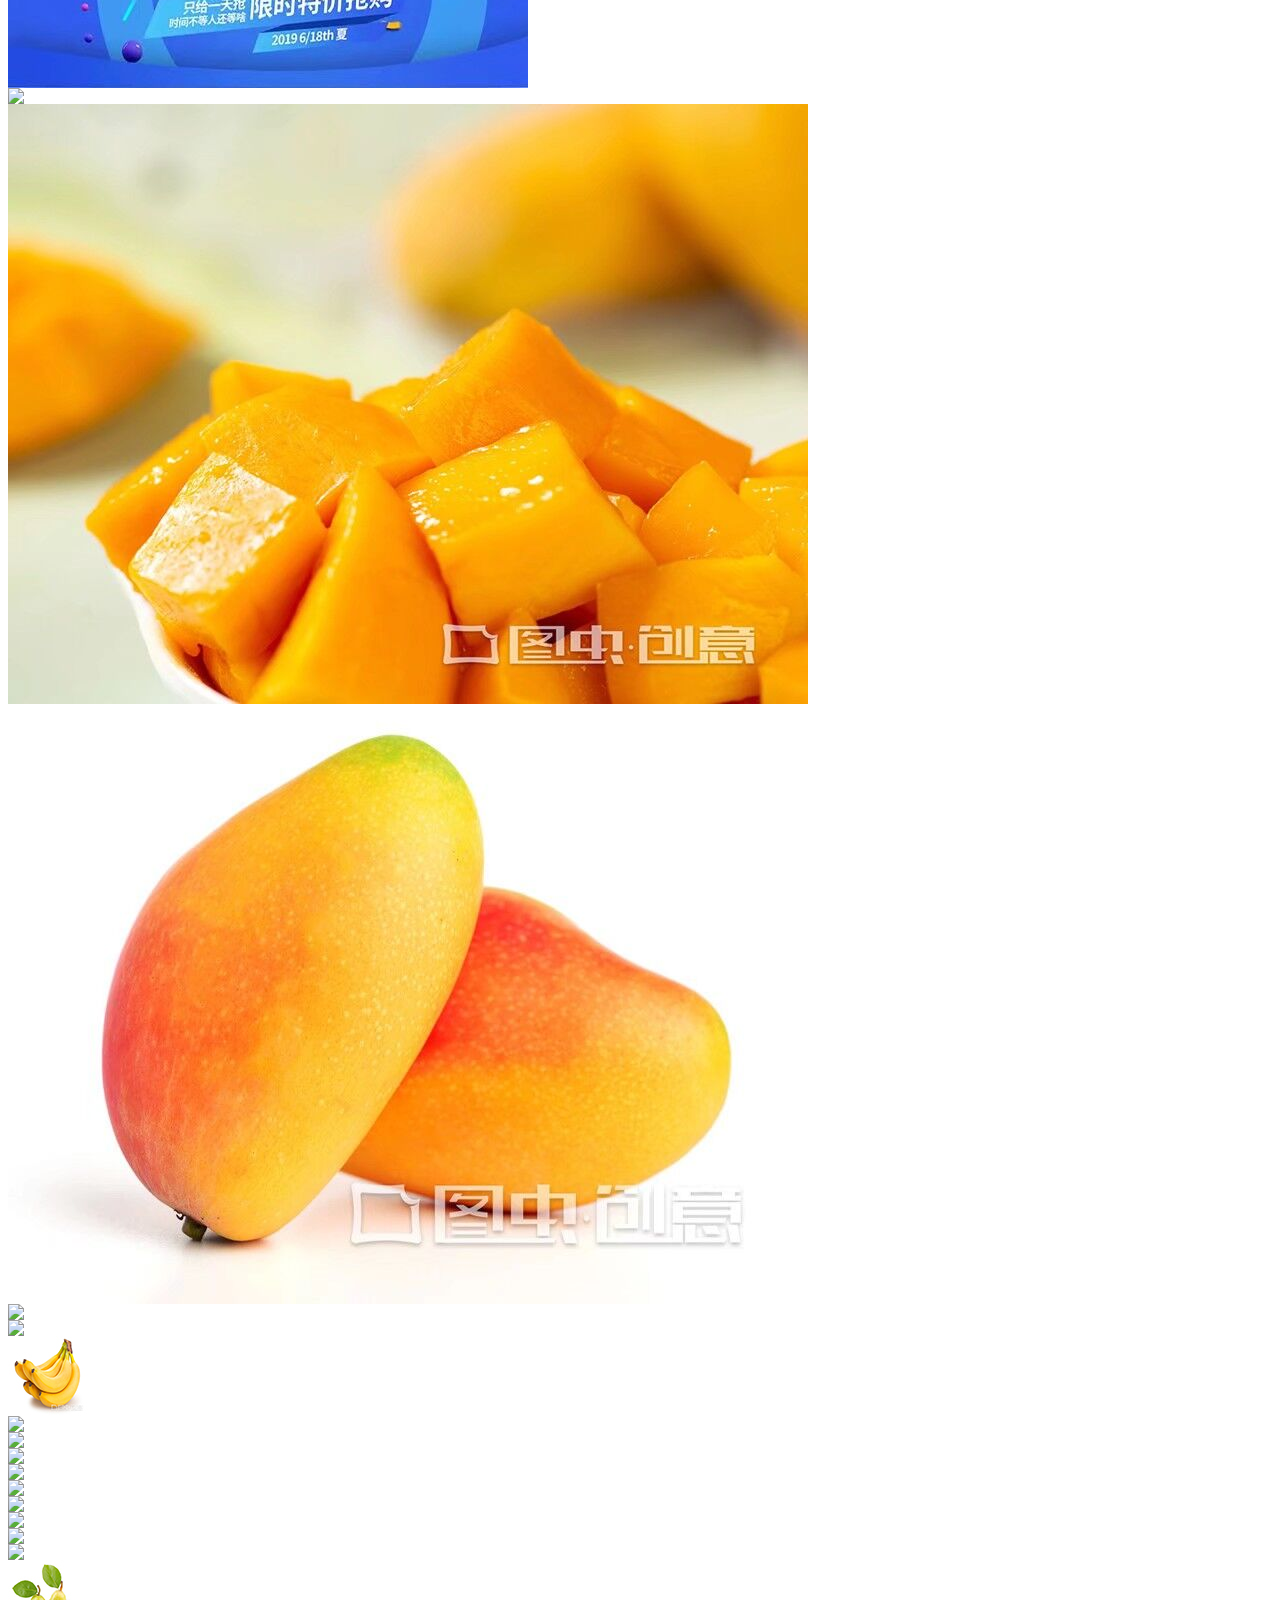
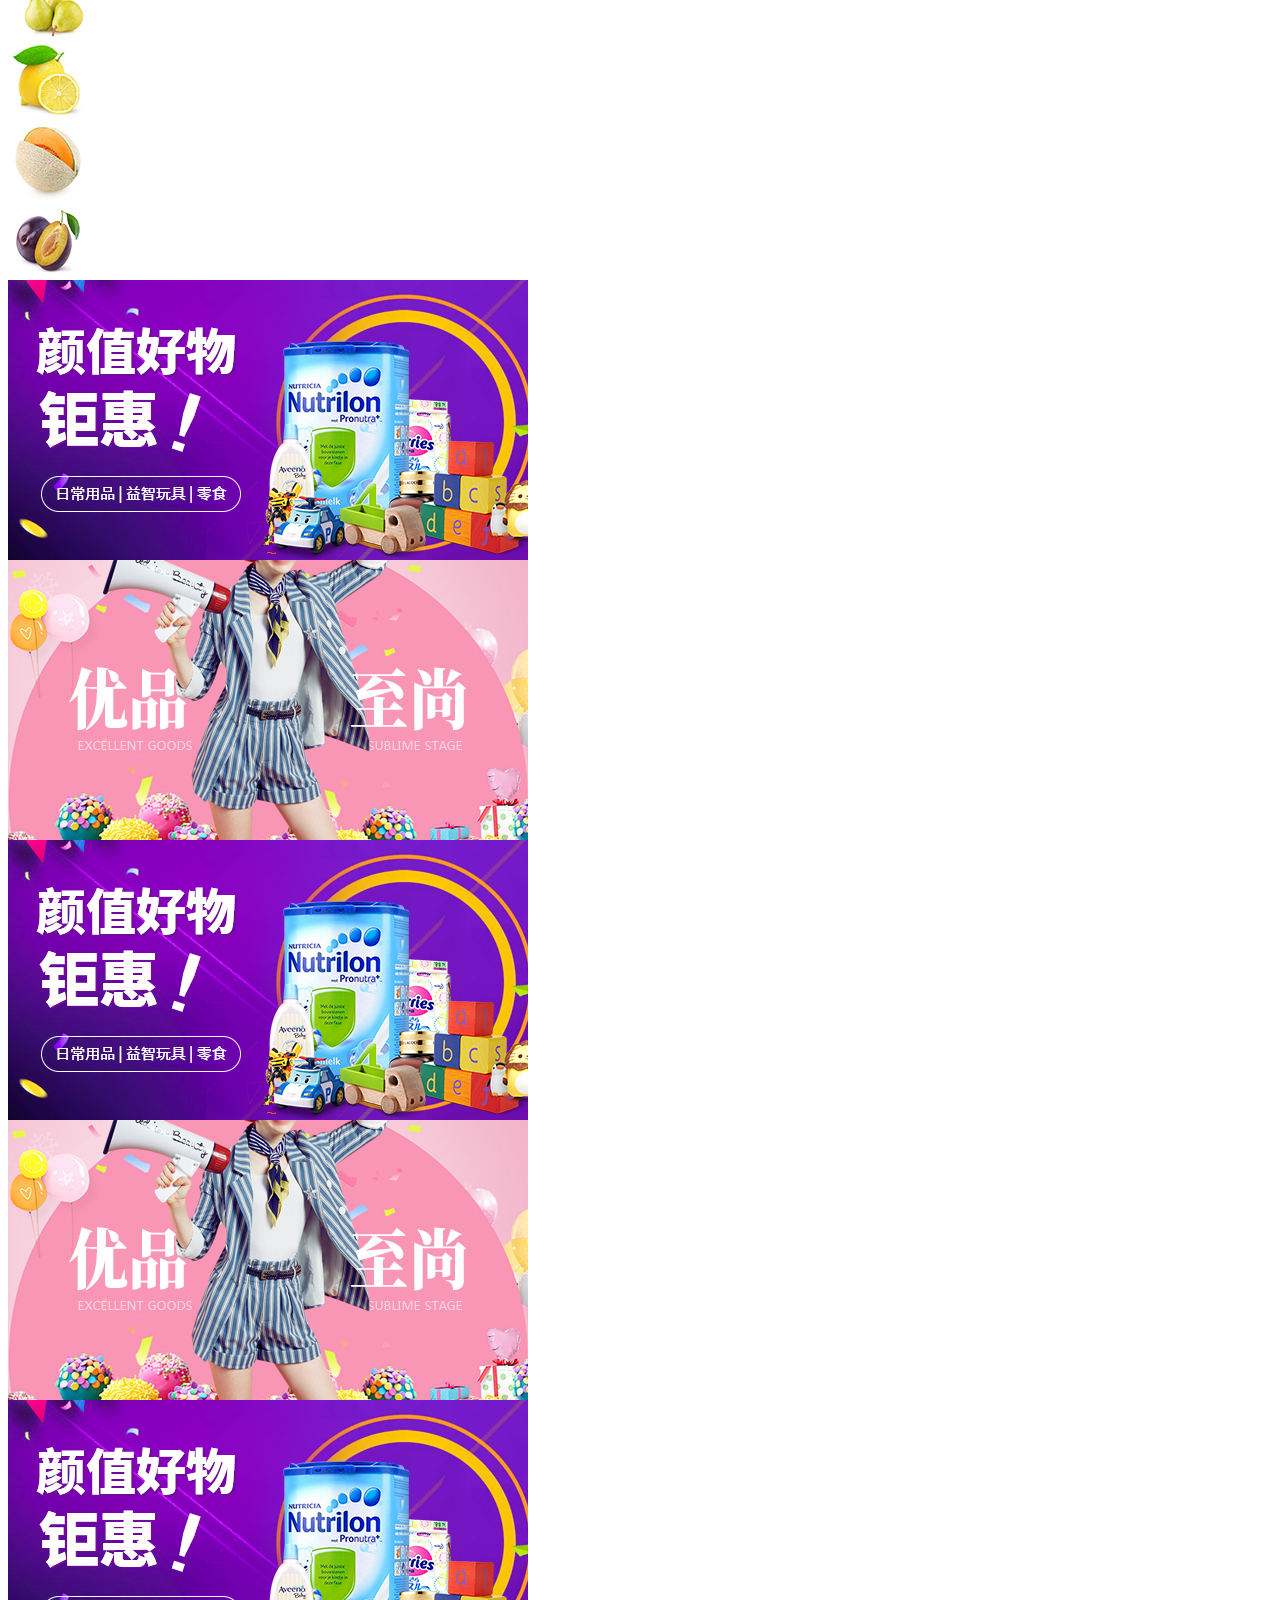
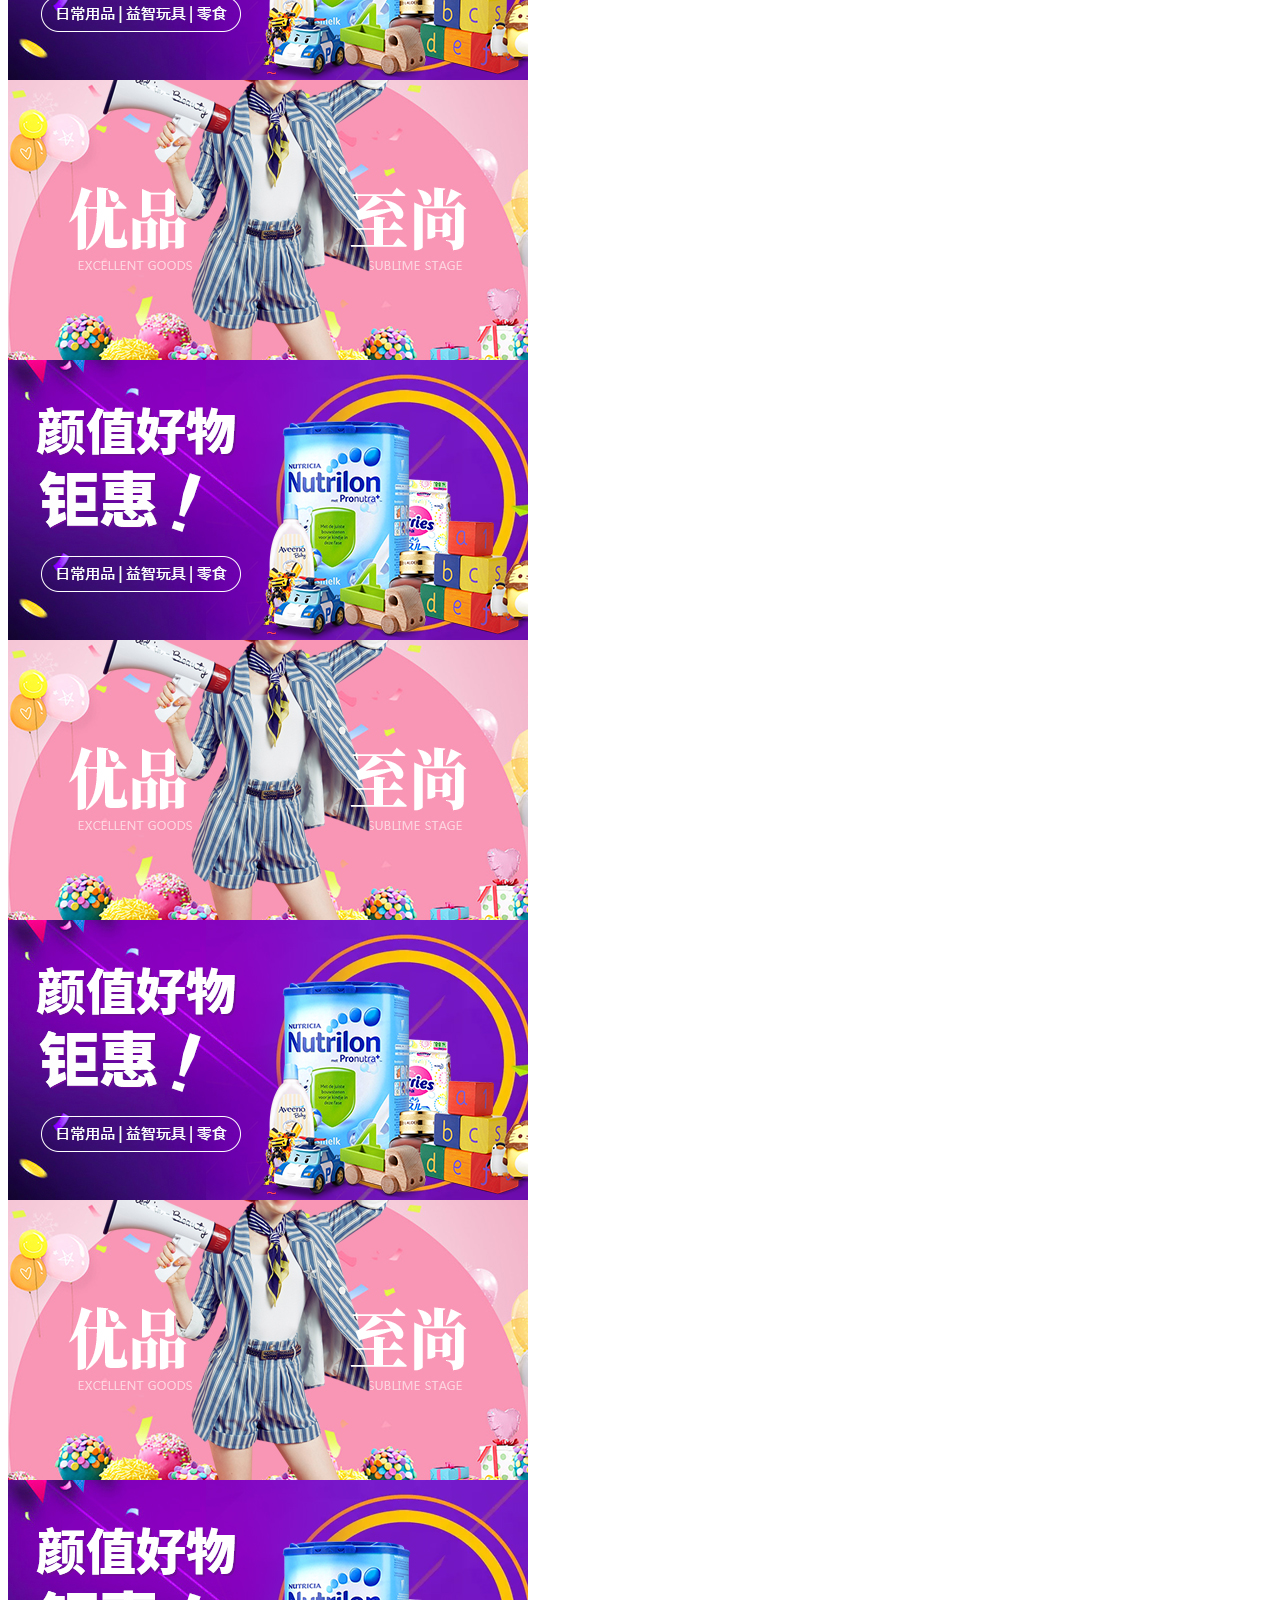
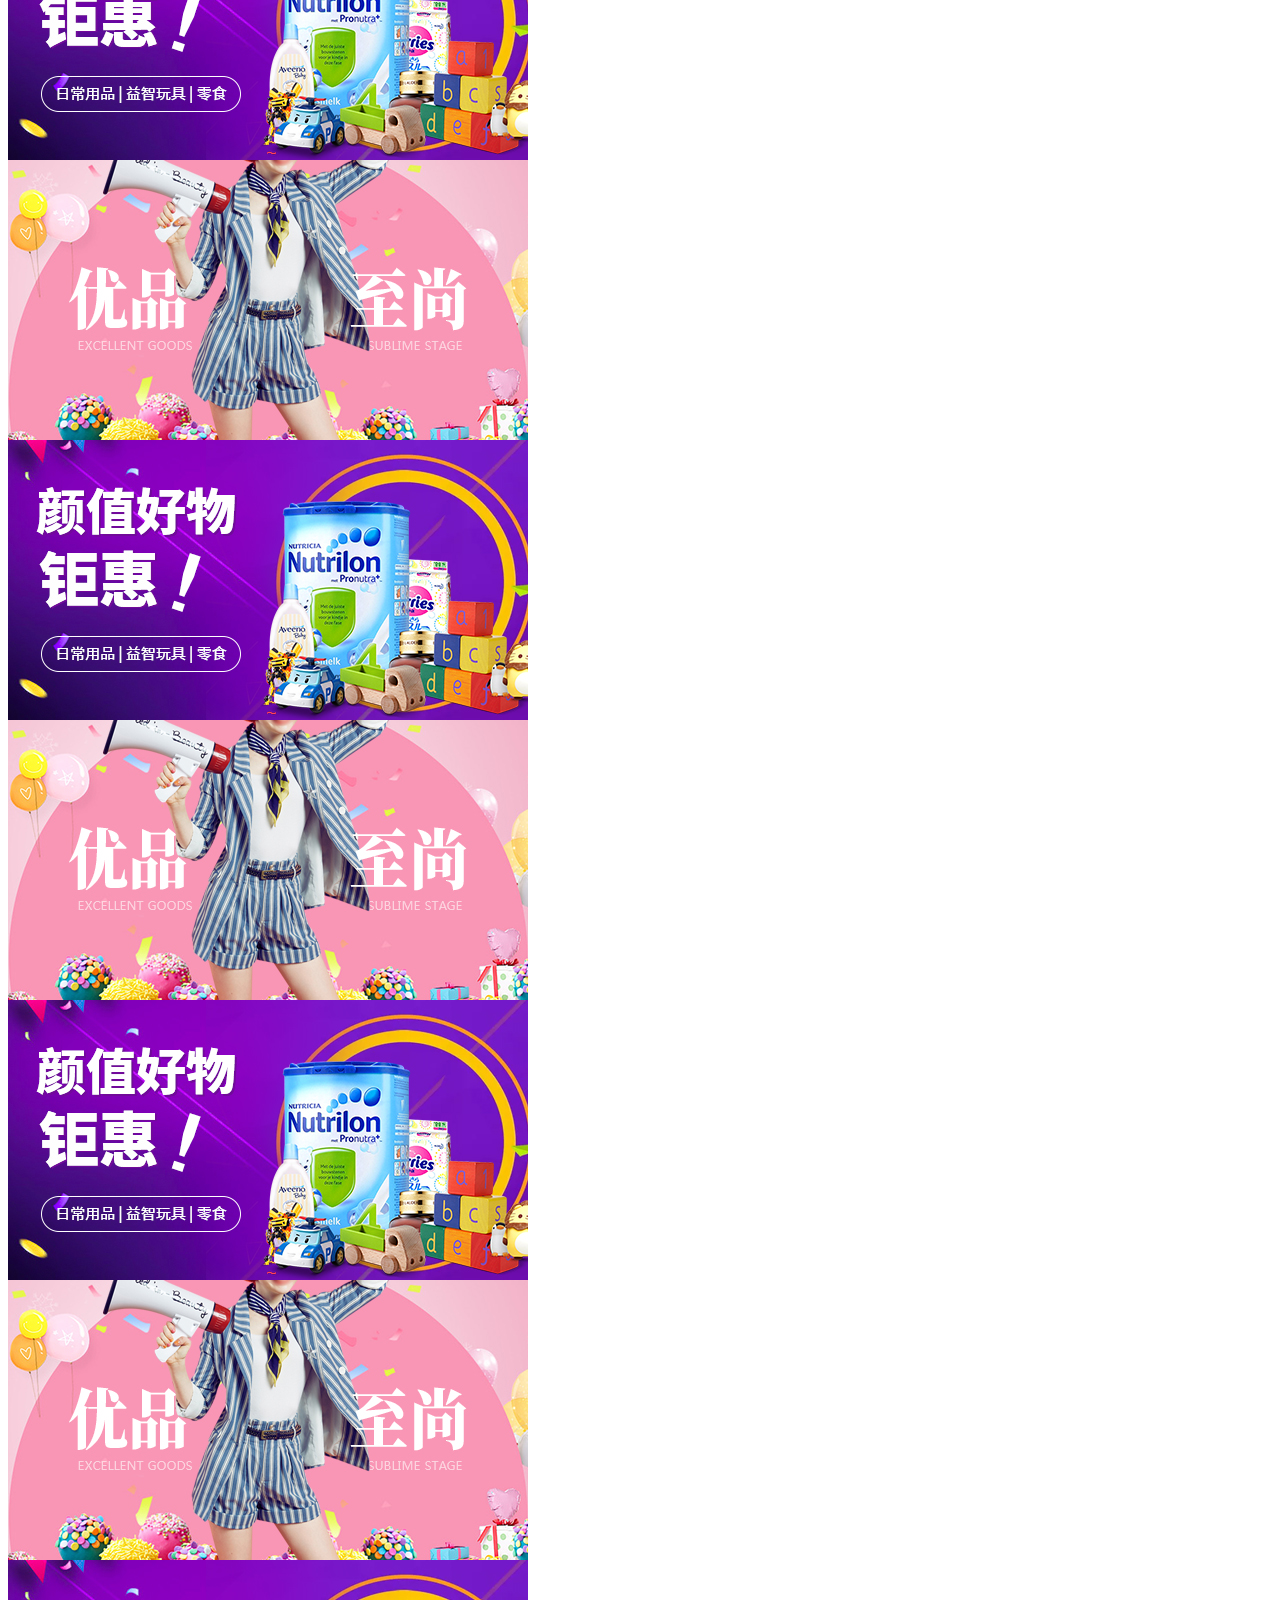
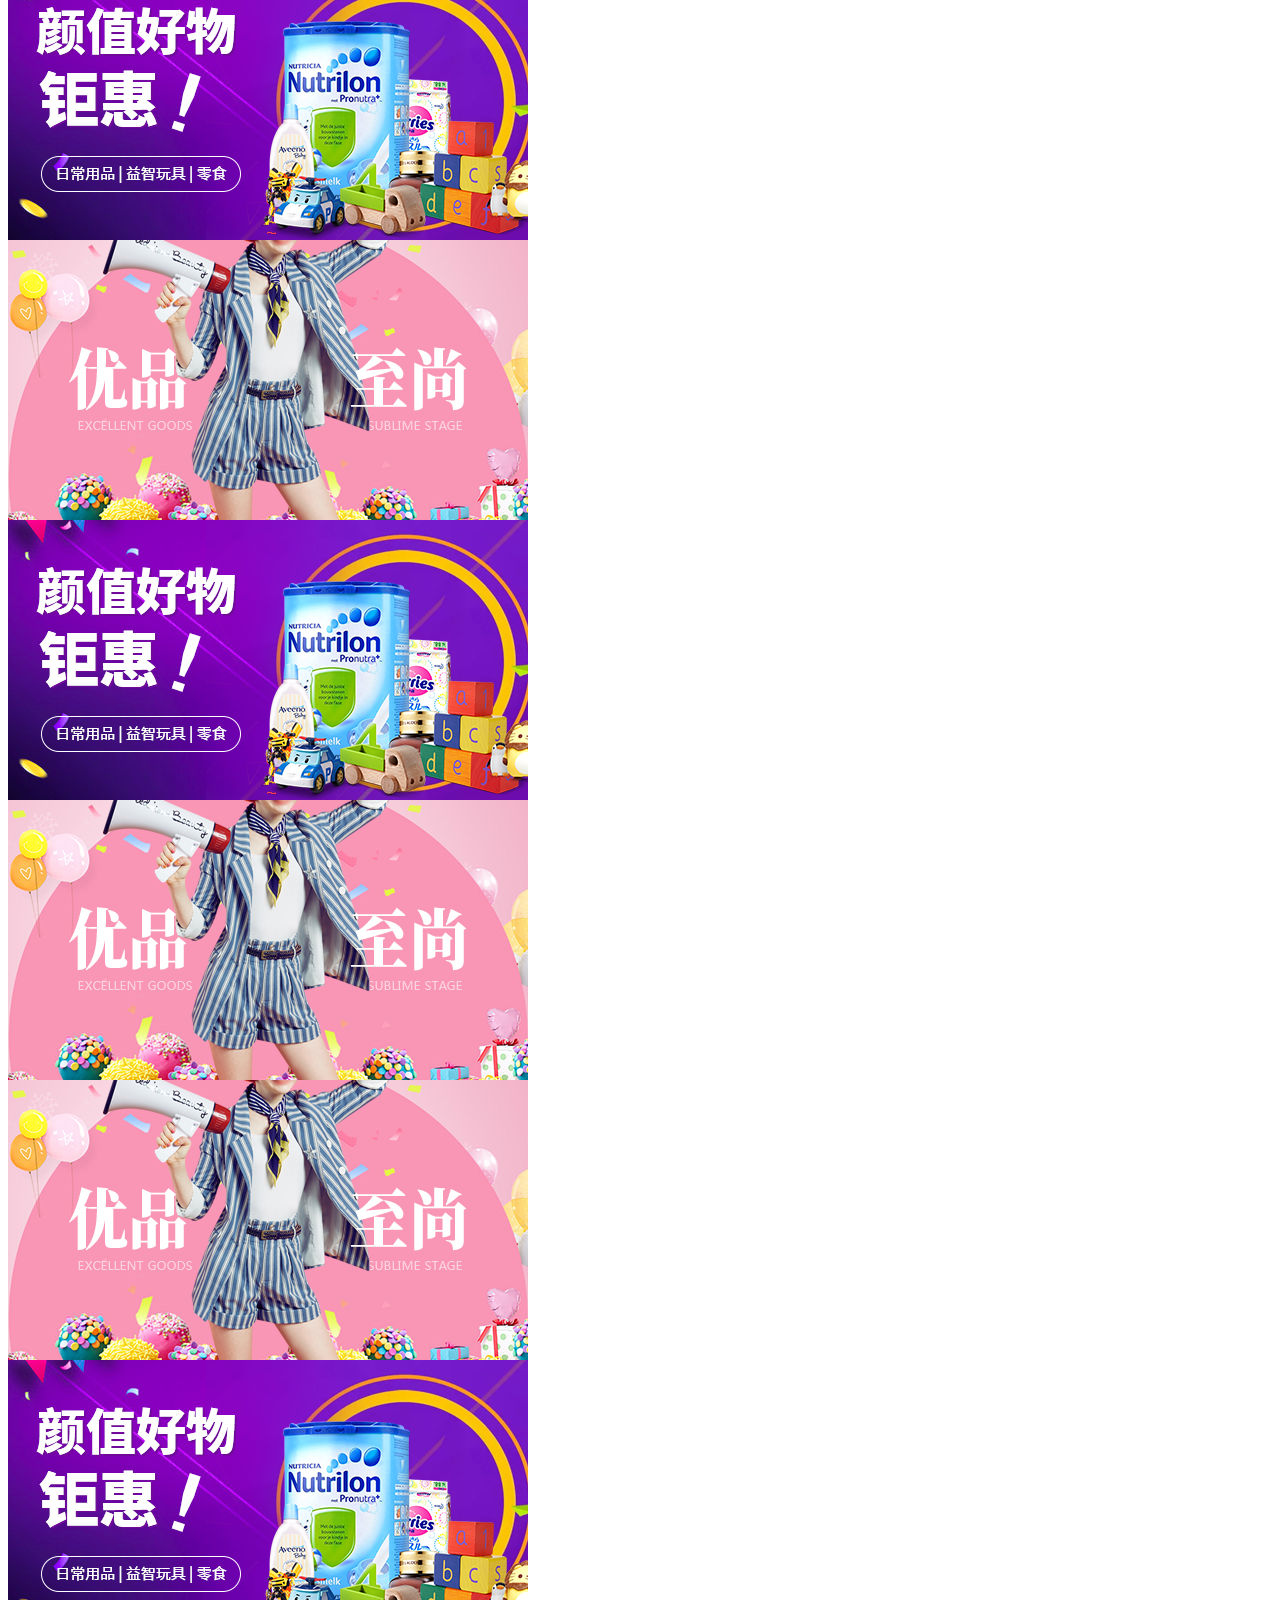
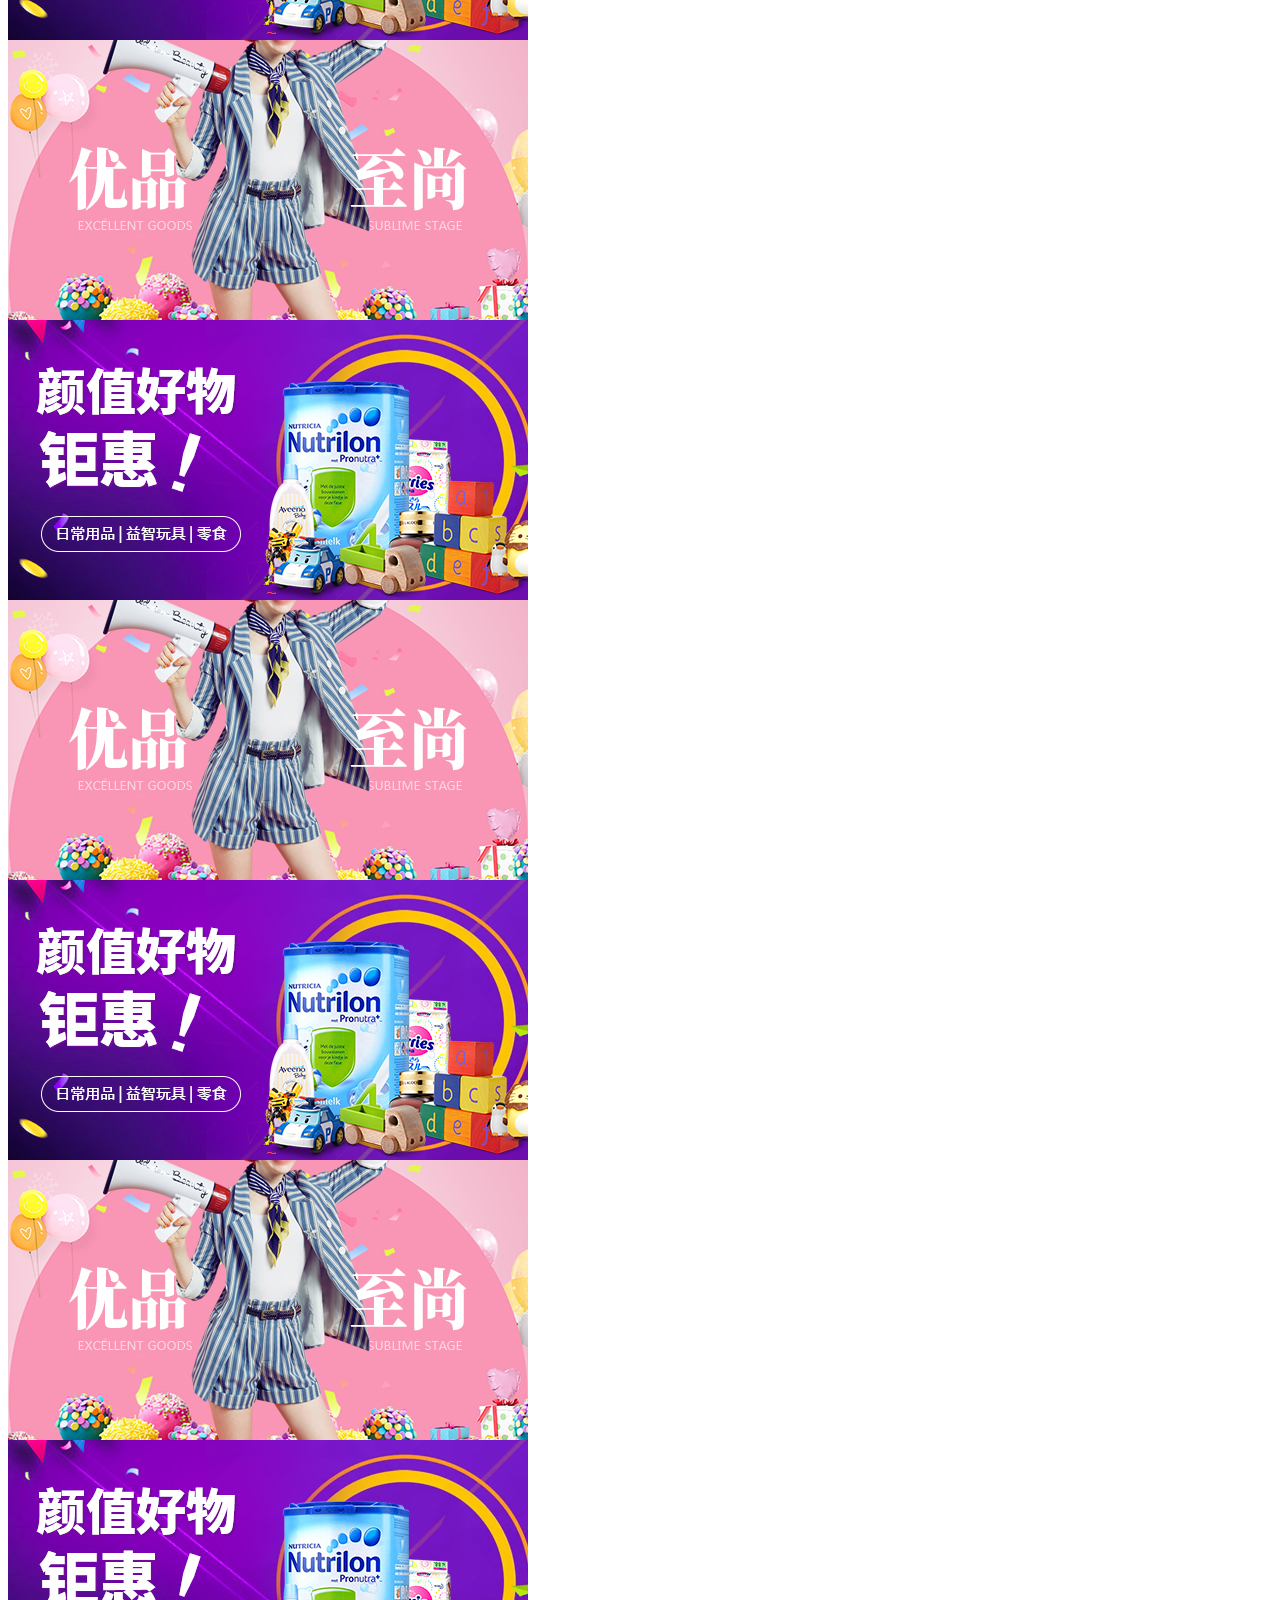
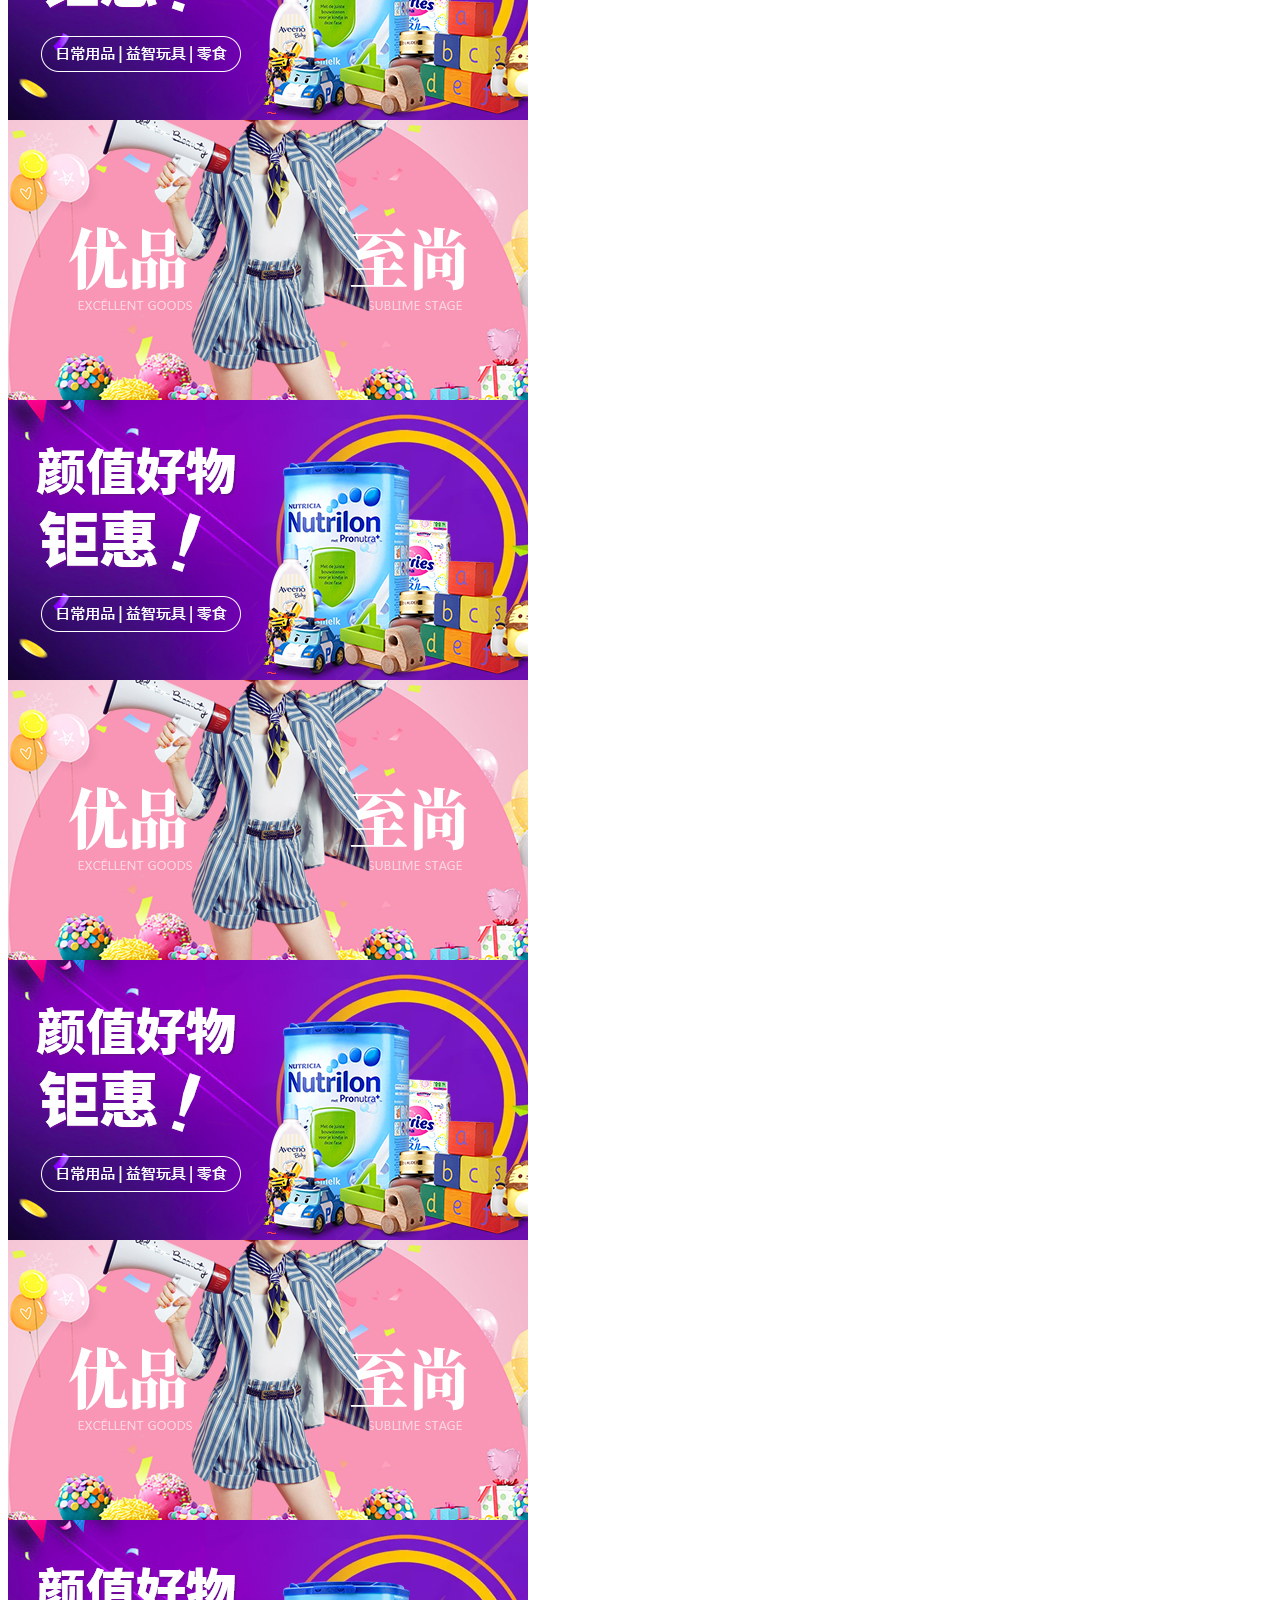
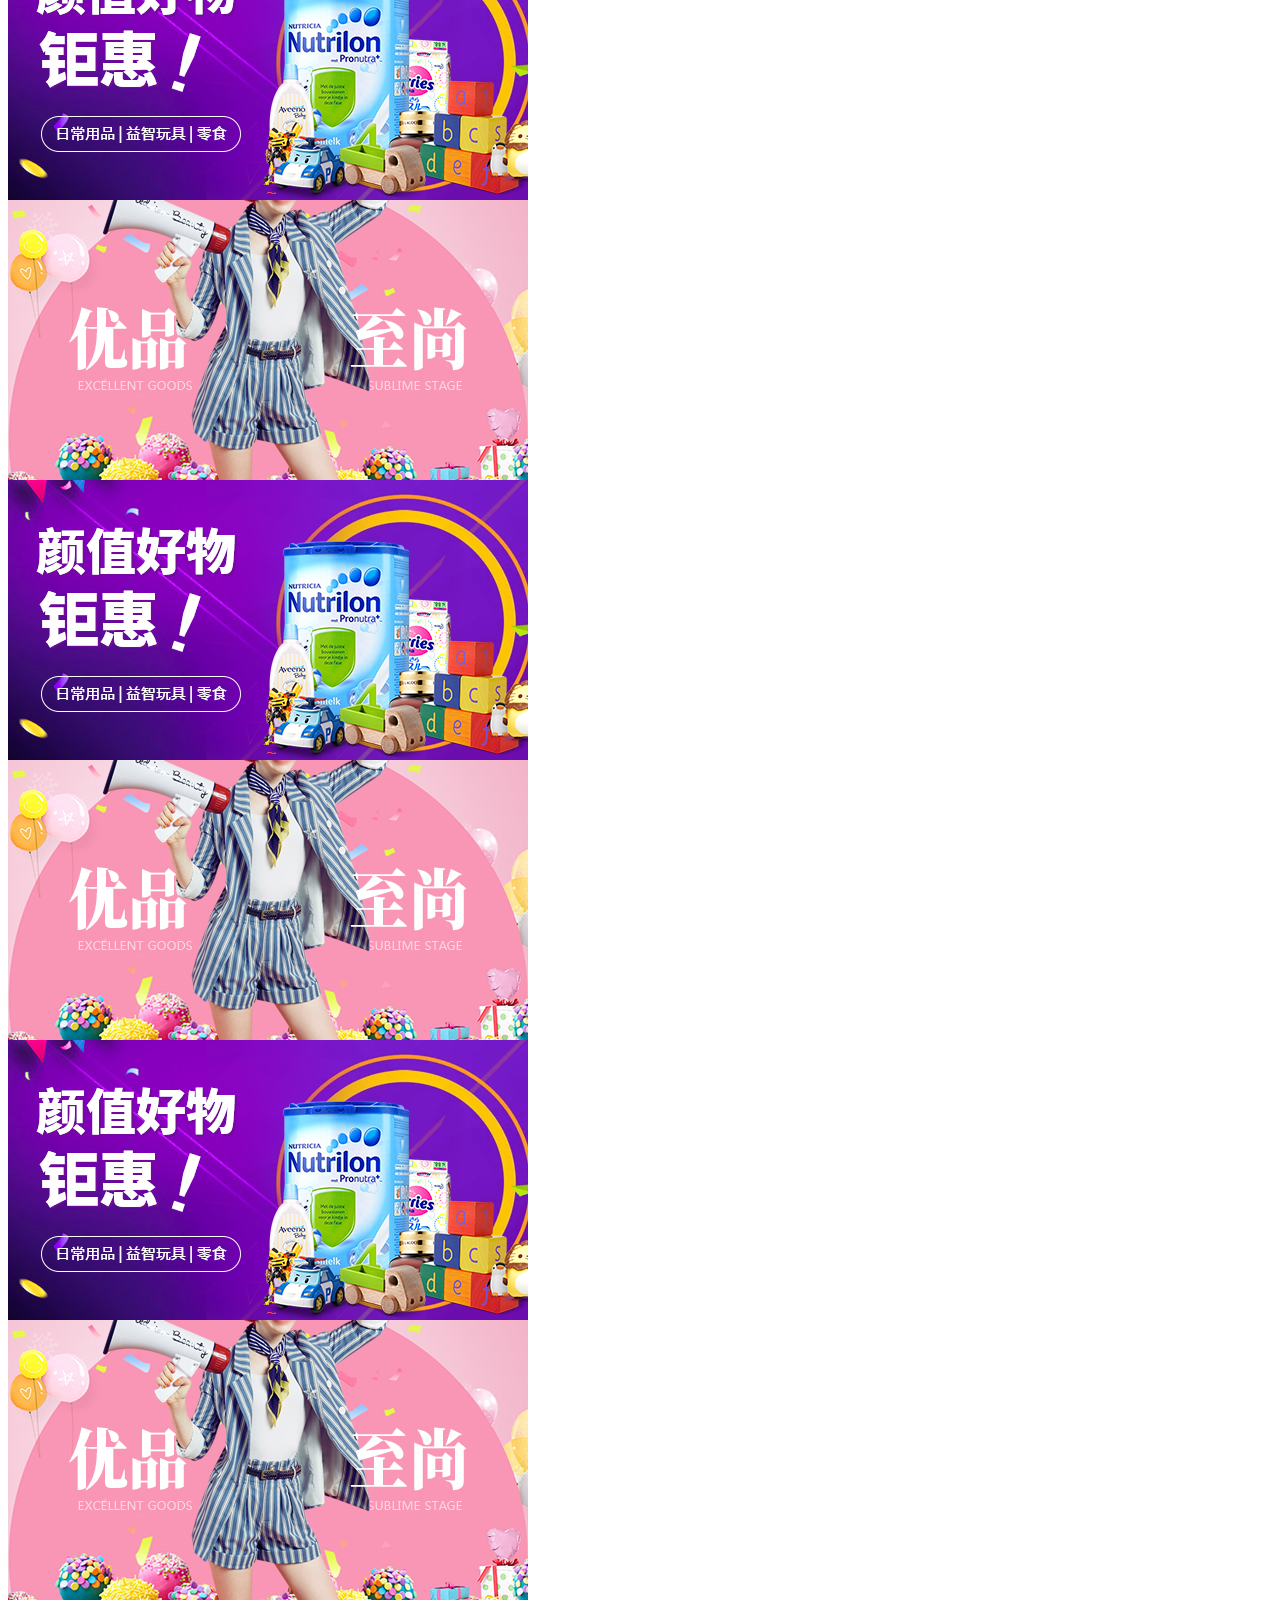
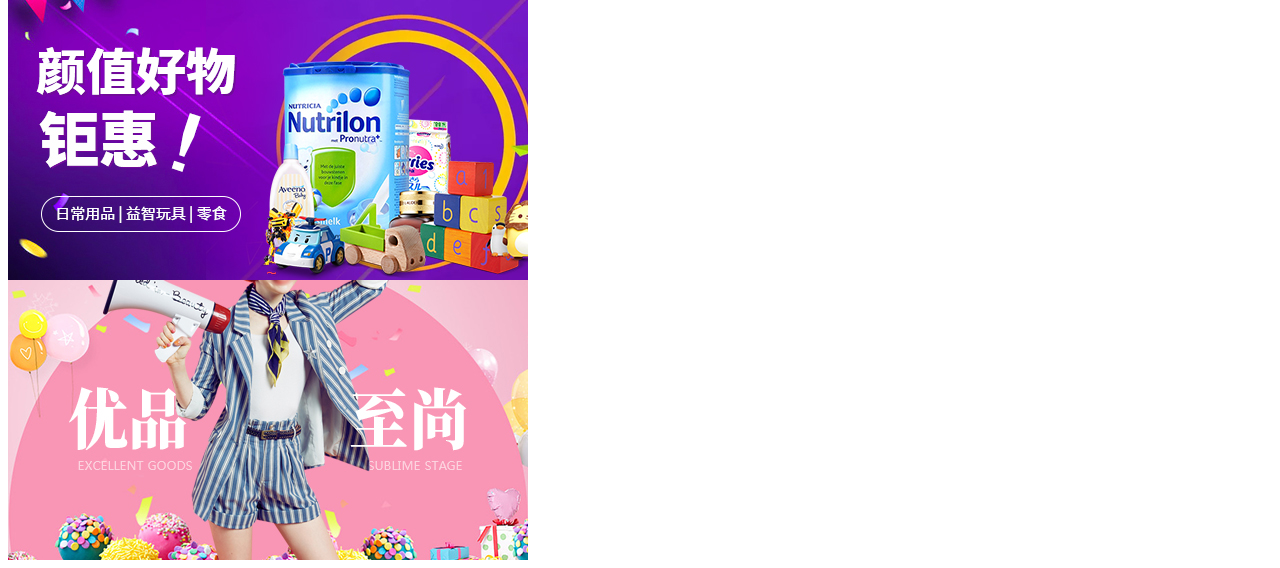
==== commit 7a56067a: "Update PictureMaterial.html" ====
--- a/PictureMaterial.html
+++ b/PictureMaterial.html
@@ -17,8 +17,7 @@
 	<div id="itemDiv"><img src="androidProMaterial/mango01.jpg"></div>
 	<div id="itemDiv"><img src="androidProMaterial/mango02.jpg"></div>
 	<div id="itemDiv"><img src="androidProMaterial/mango03.jpg"></div>
-	<div id="itemDiv"><img src="androidProMaterial/mango04.jpg"></div>
-	<div id="itemDiv"><img src="androidProMaterial/mangotest.png"></div>
+	<div id="itemDiv"><img src="androidProMaterial/mango.jpg"></div>
 	<div id="itemDiv"><img src="androidProMaterial/grape.jpg"></div>
 	
 	<div id="itemDiv"><img src="androidProMaterial/banana.jpg"></div>
